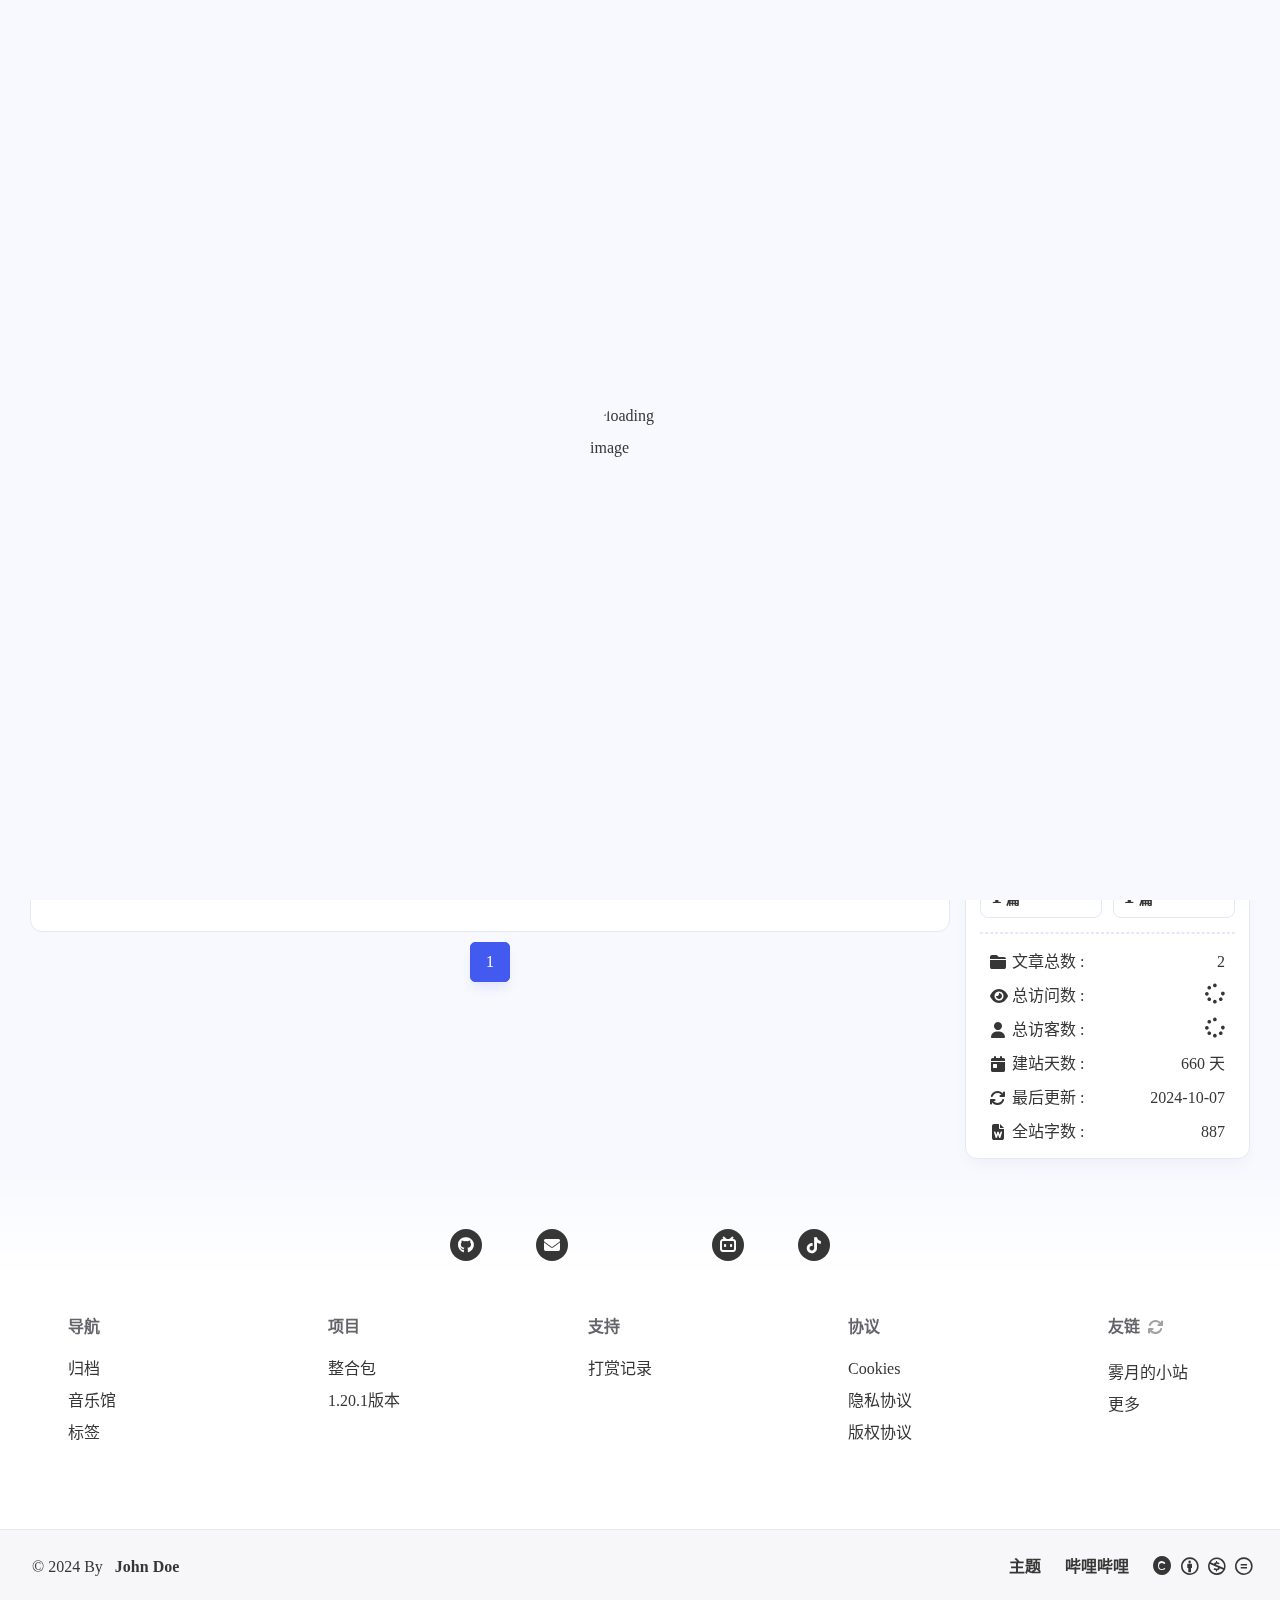
==== index.html @ 42fb1748 "Site updated: 2024-10-07 13:05:50" ====
<!DOCTYPE html><html lang="zh-CN" data-theme="light"><head><meta charset="utf-8"><meta http-equiv="X-UA-Compatible" content="IE=edge"><meta name="viewport" content="width=device-width, initial-scale=1"><title>Hexo</title><noscript>开启JavaScript才能访问本站哦~</noscript><link rel="icon" href="https://pic.imgdb.cn/item/66f78e9df21886ccc00c9d5b.png"><!-- index.css--><link rel="stylesheet" href="/css/index.css?v=2.1.3"><!-- inject head--><link rel="canonical" href="http://example.com/"><link rel="stylesheet" href="//open.lightxi.com/cdnjs/ajax/libs/font-awesome/6.6.0/css/all.min.css"><!-- aplayer--><link rel="stylesheet" href="//open.lightxi.com/cdnjs/ajax/libs/aplayer/1.10.1/APlayer.min.css"><!-- swiper--><!-- fancybox ui--><!-- katex--><!-- Open Graph--><meta name="description"><!-- pwa--><meta name="apple-mobile-web-app-capable" content="Hexo"><meta name="theme-color" content="var(--efu-main)"><meta name="apple-mobile-web-app-status-bar-style" content="var(--efu-main)"><link rel="bookmark" href="https://pic.imgdb.cn/item/66f78e9df21886ccc00c9d5b.png"><link rel="apple-touch-icon" href="https://pic.imgdb.cn/item/66f78e9df21886ccc00c9d5b.png" sizes="180x180"><script>console.log(' %c Solitude %c ' + '2.1.3' + ' %c https://github.com/everfu/hexo-theme-solitude',
    'background:#35495e ; padding: 1px; border-radius: 3px 0 0 3px;  color: #fff',
    'background:#ff9a9a ; padding: 1px; border-radius: 0 3px 3px 0;  color: #fff',
    'background:unset ; padding: 1px; border-radius: 0 3px 3px 0;  color: #fff')
</script><script>let mdate = "7-7,9-18,12-13";
mdate = (mdate.split(","));
let ndate = new Date();
for (let i of mdate) {
    if (i === (ndate.getMonth()+1) + "-" + (ndate.getDate())) {
        document.documentElement.classList.add('memorial');
    }
}
</script><script>(()=>{
        const saveToLocal = {
            set: function setWithExpiry(key, value, ttl) {
                if (ttl === 0)
                    return
                const now = new Date()
                const expiryDay = ttl * 86400000
                const item = {
                    value: value,
                    expiry: now.getTime() + expiryDay
                }
                localStorage.setItem(key, JSON.stringify(item))
            },
            get: function getWithExpiry(key) {
                const itemStr = localStorage.getItem(key)

                if (!itemStr) {
                    return undefined
                }
                const item = JSON.parse(itemStr)
                const now = new Date()

                if (now.getTime() > item.expiry) {
                    localStorage.removeItem(key)
                    return undefined
                }
                return item.value
            }
        };
        window.utils = {
            saveToLocal: saveToLocal,
            getCSS: (url, id = false) => new Promise((resolve, reject) => {
              const link = document.createElement('link')
              link.rel = 'stylesheet'
              link.href = url
              if (id) link.id = id
              link.onerror = reject
              link.onload = link.onreadystatechange = function() {
                const loadState = this.readyState
                if (loadState && loadState !== 'loaded' && loadState !== 'complete') return
                link.onload = link.onreadystatechange = null
                resolve()
              }
              document.head.appendChild(link)
            }),
            getScript: (url, attr = {}) => new Promise((resolve, reject) => {
              const script = document.createElement('script')
              script.src = url
              script.async = true
              script.onerror = reject
              script.onload = script.onreadystatechange = function() {
                const loadState = this.readyState
                if (loadState && loadState !== 'loaded' && loadState !== 'complete') return
                script.onload = script.onreadystatechange = null
                resolve()
              }

              Object.keys(attr).forEach(key => {
                script.setAttribute(key, attr[key])
              })

              document.head.appendChild(script)
            }),
            addGlobalFn: (key, fn, name = false, parent = window) => {
                const globalFn = parent.globalFn || {}
                const keyObj = globalFn[key] || {}

                if (name && keyObj[name]) return

                name = name || Object.keys(keyObj).length
                keyObj[name] = fn
                globalFn[key] = keyObj
                parent.globalFn = globalFn
            },
            addEventListenerPjax: (ele, event, fn, option = false) => {
              ele.addEventListener(event, fn, option)
              utils.addGlobalFn('pjax', () => {
                  ele.removeEventListener(event, fn, option)
              })
          },
        }
    })()</script><!-- theme--><script>initTheme = () => {
    let isDarkMode = window.matchMedia('(prefers-color-scheme: dark)').matches
    const cachedMode = utils.saveToLocal.get('theme');
    if (cachedMode === undefined) {
        const nowMode =
            isDarkMode ? 'dark' : 'light'
        document.documentElement.setAttribute('data-theme', nowMode);
    } else {
        document.documentElement.setAttribute('data-theme', cachedMode);
    }
    typeof rm === 'object' && rm.mode(cachedMode === 'dark' && isDarkMode)
}
initTheme()</script><!-- global head--><script>const GLOBAL_CONFIG = {
    root: '/',
    algolia: undefined,
    localsearch: {"preload":false,"path":"https://cn.bing.com/search?pglt=171&q="},
    runtime: '2024-10-01 00:00:00',
    lazyload: {
        enable: false,
        error: '/img/error_load.avif'
    },
    copyright: {"limit":50,"author":"作者: John Doe","link":"链接: ","source":"来源: Hexo","info":"著作权归作者所有。 商业转载请联系作者获得授权，非商业转载请注明出处。"},
    highlight: {"limit":200,"expand":true,"copy":true,"syntax":"highlight.js"},
    randomlink: true,
    lang: {"theme":{"dark":"已切换至深色模式","light":"已切换至浅色模式"},"copy":{"success":"复制成功","error":"复制失败"},"backtop":"返回顶部","time":{"day":"天前","hour":"小时前","just":"刚刚","min":"分钟前","month":"个月前"},"day":" 天","f12":"开发者模式已打开，请遵循GPL协议。","totalk":"无需删除空行，直接输入评论即可","search":{"empty":"找不到你查询的内容：${query}","hit":"找到 ${hits} 条结果，用时 ${time} 毫秒","placeholder":"输入关键词快速查找","count":"共 <b>${count}</b> 条结果。"},"barrage":{"title":"热评"}},
    aside: {
        sayhello: {
            morning: "✨ 早上好啊",
            noon: "一天过了一半",
            afternoon: "下午茶时间 🍵",
            night: "时间不早了",
            goodnight: "明天见 😴",
        },
        sayhello2: ["你可以的","相信你可以的","幸运儿"],
        sayhello3: {
            prefix: '好久不见，',
            back: '欢迎再次回来，',
        },
    },
    covercolor: {
        enable: true
    },
    comment: {"avatar":"https://gravatar.com/avatar","commentBarrage":true},
    lightbox: 'null',
    post_ai: false,
    right_menu: {"mode":{"dark":"深色模式","light":"浅色模式"},"img_error":"此图片无法复制与下载","music":{"start":"播放音乐","stop":"暂停音乐"},"barrage":{"open":"显示热评","close":"关闭热评"}},
    translate: false,
    lure: false,
    expire: {"time":365,"position":"top","text_prev":"文章过期了 ","text_next":" 请联系站长启用文章"},
};</script><!-- page-config head--><script id="config-diff">var PAGE_CONFIG = {
    is_post: false,
    is_page: false,
    is_home: true,
    page: 'solitude',
    toc: false,
    comment: false,
    ai_text: false,
    color: false,
}</script><meta name="generator" content="Hexo 7.3.0"></head><body id="body" data-type="solitude"><!-- universe--><canvas id="universe"></canvas><!-- background img--><!-- loading--><div id="loading-box" onclick="preloader.endLoading();" style="zoom:1"><div class="loading-bg"><img class="loading-img nolazyload" src="https://pic.imgdb.cn/item/66f78e9df21886ccc00c9d5b.png" alt="loading image"></div></div><script>const preloader = {
    isLoaded: false,
    endLoading: () => {
        if (!preloader.isLoaded) {
            document.getElementById('loading-box').classList.add('loaded');
            preloader.isLoaded = true;
            preloader.togglePaceDone();
        }
    },
    initLoading: () => {
        document.getElementById('loading-box').classList.remove('loaded');
        preloader.isLoaded = false;
        preloader.togglePaceDone();
    },
    togglePaceDone: () => {
        document.getElementById('body').className = preloader.isLoaded ? 'pace-done' : '';
    }
}

window.addEventListener('load', () => {
    preloader.endLoading();
});

window.addEventListener('pjax:send', () => {
    preloader.initLoading();
});

document.addEventListener('pjax:complete', () => {
    preloader.endLoading();
});

setTimeout(() => {
    preloader.endLoading();
}, 5000);</script><!-- console--><div id="console"><div class="close-btn" onclick="sco.hideConsole()"><i class="solitude fa-solid fa-xmark"></i></div><div class="console-card-group"><div class="console-card-group-right"><div class="console-card tags" onclick="sco.hideConsole()"><div class="card-content"><div class="author-content-item-tips">标签</div><div class="author-content-item-title">寻找感兴趣的领域</div></div><div class="card-tag-cloud"><a href="/tags/Minecraft/">Minecraft<sup>1</sup></a></div></div><div class="console-card history" onclick="sco.hideConsole()"><ul class="card-archive-list"><li class="card-archive-list-item"><a class="card-archive-list-link" href="/archives/2024/10/"><span class="card-archive-list-date">2024/10</span><div class="card-archive-list-count-group"><span class="card-archive-list-count">1</span><span class="card-archive-list-count-unit">篇</span></div></a></li><li class="card-archive-list-item"><a class="card-archive-list-link" href="/archives/2024/09/"><span class="card-archive-list-date">2024/09</span><div class="card-archive-list-count-group"><span class="card-archive-list-count">1</span><span class="card-archive-list-count-unit">篇</span></div></a></li></ul></div></div></div><div class="button-group"><div class="console-btn-item"><span class="darkmode_switchbutton" onclick="sco.switchDarkMode()" title="昼夜切换"><i class="solitude fa-solid fa-circle-half-stroke"></i></span></div><div class="console-btn-item" id="consoleHideAside"><span class="asideSwitch" onclick="sco.switchHideAside()" title="边栏显示控制"><i class="solitude fas fa-arrows-left-right-to-line"></i></span></div><div class="console-btn-item" id="consoleKeyboard" onclick="sco.switchKeyboard()"><span class="keyboardSwitch" title="键盘快捷键"><i class="solitude fa-solid fa-keyboard"></i></span></div><div class="console-btn-item" id="consoleMusic" onclick="sco.musicToggle()"><span class="music-switch" title="音乐开关"><i class="solitude fa-solid fa-compact-disc"></i></span></div><div class="console-btn-item on" id="consoleCommentBarrage" onclick="sco.switchCommentBarrage()"><span class="commentBarrage"><i class="solitude fa-solid fa-comment"></i></span></div></div><div class="console-mask" onclick="sco.hideConsole()"></div></div><!-- sidebar--><div id="sidebar" style="zoom: 1;"><div id="menu-mask" style="display: none;"></div><div id="sidebar-menus"><div class="site-data"><div class="data-item is-center"><div class="data-item-link"><a href="/archives/"><div class="headline">文章</div><div class="length-num">2</div></a></div></div><div class="data-item is-center"><div class="data-item-link"><a href="/categories/"><div class="headline">分类</div><div class="length-num">0</div></a></div></div><div class="data-item is-center"><div class="data-item-link"><a href="/tags/"><div class="headline">标签</div><div class="length-num">1</div></a></div></div></div><span class="sidebar-menu-item-title">功能</span><div class="sidebar-menu-item"><span class="darkmode_switchbutton menu-child" onclick="sco.switchDarkMode()"><i class="solitude fa-solid fa-circle-half-stroke"></i><span>显示模式</span></span></div><div class="menus_items"><div class="menus_item"><a class="site-page" href="javascript:void(0);"><span>文库</span></a><ul class="menus_item_child"><li><a class="site-page child" href="/archives/"><i class="solitude  fas fa-folder-closed"></i><span>文章列表</span></a></li><li><a class="site-page child" href="/categories/"><i class="solitude  fas fa-clone"></i><span>全部分类</span></a></li><li><a class="site-page child" href="/tags/"><i class="solitude  fas fa-tags"></i><span>全部标签</span></a></li></ul></div><div class="menus_item"><a class="site-page" href="javascript:void(0);"><span>友链</span></a><ul class="menus_item_child"><li><a class="site-page child" href="/links/"><i class="solitude  fas fa-user-group"></i><span>友情链接</span></a></li><li><a class="site-page child" href="javascript:travelling()"><i class="solitude  fas fa-gift"></i><span>宝藏博主</span></a></li></ul></div><div class="menus_item"><a class="site-page" href="javascript:void(0);"><span>分享</span></a><ul class="menus_item_child"><li><a class="site-page child" href="/music/"><i class="solitude  fas fa-music"></i><span>音乐</span></a></li></ul></div><div class="menus_item"><a class="site-page" href="javascript:void(0);"><span>关于</span></a><ul class="menus_item_child"><li><a class="site-page child" href="/about/"><i class="solitude  fas fa-address-card"></i><span>本站</span></a></li><li><a class="site-page child" href="/wuyue.yucan.icu"><i class="solitude  fas fa-address-card"></i><span>成员站点</span></a></li></ul></div></div><span class="sidebar-menu-item-title">标签</span><div class="card-widget card-tags card-archives card-webinfo card-allinfo"><div class="card-tag-cloud"><a href="/tags/Minecraft/">Minecraft<sup>1</sup></a></div></div><span class="sidebar-menu-item-title">网站信息</span><div class="webinfo"><div class="webinfo-item"><div class="webinfo-item-title"><i class="item-icon solitude fa-solid fa-file-word"></i><div class="item-name">全站字数 :</div></div><div class="item-count">887</div></div></div></div></div><!-- keyboard--><div id="keyboard-tips"><div class="keyboardTitle">博客快捷键</div><div class="keyboardList"><div class="keyboardItem"><div class="keyGroup"><div class="key">Shift</div><div class="key">K</div></div><div class="keyContent"><div class="content">Close Keyboard</div></div></div><div class="keyboardItem"><div class="keyGroup"><div class="key">Shift</div><div class="key">A</div></div><div class="keyContent"><div class="content">Open Console</div></div></div><div class="keyboardItem"><div class="keyGroup"><div class="key">Shift</div><div class="key">M</div></div><div class="keyContent"><div class="content">Play/Pause Music</div></div></div><div class="keyboardItem"><div class="keyGroup"><div class="key">Shift</div><div class="key">L</div></div><div class="keyContent"><div class="content">Open Links</div></div></div></div></div><script>const keyboard_addKeyup = (e) => {
    if (e.key === 'Shift') {
        document.getElementById('keyboard-tips').classList.remove('show');
    }
}

const keyboard_addKeydown = (e) => {
    const keyboards = [{"name":"Close Keyboard","key":"K","func":"keyboard"},{"name":"Open Console","key":"A","sco":"showConsole"},{"name":"Play/Pause Music","key":"M","sco":"musicToggle"},{"name":"Open Links","key":"L","url":"/links/"}];
    if (e.keyCode === 16) {
        document.getElementById('keyboard-tips').classList.add('show');
    }

    for (let i = 0; i < keyboards.length; i++) {
        if (keyboards[i].url) {
            if (keyboards[i].url.startsWith('http')) {
                if (e.key === keyboards[i].key) {
                    window.open(keyboards[i].url);
                }
            } else {
                if (e.key === keyboards[i].key) {
                    pjax.loadUrl(keyboards[i].url);
                }
            }
        } else if (keyboards[i].sco) {
            if (e.key === keyboards[i].key) {
                sco[keyboards[i].sco]();
            }
        } else if (keyboards[i].func) {
            if (e.key === keyboards[i].key) {
                window[keyboards[i].func]();
            }
        }
    }
}

function openKeyboard() {

    window.addEventListener('keyup', keyboard_addKeyup);

    window.addEventListener('keydown', keyboard_addKeydown);
}
function closeKeyboard() {

    window.removeEventListener('keyup', keyboard_addKeyup);

    window.removeEventListener('keydown', keyboard_addKeydown);
}

var sco_keyboards = localStorage.getItem('keyboard') === 'true'
if (sco_keyboards) {
    openKeyboard();
    document.getElementById('consoleKeyboard').classList.add('on');
}</script><!-- righhtside--><div class="page" id="body-wrap"><header class="not-top-img" id="page-header"><nav class="show" id="nav"><div id="nav-group"><div id="blog_name"><a id="site-name" href="/" title="返回博客主页"><span class="title">小钻风</span><i class="solitude fa-solid fa-home"></i></a></div><div id="page-name-mask"><div id="page-name"><a id="page-name-text" onclick="sco.toTop()">Hexo</a></div></div><div id="menus"><div class="menus_items"><div class="menus_item"><a class="site-page" href="javascript:void(0);"><span>文库</span></a><ul class="menus_item_child"><li><a class="site-page child" href="/archives/"><i class="solitude  fas fa-folder-closed"></i><span>文章列表</span></a></li><li><a class="site-page child" href="/categories/"><i class="solitude  fas fa-clone"></i><span>全部分类</span></a></li><li><a class="site-page child" href="/tags/"><i class="solitude  fas fa-tags"></i><span>全部标签</span></a></li></ul></div><div class="menus_item"><a class="site-page" href="javascript:void(0);"><span>友链</span></a><ul class="menus_item_child"><li><a class="site-page child" href="/links/"><i class="solitude  fas fa-user-group"></i><span>友情链接</span></a></li><li><a class="site-page child" href="javascript:travelling()"><i class="solitude  fas fa-gift"></i><span>宝藏博主</span></a></li></ul></div><div class="menus_item"><a class="site-page" href="javascript:void(0);"><span>分享</span></a><ul class="menus_item_child"><li><a class="site-page child" href="/music/"><i class="solitude  fas fa-music"></i><span>音乐</span></a></li></ul></div><div class="menus_item"><a class="site-page" href="javascript:void(0);"><span>关于</span></a><ul class="menus_item_child"><li><a class="site-page child" href="/about/"><i class="solitude  fas fa-address-card"></i><span>本站</span></a></li><li><a class="site-page child" href="/wuyue.yucan.icu"><i class="solitude  fas fa-address-card"></i><span>成员站点</span></a></li></ul></div></div></div><div id="nav-left"></div><div id="nav-right"><div class="nav-button" id="randomPost_button"><a class="site-page" onclick="toRandomPost()" title="随机一篇文章" href="javascript:void(0);"><i class="solitude fa-solid fa-dice-d6"></i></a></div><div class="nav-button" id="search-button"><a class="site-page social-icon search" href="javascript:void(0);" title="搜索"><i class="solitude fa-solid fa-magnifying-glass"></i></a></div><div class="nav-button" id="nav-console"><a class="console_switchbutton" onclick="sco.showConsole()" title="中控台" href="javascript:void(0);"><label><i class="left"></i><i class="center"></i><i class="right"></i></label></a></div><div class="nav-button" id="nav-totop" onclick="sco.toTop()"><a class="totopbtn"><i class="solitude fa-solid fa-arrow-up"></i><span id="percent">0</span></a></div><div id="toggle-menu"><a class="site-page"><i class="solitude fa-solid fa-bars"></i></a></div></div></div></nav></header><div id="home_top"><div class="recent-top-post-group" id="recent-top-post-group"><div class="recent-post-top" id="recent-post-top"><div id="bannerGroup"><div id="banners"><div class="banners-title"><div class="banners-title-big">方块之上 <br> 创造无限</div><div class="banners-title-small">Hexo Theme Solitude</div></div><div class="banners-links"><a class="banners-link-btn" target="_blank" rel="noopener" href="https://www.travellings.cn/go.html" style="background-image:  linear-gradient(to right,#f65,#ffbf37) "><i class="solitude  fas fa-fire "></i><div class="banners-link-title">开往</div></a></div><div class="tags-group-all"><div class="tags-group-wrapper"><div class="tags-group-icon-pair"><div class="tags-group-icon" style="background: #e9572b"><img class="nolazyload" src="https://i.postimg.cc/vBWVnY8q/html.png" title="HTML"></div><div class="tags-group-icon" style="background: #f7cb4f"><img class="nolazyload" src="https://i.postimg.cc/3N10Ltv2/js.png" title="JS"></div></div><div class="tags-group-icon-pair"><div class="tags-group-icon" style="background: #57b6e6"><img class="nolazyload" src="https://i.postimg.cc/8Pk6Fg24/docker.png" title="Docker"></div><div class="tags-group-icon" style="background: #ffffff"><img class="nolazyload" src="https://i.postimg.cc/hPC7T3gB/flutter.png" title="Flutter"></div></div><div class="tags-group-icon-pair"><div class="tags-group-icon" style="background: #2e3a41"><img class="nolazyload" src="https://i.postimg.cc/dVLZBmtT/webpack.png" title="WebPack"></div><div class="tags-group-icon" style="background: #df5b40"><img class="nolazyload" src="https://i.postimg.cc/nhgjwjCS/git.png" title="Git"></div></div><div class="tags-group-icon-pair"><div class="tags-group-icon" style="background: #e9572b"><img class="nolazyload" src="https://i.postimg.cc/vBWVnY8q/html.png" title="HTML"></div><div class="tags-group-icon" style="background: #f7cb4f"><img class="nolazyload" src="https://i.postimg.cc/3N10Ltv2/js.png" title="JS"></div></div><div class="tags-group-icon-pair"><div class="tags-group-icon" style="background: #57b6e6"><img class="nolazyload" src="https://i.postimg.cc/8Pk6Fg24/docker.png" title="Docker"></div><div class="tags-group-icon" style="background: #ffffff"><img class="nolazyload" src="https://i.postimg.cc/hPC7T3gB/flutter.png" title="Flutter"></div></div><div class="tags-group-icon-pair"><div class="tags-group-icon" style="background: #2e3a41"><img class="nolazyload" src="https://i.postimg.cc/dVLZBmtT/webpack.png" title="WebPack"></div><div class="tags-group-icon" style="background: #df5b40"><img class="nolazyload" src="https://i.postimg.cc/nhgjwjCS/git.png" title="Git"></div></div></div></div></div></div><div class="topGroup"><div class="top-post-group"></div><div class="todayCard" id="todayCard" onclick="pjax.loadUrl('/music/')"><div class="todayCard-info"><div class="todayCard-tips">置顶</div><div class="todayCard-title">音乐馆，分享音乐</div></div><div class="todayCard-cover nolazyload" style="background: url('https://pic.imgdb.cn/item/670236a4d29ded1a8cfbd761.png') no-repeat center /cover"></div><div class="banner-button-group"><a class="banner-button" onclick="window.event.cancelBubble=true;sco.hideTodayCard();"><i class="solitude fa-solid fa-circle-plus"></i><span class="banner-button-text">更多推荐</span></a></div></div></div></div></div></div><main class="layout" id="content-inner"><div id="home"><div id="category-bar"><div class="category-bar-items home" id="category-bar-items"><div class="category-bar-item select" id="category-bar-home"><a href="/">推荐</a></div><div class="category-bar-item"><a href="/archives/">全部文章</a></div></div><div class="category-bar-right"><a class="category-bar-more" href="/categories/">更多</a></div></div><div class="recent-posts" id="recent-posts"><script>function updatePostsBasedOnComments() {
    const location = window.location
    const posts = Array.from(document.querySelectorAll('.recent-post-item[onclick] .post_cover a')).map(item => item.href.replace(location, '/'))

    function get() {
        twikoo.getCommentsCount({
            envId: "https://chenjianan-twikoo2.hf.space/",
            urls: posts,
            includeReply: true
        }).then(function (response) {
            response.forEach(function (comment) {
                if (comment.count > 3) {
                    const postElement = document.querySelector(`.recent-post-item[onclick*="${comment.url}"]`);
                    if (postElement) {
                        const infoTopTips = postElement.querySelector(".recent-post-info-top-tips"),
                            originalSpan = infoTopTips ? infoTopTips.querySelector(".original") : null;
                        if (originalSpan) {
                            const hotTip = createHotTipElement();
                            infoTopTips.insertBefore(hotTip, originalSpan);
                        }
                    }
                }
            });
        }).catch(function (error) {
            console.error("Error fetching comments:", error);
        });
    }

    function createHotTipElement() {
        const hotTip = document.createElement("span");
        hotTip.classList.add("hot-tip");

        const icon = document.createElement("i");
        icon.classList.add("solitude", "fas", "fa-fire-flame-curved");
        hotTip.appendChild(icon);

        const commentCount = document.createTextNode("多人互动");
        hotTip.appendChild(commentCount);

        return hotTip;
    }

    if (typeof twikoo === 'object') get()
    else utils.getScript('//open.lightxi.com/cdnjs/ajax/libs/twikoo/1.6.39/twikoo.all.min.js').then(get)
}</script><div class="recent-post-item" onclick="pjax.loadUrl('/posts/3eeb.html')"><div class="post_cover"><a href="/posts/3eeb.html" title="Hello World"><img class="post_bg" src="/img/default.avif" alt="Hello World"></a></div><div class="recent-post-info"><div class="recent-post-info-top"><div class="recent-post-info-top-tips"><span class="original">最新</span><a class="unvisited-post" href="/posts/3eeb.html">未读</a></div><a class="article-title" href="/posts/3eeb.html" title="Hello World">Hello World</a></div><div class="article-meta-wrap"><span class="article-meta tags"></span><span class="post-meta-date"><time datetime="2024-10-06T14:37:33.091Z"></time></span></div></div></div><div class="recent-post-item" onclick="pjax.loadUrl('/posts/83c1.html')"><div class="post_cover"><a href="/posts/83c1.html" title="Railway Network下载"><img class="post_bg" src="https://pic.imgdb.cn/item/66f78e9df21886ccc00c9d5b.png" alt="Railway Network下载"></a></div><div class="recent-post-info"><div class="recent-post-info-top"><div class="recent-post-info-top-tips"><a class="unvisited-post" href="/posts/83c1.html">未读</a></div><a class="article-title" href="/posts/83c1.html" title="Railway Network下载">Railway Network下载</a></div><div class="article-meta-wrap"><span class="article-meta tags"><a class="article-meta__tags" href="/tags/Minecraft/" onclick="event.stopPropagation();"><span class="tags-punctuation"><i class="solitude fa-solid fa-hashtag"></i>Minecraft</span></a></span><span class="post-meta-date"><time datetime="2024-09-28T10:00:00.000Z"></time></span></div></div></div><!-- pagination--><nav id="pagination"><div class="pagination"><span class="page-number current">1</span><div class="toPageGroup"><input id="toPageText" oninput="value=value.replace(/[^0-9]/g,'')" maxlength="3" title="跳转到指定页面" onkeyup="if (this.value === '0') this.value = ''"><a id="toPageButton" onclick="sco.toPage()"><i class="solitude fa-solid fa-angles-right"></i></a></div></div></nav></div></div><!-- aside--><div class="aside-content" id="aside-content"><div class="card-widget card-info"><div class="card-content"><div class="card-info-bg-top"><div class="is-center"><div class="author-info__top-group"><div class="author-info__sayhi" id="author-info__sayhi" onclick="sco.changeSayHelloText()">sayhello.morning</div></div></div></div><a class="card-info-avatar" href="/about/" title="头像"><div class="avatar-img"><img src="https://pic.imgdb.cn/item/6702b32fd29ded1a8c737dec.jpg" alt="头像"></div></a><div class="card-info__desc_group"><div class="author-info__name">John Doe</div><div class="author-info__desc"></div><div class="card-info__data is-center"><a href="/archives/" title="累计文章数:2"><div class="length-num">2</div><div class="headline">文章</div></a><a href="/tags/" title="标签总数:1"><div class="length-num">1</div><div class="headline">标签</div></a></div><div class="card-info-social-icons is-center"><a class="social-icon" target="_blank" rel="noopener" href="https://github.com" title="Github"><i class="solitude  fab fa-github"></i></a><a class="social-icon" target="_blank" rel="noopener" href="https://space.bilibili.com/3546391748021088" title="Bilibili"><i class="solitude  fab fa-bilibili"></i></a></div></div></div></div><div class="sticky_layout"><div class="card-widget card-tags card-archives card-webinfo card-allinfo"><div class="card-tag-cloud"><a href="/tags/Minecraft/">Minecraft<sup>1</sup></a></div><style>.card-tag-cloud::after {
    display: none !important;
}</style><hr><ul class="card-archive-list"><li class="card-archive-list-item"><a class="card-archive-list-link" href="/archives/2024/10/"><span class="card-archive-list-date">2024/10</span><div class="card-archive-list-count-group"><span class="card-archive-list-count">1</span><span class="card-archive-list-count-unit">篇</span></div></a></li><li class="card-archive-list-item"><a class="card-archive-list-link" href="/archives/2024/09/"><span class="card-archive-list-date">2024/09</span><div class="card-archive-list-count-group"><span class="card-archive-list-count">1</span><span class="card-archive-list-count-unit">篇</span></div></a></li></ul><hr><div class="webinfo"><div class="webinfo-item"><div class="webinfo-item-title"><i class="item-icon fa-solid fa-folder-closed"></i><div class="item-name">文章总数 :</div></div><div class="item-count">2</div></div><div class="webinfo-item"><div class="webinfo-item-title"><i class="item-icon solitude fa-solid fa-eye"></i><div class="item-name">总访问数 :</div></div><span id="busuanzi_value_site_pv"><i class="solitude fa-solid fa-spinner fa-spin"></i></span></div><div class="webinfo-item"><div class="webinfo-item-title"><i class="item-icon solitude fa-solid fa-user"></i><div class="item-name">总访客数 :</div></div><span id="busuanzi_value_site_uv"><i class="solitude fa-solid fa-spinner fa-spin"></i></span></div><div class="webinfo-item"><div class="webinfo-item-title"><i class="item-icon solitude fa-solid fa-calendar-day"></i><div class="item-name">建站天数 :</div></div><div class="item-count" id="runtimeshow"></div></div><div class="webinfo-item"><div class="webinfo-item-title"><i class="item-icon solitude fa-solid fa-arrows-rotate"></i><div class="item-name">最后更新 :</div></div><time class="item-count" datetime="2024-10-07T05:05:44.887Z"></time></div><div class="webinfo-item"><div class="webinfo-item-title"><i class="item-icon solitude fa-solid fa-file-word"></i><div class="item-name">全站字数 :</div></div><div class="item-count">887</div></div></div></div></div></div></main><footer id="footer"><div id="footer_deal"><a class="deal_link" target="_blank" rel="noopener" href="https://github.com/" title="Github"><i class="solitude  fab fa-github"></i></a><a class="deal_link" href="mailto:1299168661@qq.com" title="Mail"><i class="solitude  fas fa-envelope"></i></a><div class="nolazyload footer_mini_logo" id="footer_mini_logo" title="返回顶部" onclick="sco.toTop()"><img src alt="返回顶部"></div><a class="deal_link" target="_blank" rel="noopener" href="https://space.bilibili.com/3546391748021088" title="Bilibili"><i class="solitude  fab fa-bilibili"></i></a><a class="deal_link" target="_blank" rel="noopener" href="https://v.douyin.com/iJsLc8jt/" title="Douyin"><i class="solitude  fab fa-tiktok"></i></a></div><div id="st-footer"><div class="footer-group"><h3 class="footer-title">导航</h3><div class="footer-links"><a class="footer-item" href="/archives/" title="归档">归档</a><a class="footer-item" href="/music/" title="音乐馆">音乐馆</a><a class="footer-item" href="/tags/" title="标签">标签</a></div></div><div class="footer-group"><h3 class="footer-title">项目</h3><div class="footer-links"><a class="footer-item" target="_blank" rel="noopener" href="https://www.mcmod.cn/modpack/885.html" title="整合包">整合包</a><a class="footer-item" target="_blank" rel="noopener" href="https://modrinth.com/modpack/better-mtr" title="1.20.1版本">1.20.1版本</a></div></div><div class="footer-group"><h3 class="footer-title">支持</h3><div class="footer-links"><a class="footer-item" href="/about/" title="打赏记录">打赏记录</a></div></div><div class="footer-group"><h3 class="footer-title">协议</h3><div class="footer-links"><a class="footer-item" href="/cookies/" title="Cookies">Cookies</a><a class="footer-item" href="/privacy/" title="隐私协议">隐私协议</a><a class="footer-item" href="/copyright/" title="版权协议">版权协议</a></div></div><div class="footer-group"><div class="footer-title-group"><h3 class="footer-title">友链</h3><button class="random-friends-btn" onclick="randomLinksList()" title="友链"><i class="solitude fa-solid fa-arrows-rotate"></i></button></div><div class="footer-links" id="friend-links-in-footer"></div></div></div><div id="footer-bar"><div class="footer-bar-links"><div class="footer-bar-left"><div class="copyright">© 2024 By&nbsp;<a class="footer-bar-link" href="/">John Doe</a></div></div><div class="footer-bar-right"><a class="footer-bar-link" target="_blank" rel="noopener" href="https://github.com/everfu/hexo-theme-solitude" alt="主题">主题</a><a class="footer-bar-link" target="_blank" rel="noopener" href="https://space.bilibili.com" alt="哔哩哔哩">哔哩哔哩</a><a class="footer-bar-link cc" target="_blank" rel="noopener" href="https://creativecommons.org/licenses/by-nc-sa/4.0/deed.zh"><i class="solitude fa-solid fa-copyright"></i><i class="solitude fa-brands fa-creative-commons-by"></i><i class="solitude fa-brands fa-creative-commons-nc"></i><i class="solitude fa-brands fa-creative-commons-nd"></i></a></div></div></div><div class="comment-barrage needEndHide"></div></footer></div><!-- right_menu--><div id="rightMenu"><div class="rightMenu-group rightMenu-small"><div class="rightMenu-item" id="menu-backward"><i class="solitude fa-solid fa-arrow-left"></i></div><div class="rightMenu-item" id="menu-forward"><i class="solitude fa-solid fa-arrow-right"></i></div><div class="rightMenu-item" id="menu-refresh"><i class="solitude fa-solid fa-arrows-rotate"></i></div><div class="rightMenu-item" id="menu-top"><i class="solitude fa-solid fa-arrow-up"></i></div></div><div class="rightMenu-group rightMenu-line rightMenuPlugin"><div class="rightMenu-item" id="menu-copytext"><i class="solitude fa-solid fa-clone"></i><span>复制选中文本</span></div><div class="rightMenu-item" id="menu-pastetext"><i class="solitude fa-solid fa-clipboard"></i><span>粘贴文本</span></div><div class="rightMenu-item" id="menu-commenttext"><i class="solitude fa-solid fa-comment-medical"></i><span>引用到评论</span></div><div class="rightMenu-item" id="menu-newwindow"><i class="solitude fa-regular fa-window-maximize"></i><span>新窗口打开</span></div><div class="rightMenu-item" id="menu-copylink"><i class="solitude fa-solid fa-link"></i><span>复制链接地址</span></div><div class="rightMenu-item" id="menu-copyimg"><i class="solitude fa-solid fa-clone"></i><span>复制此图片</span></div><div class="rightMenu-item" id="menu-downloadimg"><i class="solitude fa-solid fa-cloud-arrow-down"></i><span>下载此图片</span></div><div class="rightMenu-item" id="menu-search"><i class="solitude fa-solid fa-magnifying-glass"></i><span>站内搜索</span></div><div class="rightMenu-item" id="menu-music-toggle"><i class="solitude fa-solid fa-play"></i><span>播放音乐</span></div><div class="rightMenu-item" id="menu-music-back"><i class="solitude fa-solid fa-backward"></i><span>切换到上一首</span></div><div class="rightMenu-item" id="menu-music-forward"><i class="solitude fa-solid fa-forward"></i><span>切换到下一首</span></div><div class="rightMenu-item" id="menu-music-copyMusicName"><i class="solitude fa-solid fa-clone"></i><span>复制歌名</span></div></div><div class="rightMenu-group rightMenu-line rightMenuOther"><div class="rightMenu-item" id="menu-randomPost" onclick="toRandomPost()||rm.hideRightMenu()"><i class="solitude fas fa-tower-broadcast"></i><span>随机短文</span></div><div class="rightMenu-item" onclick="pjax.loadUrl('/categories/')||rm.hideRightMenu()"><i class="solitude fas fa-clone"></i><span>全部分类</span></div><div class="rightMenu-item" onclick="pjax.loadUrl('/tags/')||rm.hideRightMenu()"><i class="solitude fas fa-tags"></i><span>全部标签</span></div></div><div class="rightMenu-group rightMenu-line rightMenuOther"><div class="rightMenu-item" id="menu-commentBarrage" onclick="sco.switchCommentBarrage()"><i class="solitude fa-solid fa-comment"></i><span class="menu-commentBarrage-text">关闭热评</span></div><div class="rightMenu-item" id="menu-darkmode" onclick="sco.switchDarkMode()"><i class="solitude fa-solid fa-circle-half-stroke"></i><span class="menu-darkmode-text">深色模式</span></div><div class="rightMenu-item" id="menu-translate"><i class="solitude fa-solid fa-language"></i><span>轉為繁體</span></div></div></div><div id="rightmenu-mask"></div><!-- inject body--><div><script src="/js/utils.js?v=2.1.3"></script><script src="/js/main.js?v=2.1.3"></script><script src="/js/third_party/waterfall.min.js?v=2.1.3"></script><script src="//open.lightxi.com/cdnjs/ajax/libs/pjax/0.2.8/pjax.min.js"></script><script src="/js/third_party/universe.min.js?v=2.1.3"></script><script>dark()
</script><script src="//open.lightxi.com/cdnjs/ajax/libs/node-snackbar/0.1.16/snackbar.min.js"></script><script>var meting_api = 'https://meting.qjqq.cn/?server=:server&type=:type&id=:id&auth=:auth&r=:r';</script><script src="//open.lightxi.com/cdnjs/ajax/libs/aplayer/1.10.1/APlayer.min.js"></script><script src="//open.lightxi.com/cdnjs/ajax/libs/meting/2.0.1/Meting.min.js"></script><script src="//open.lightxi.com/cdnjs/ajax/libs/color-thief/2.4.0/color-thief.min.js"></script><script src="/js/covercolor/local.js?v=2.1.3"></script><script src="//open.lightxi.com/cdnjs/ajax/libs/pace/1.2.4/pace.min.js"></script><script src="/js/right_menu.js?v=2.1.3"></script><div class="js-pjax"><script defer pjax src="//open.lightxi.com/cdnjs/ajax/libs/busuanzi/2.3.0/bsz.pure.mini.min.js"></script></div></div><script>const links = [{"name":"雾月的小站","link":"https://wuyue.yucan.icu/"}]
const randomText = '点击前往按钮进入随机一个友链，不保证跳转网站的安全性和可用性。本次随机到的是本站友链：⌈ ${name} ⌋'
function travelling() {
    const link = links[utils.randomNum(links.length)];
    Snackbar.show({
        text: randomText.replace(/\$\{name}/,link.name),
        duration: 8000,
        pos: 'top-center',
        actionText: '前往',
        onActionClick: function(element) {
            element.style.opacity = 0;
            window.open(link.link, '_blank');
        }
    });
}
</script><script>function randomLinksList() {
    const linkcard = document.getElementById('friend-links-in-footer');
    if (linkcard == null) return;

    let data = '';
    let linksCopy = [...links];
    let count = Math.min(3, linksCopy.length);

    for (let i = 0; i < count; i++) {
        let index = utils.randomNum(linksCopy.length);
        const {link, name} = linksCopy[index];
        data += `<a class="footer-item" href="${link}" target="_blank" rel="noopener noreferrer nofollow">${name}</a>`;
        linksCopy.splice(index, 1);
    }

    linkcard.innerHTML = data + '<a class="footer-item" href="/links/">更多</a>';
}</script><!-- pjax--><script>const pjax = new Pjax({
    elements: 'a:not([target="_blank"])',
    selectors: ['title','#body-wrap','#site-config','meta[name="description"]','.js-pjax','meta[property^="og:"]','#config-diff', '.rs_show', '.rs_hide'],
    cacheBust: false,
    analytics: false,
    scrollRestoration: false
})

document.querySelectorAll('script[data-pjax]').forEach(item => {
    const newScript = document.createElement('script')
    const content = item.text || item.textContent || item.innerHTML || ""
    Array.from(item.attributes).forEach(attr => newScript.setAttribute(attr.name, attr.value))
    newScript.appendChild(document.createTextNode(content))
    item.parentNode.replaceChild(newScript, item)
})

document.addEventListener('pjax:complete', () => {
    window.refreshFn()

    document.querySelectorAll('script[data-pjax]').forEach(item => {
        const newScript = document.createElement('script')
        const content = item.text || item.textContent || item.innerHTML || ""
        Array.from(item.attributes).forEach(attr => newScript.setAttribute(attr.name, attr.value))
        newScript.appendChild(document.createTextNode(content))
        item.parentNode.replaceChild(newScript, item)
    })

    GLOBAL_CONFIG.islazyload && window.lazyLoadInstance.update()

})

document.addEventListener('pjax:error', (e) => {
    if (e.request.status === 404) {
        pjax.loadUrl('/404.html')
    }
})</script><!-- google adsense--><!-- search--><div id="local-search"><div class="search-dialog"><nav class="search-nav"><span class="search-dialog-title">搜索</span><button class="search-close-button"><i class="solitude fa-solid fa-xmark"></i></button></nav><div class="search-wrap"><div class="search-box"><input class="search-box-input" id="search-input" type="text" autocomplete="off" spellcheck="false" autocorrect="off" autocapitalize="off" placeholder="输入关键词快速查找"></div><div id="search-results"><div id="search-hits"><a class="tag-list" href="javascript:void(0);" onclick="pjax.loadUrl('/tags/Solitude/')">Solitude</a><a class="tag-list" href="javascript:void(0);" onclick="pjax.loadUrl('/tags/Hexo/')">Hexo</a></div></div><div id="search-pagination"></div><div id="search-tips"></div></div></div><div id="search-mask"></div></div><script src="/js/search/local.js?v=2.1.3"></script><!-- Tianli-Talk--><!-- music--><div class="needEndHide" id="nav-music" onclick="sco.musicToggle()"><div id="nav-music-hoverTips">音乐已暂停</div><meting-js id="12552027388" server="netease" type="playlist" mutex="true" preload="none" data-lrctype="0" order="random" theme="var(--efu-main)"></meting-js></div></body></html><script>const posts=["posts/3eeb.html","posts/83c1.html"];function toRandomPost(){ pjax.loadUrl(GLOBAL_CONFIG.root+posts[Math.floor(Math.random()*posts.length)]); }</script>
---- css/index.css ----
.red {
  color: var(--efu-red);
}
.green {
  color: var(--efu-green);
}
.blue {
  color: var(--efu-blue);
}
.yellow {
  color: var(--efu-yellow);
}
.pink {
  color: var(--efu-pink);
}
.purple {
  color: var(--efu-purple);
}
.orange {
  color: var(--efu-orange);
}
.bg-red {
  background-color: var(--efu-red);
  color: var(--efu-white);
}
.bg-green {
  background-color: var(--efu-green);
  color: var(--efu-white);
}
.bg-blue {
  background-color: var(--efu-blue);
  color: var(--efu-white);
}
.bg-yellow {
  background-color: var(--efu-yellow);
}
.bg-pink {
  background-color: var(--efu-pink);
  color: var(--efu-white);
}
.bg-purple {
  background-color: var(--efu-purple);
  color: var(--efu-white);
}
.bg-orange {
  background-color: var(--efu-orange);
  color: var(--efu-white);
}
.block {
  display: block;
}
.center {
  margin: 0 auto;
}
.right {
  margin-left: auto;
}
.larger {
  font-size: 1.5rem;
  margin: 5px;
}
.larger i {
  transform: scale(1.5);
}
.video-container {
  display: flex;
  justify-content: center;
}
.video-container iframe {
  width: 80%;
  height: 400px;
}
@media screen and (max-width: 768px) {
  .video-container iframe {
    width: 100%;
    height: 200px;
  }
}
@charset "UTF-8";
@keyframes snackbar-progress{0%{width:0}to{width:100%}}.snackbar-container{transition:.5s;font-size:14px;position:fixed;align-items:center;line-height:22px;padding:18px 24px;bottom:-100px;top:-100px;opacity:0;z-index:9999;background:var(--efu-lighttext)!important;color:var(--efu-card-bg);border-radius:0;display:flex;justify-content:center;max-width:none;min-width:100%;margin:0;left:0;height:60px;transform:none}.snackbar-container p{color:var(--efu-card-bg)!important;font-weight:700!important;text-align:center;font-size:.8rem!important;display:flex;justify-content:center}.snackbar-container .action{display:inline-block;font-size:inherit;margin:0 0 0 24px;min-width:min-content;cursor:pointer;color:var(--efu-card-bg)!important;background:var(--efu-lighttext)!important;padding:4px 6px;font-weight:700;border-radius:8px;transition:.3s;border:var(--style-border)}.snackbar-container .action:hover{background:var(--efu-card-bg)!important;color:var(--efu-lighttext)!important}.snackbar-container:after{position:absolute;width:0;height:100%;left:0;top:0;background:var(--efu-white);opacity:.1;content:"";animation:snackbar-progress var(--efu-snackbar-time) linear forwards;pointer-events:none}.snackbar-pos.top-center,.snackbar-pos.top-left{bottom:auto;top:0;left:0}.snackbar-pos.top-right{bottom:auto;top:0;right:0}
@media screen and (min-width: 768px) {
@-moz-keyframes showCover {
    from {
      opacity: 0;
      transform: rotate(10deg) translateY(-8%) scale(1.8);
    }
    to {
      opacity: 0.5;
      transform: rotate(10deg) translateY(-10%) scale(2);
    }
}
@-webkit-keyframes showCover {
    from {
      opacity: 0;
      transform: rotate(10deg) translateY(-8%) scale(1.8);
    }
    to {
      opacity: 0.5;
      transform: rotate(10deg) translateY(-10%) scale(2);
    }
}
@-o-keyframes showCover {
    from {
      opacity: 0;
      transform: rotate(10deg) translateY(-8%) scale(1.8);
    }
    to {
      opacity: 0.5;
      transform: rotate(10deg) translateY(-10%) scale(2);
    }
}
@keyframes showCover {
    from {
      opacity: 0;
      transform: rotate(10deg) translateY(-8%) scale(1.8);
    }
    to {
      opacity: 0.5;
      transform: rotate(10deg) translateY(-10%) scale(2);
    }
}
}
@-moz-keyframes barrageIn {
  0% {
    transform: translateY(20px);
    opacity: 0;
  }
  100% {
    transform: translateY(0);
    opacity: 1;
  }
}
@-webkit-keyframes barrageIn {
  0% {
    transform: translateY(20px);
    opacity: 0;
  }
  100% {
    transform: translateY(0);
    opacity: 1;
  }
}
@-o-keyframes barrageIn {
  0% {
    transform: translateY(20px);
    opacity: 0;
  }
  100% {
    transform: translateY(0);
    opacity: 1;
  }
}
@keyframes barrageIn {
  0% {
    transform: translateY(20px);
    opacity: 0;
  }
  100% {
    transform: translateY(0);
    opacity: 1;
  }
}
@-moz-keyframes barrageOut {
  0% {
    transform: translateY(0);
    opacity: 1;
  }
  100% {
    transform: translateY(20px);
    opacity: 0;
  }
}
@-webkit-keyframes barrageOut {
  0% {
    transform: translateY(0);
    opacity: 1;
  }
  100% {
    transform: translateY(20px);
    opacity: 0;
  }
}
@-o-keyframes barrageOut {
  0% {
    transform: translateY(0);
    opacity: 1;
  }
  100% {
    transform: translateY(20px);
    opacity: 0;
  }
}
@keyframes barrageOut {
  0% {
    transform: translateY(0);
    opacity: 1;
  }
  100% {
    transform: translateY(20px);
    opacity: 0;
  }
}
@-moz-keyframes scroll-down-effect {
  0% {
    top: 0;
    opacity: 0.4;
  }
  50% {
    top: -16px;
    opacity: 1;
    filter: none;
  }
  100% {
    top: 0;
    opacity: 0.4;
  }
}
@-webkit-keyframes scroll-down-effect {
  0% {
    top: 0;
    opacity: 0.4;
  }
  50% {
    top: -16px;
    opacity: 1;
    filter: none;
  }
  100% {
    top: 0;
    opacity: 0.4;
  }
}
@-o-keyframes scroll-down-effect {
  0% {
    top: 0;
    opacity: 0.4;
  }
  50% {
    top: -16px;
    opacity: 1;
    filter: none;
  }
  100% {
    top: 0;
    opacity: 0.4;
  }
}
@keyframes scroll-down-effect {
  0% {
    top: 0;
    opacity: 0.4;
  }
  50% {
    top: -16px;
    opacity: 1;
    filter: none;
  }
  100% {
    top: 0;
    opacity: 0.4;
  }
}
@-moz-keyframes header-effect {
  0% {
    opacity: 0;
    transform: translateY(-50px);
  }
  100% {
    opacity: 1;
    filter: none;
    transform: translateY(0);
  }
}
@-webkit-keyframes header-effect {
  0% {
    opacity: 0;
    transform: translateY(-50px);
  }
  100% {
    opacity: 1;
    filter: none;
    transform: translateY(0);
  }
}
@-o-keyframes header-effect {
  0% {
    opacity: 0;
    transform: translateY(-50px);
  }
  100% {
    opacity: 1;
    filter: none;
    transform: translateY(0);
  }
}
@keyframes header-effect {
  0% {
    opacity: 0;
    transform: translateY(-50px);
  }
  100% {
    opacity: 1;
    filter: none;
    transform: translateY(0);
  }
}
@-moz-keyframes headerNoOpacity {
  0% {
    transform: translateY(-50px);
  }
  100% {
    transform: translateY(0);
  }
}
@-webkit-keyframes headerNoOpacity {
  0% {
    transform: translateY(-50px);
  }
  100% {
    transform: translateY(0);
  }
}
@-o-keyframes headerNoOpacity {
  0% {
    transform: translateY(-50px);
  }
  100% {
    transform: translateY(0);
  }
}
@keyframes headerNoOpacity {
  0% {
    transform: translateY(-50px);
  }
  100% {
    transform: translateY(0);
  }
}
@-moz-keyframes bottom-top {
  0% {
    opacity: 0;
    margin-top: 50px;
  }
  100% {
    opacity: 1;
    filter: none;
    margin-top: 0;
  }
}
@-webkit-keyframes bottom-top {
  0% {
    opacity: 0;
    margin-top: 50px;
  }
  100% {
    opacity: 1;
    filter: none;
    margin-top: 0;
  }
}
@-o-keyframes bottom-top {
  0% {
    opacity: 0;
    margin-top: 50px;
  }
  100% {
    opacity: 1;
    filter: none;
    margin-top: 0;
  }
}
@keyframes bottom-top {
  0% {
    opacity: 0;
    margin-top: 50px;
  }
  100% {
    opacity: 1;
    filter: none;
    margin-top: 0;
  }
}
@-moz-keyframes titlescale {
  0% {
    opacity: 0;
    transform: scale(0.7);
  }
  100% {
    opacity: 1;
    filter: none;
    transform: scale(1);
  }
}
@-webkit-keyframes titlescale {
  0% {
    opacity: 0;
    transform: scale(0.7);
  }
  100% {
    opacity: 1;
    filter: none;
    transform: scale(1);
  }
}
@-o-keyframes titlescale {
  0% {
    opacity: 0;
    transform: scale(0.7);
  }
  100% {
    opacity: 1;
    filter: none;
    transform: scale(1);
  }
}
@keyframes titlescale {
  0% {
    opacity: 0;
    transform: scale(0.7);
  }
  100% {
    opacity: 1;
    filter: none;
    transform: scale(1);
  }
}
@-moz-keyframes search_close {
  0% {
    transform: translateY(0);
    opacity: 1;
  }
  100% {
    transform: translateY(20px);
    opacity: 0;
  }
}
@-webkit-keyframes search_close {
  0% {
    transform: translateY(0);
    opacity: 1;
  }
  100% {
    transform: translateY(20px);
    opacity: 0;
  }
}
@-o-keyframes search_close {
  0% {
    transform: translateY(0);
    opacity: 1;
  }
  100% {
    transform: translateY(20px);
    opacity: 0;
  }
}
@keyframes search_close {
  0% {
    transform: translateY(0);
    opacity: 1;
  }
  100% {
    transform: translateY(20px);
    opacity: 0;
  }
}
@-moz-keyframes to_show {
  0% {
    opacity: 0;
  }
  100% {
    opacity: 1;
    filter: none;
  }
}
@-webkit-keyframes to_show {
  0% {
    opacity: 0;
  }
  100% {
    opacity: 1;
    filter: none;
  }
}
@-o-keyframes to_show {
  0% {
    opacity: 0;
  }
  100% {
    opacity: 1;
    filter: none;
  }
}
@keyframes to_show {
  0% {
    opacity: 0;
  }
  100% {
    opacity: 1;
    filter: none;
  }
}
@-moz-keyframes to_hide {
  0% {
    opacity: 1;
    filter: none;
  }
  100% {
    opacity: 0;
  }
}
@-webkit-keyframes to_hide {
  0% {
    opacity: 1;
    filter: none;
  }
  100% {
    opacity: 0;
  }
}
@-o-keyframes to_hide {
  0% {
    opacity: 1;
    filter: none;
  }
  100% {
    opacity: 0;
  }
}
@keyframes to_hide {
  0% {
    opacity: 1;
    filter: none;
  }
  100% {
    opacity: 0;
  }
}
@-moz-keyframes ribbon_to_show {
  0% {
    opacity: 0;
  }
  100% {
    opacity: 0.6;
  }
}
@-webkit-keyframes ribbon_to_show {
  0% {
    opacity: 0;
  }
  100% {
    opacity: 0.6;
  }
}
@-o-keyframes ribbon_to_show {
  0% {
    opacity: 0;
  }
  100% {
    opacity: 0.6;
  }
}
@keyframes ribbon_to_show {
  0% {
    opacity: 0;
  }
  100% {
    opacity: 0.6;
  }
}
@-moz-keyframes avatar_turn_around {
  0% {
    transform: rotate(0);
  }
  100% {
    transform: rotate(360deg);
  }
}
@-webkit-keyframes avatar_turn_around {
  0% {
    transform: rotate(0);
  }
  100% {
    transform: rotate(360deg);
  }
}
@-o-keyframes avatar_turn_around {
  0% {
    transform: rotate(0);
  }
  100% {
    transform: rotate(360deg);
  }
}
@keyframes avatar_turn_around {
  0% {
    transform: rotate(0);
  }
  100% {
    transform: rotate(360deg);
  }
}
@-moz-keyframes sub_menus {
  0% {
    opacity: 0;
    transform: translateY(10px);
  }
  100% {
    opacity: 1;
    filter: none;
    transform: translateY(0);
  }
}
@-webkit-keyframes sub_menus {
  0% {
    opacity: 0;
    transform: translateY(10px);
  }
  100% {
    opacity: 1;
    filter: none;
    transform: translateY(0);
  }
}
@-o-keyframes sub_menus {
  0% {
    opacity: 0;
    transform: translateY(10px);
  }
  100% {
    opacity: 1;
    filter: none;
    transform: translateY(0);
  }
}
@keyframes sub_menus {
  0% {
    opacity: 0;
    transform: translateY(10px);
  }
  100% {
    opacity: 1;
    filter: none;
    transform: translateY(0);
  }
}
@-moz-keyframes donate_effcet {
  0% {
    opacity: 0;
    transform: translateY(-20px);
  }
  100% {
    opacity: 1;
    filter: none;
    transform: translateY(0);
  }
}
@-webkit-keyframes donate_effcet {
  0% {
    opacity: 0;
    transform: translateY(-20px);
  }
  100% {
    opacity: 1;
    filter: none;
    transform: translateY(0);
  }
}
@-o-keyframes donate_effcet {
  0% {
    opacity: 0;
    transform: translateY(-20px);
  }
  100% {
    opacity: 1;
    filter: none;
    transform: translateY(0);
  }
}
@keyframes donate_effcet {
  0% {
    opacity: 0;
    transform: translateY(-20px);
  }
  100% {
    opacity: 1;
    filter: none;
    transform: translateY(0);
  }
}
@-moz-keyframes announ_animation {
  0%, 100% {
    transform: scale(1);
    filter: blur(0);
  }
  50% {
    transform: scale(1.2);
    filter: blur(20px);
  }
}
@-webkit-keyframes announ_animation {
  0%, 100% {
    transform: scale(1);
    filter: blur(0);
  }
  50% {
    transform: scale(1.2);
    filter: blur(20px);
  }
}
@-o-keyframes announ_animation {
  0%, 100% {
    transform: scale(1);
    filter: blur(0);
  }
  50% {
    transform: scale(1.2);
    filter: blur(20px);
  }
}
@keyframes announ_animation {
  0%, 100% {
    transform: scale(1);
    filter: blur(0);
  }
  50% {
    transform: scale(1.2);
    filter: blur(20px);
  }
}
@-moz-keyframes sidebarItem {
  0% {
    transform: translateX(200px);
  }
  100% {
    transform: translateX(0);
  }
}
@-webkit-keyframes sidebarItem {
  0% {
    transform: translateX(200px);
  }
  100% {
    transform: translateX(0);
  }
}
@-o-keyframes sidebarItem {
  0% {
    transform: translateX(200px);
  }
  100% {
    transform: translateX(0);
  }
}
@keyframes sidebarItem {
  0% {
    transform: translateX(200px);
  }
  100% {
    transform: translateX(0);
  }
}
@-moz-keyframes st-spin {
  0% {
    transform: rotate(0);
  }
  100% {
    transform: rotate(360deg);
  }
}
@-webkit-keyframes st-spin {
  0% {
    transform: rotate(0);
  }
  100% {
    transform: rotate(360deg);
  }
}
@-o-keyframes st-spin {
  0% {
    transform: rotate(0);
  }
  100% {
    transform: rotate(360deg);
  }
}
@keyframes st-spin {
  0% {
    transform: rotate(0);
  }
  100% {
    transform: rotate(360deg);
  }
}
@-moz-keyframes code-expand-key {
  0% {
    opacity: 0.6;
  }
  50% {
    opacity: 0.1;
  }
  100% {
    opacity: 0.6;
  }
}
@-webkit-keyframes code-expand-key {
  0% {
    opacity: 0.6;
  }
  50% {
    opacity: 0.1;
  }
  100% {
    opacity: 0.6;
  }
}
@-o-keyframes code-expand-key {
  0% {
    opacity: 0.6;
  }
  50% {
    opacity: 0.1;
  }
  100% {
    opacity: 0.6;
  }
}
@keyframes code-expand-key {
  0% {
    opacity: 0.6;
  }
  50% {
    opacity: 0.1;
  }
  100% {
    opacity: 0.6;
  }
}
@-moz-keyframes slide-in {
  from {
    transform: translateY(20px);
    opacity: 0;
  }
  to {
    transform: translateY(0);
    opacity: 1;
  }
}
@-webkit-keyframes slide-in {
  from {
    transform: translateY(20px);
    opacity: 0;
  }
  to {
    transform: translateY(0);
    opacity: 1;
  }
}
@-o-keyframes slide-in {
  from {
    transform: translateY(20px);
    opacity: 0;
  }
  to {
    transform: translateY(0);
    opacity: 1;
  }
}
@keyframes slide-in {
  from {
    transform: translateY(20px);
    opacity: 0;
  }
  to {
    transform: translateY(0);
    opacity: 1;
  }
}
@-moz-keyframes slide-in-op {
  from {
    opacity: 0;
  }
  to {
    opacity: 1;
  }
}
@-webkit-keyframes slide-in-op {
  from {
    opacity: 0;
  }
  to {
    opacity: 1;
  }
}
@-o-keyframes slide-in-op {
  from {
    opacity: 0;
  }
  to {
    opacity: 1;
  }
}
@keyframes slide-in-op {
  from {
    opacity: 0;
  }
  to {
    opacity: 1;
  }
}
@-moz-keyframes more-btn-move {
  0%, 100% {
    transform: translateX(0);
  }
  50% {
    transform: translateX(3px);
  }
}
@-webkit-keyframes more-btn-move {
  0%, 100% {
    transform: translateX(0);
  }
  50% {
    transform: translateX(3px);
  }
}
@-o-keyframes more-btn-move {
  0%, 100% {
    transform: translateX(0);
  }
  50% {
    transform: translateX(3px);
  }
}
@keyframes more-btn-move {
  0%, 100% {
    transform: translateX(0);
  }
  50% {
    transform: translateX(3px);
  }
}
@-moz-keyframes toc-open {
  0% {
    transform: scale(0.7);
  }
  100% {
    transform: scale(1);
  }
}
@-webkit-keyframes toc-open {
  0% {
    transform: scale(0.7);
  }
  100% {
    transform: scale(1);
  }
}
@-o-keyframes toc-open {
  0% {
    transform: scale(0.7);
  }
  100% {
    transform: scale(1);
  }
}
@keyframes toc-open {
  0% {
    transform: scale(0.7);
  }
  100% {
    transform: scale(1);
  }
}
@-moz-keyframes toc-close {
  0% {
    transform: scale(1);
  }
  100% {
    transform: scale(0.7);
  }
}
@-webkit-keyframes toc-close {
  0% {
    transform: scale(1);
  }
  100% {
    transform: scale(0.7);
  }
}
@-o-keyframes toc-close {
  0% {
    transform: scale(1);
  }
  100% {
    transform: scale(0.7);
  }
}
@keyframes toc-close {
  0% {
    transform: scale(1);
  }
  100% {
    transform: scale(0.7);
  }
}
@-moz-keyframes configure-clockwise {
  0% {
    transform: rotate(0);
  }
  25% {
    transform: rotate(90deg);
  }
  50% {
    transform: rotate(180deg);
  }
  75% {
    transform: rotate(270deg);
  }
  100% {
    transform: rotate(360deg);
  }
}
@-webkit-keyframes configure-clockwise {
  0% {
    transform: rotate(0);
  }
  25% {
    transform: rotate(90deg);
  }
  50% {
    transform: rotate(180deg);
  }
  75% {
    transform: rotate(270deg);
  }
  100% {
    transform: rotate(360deg);
  }
}
@-o-keyframes configure-clockwise {
  0% {
    transform: rotate(0);
  }
  25% {
    transform: rotate(90deg);
  }
  50% {
    transform: rotate(180deg);
  }
  75% {
    transform: rotate(270deg);
  }
  100% {
    transform: rotate(360deg);
  }
}
@keyframes configure-clockwise {
  0% {
    transform: rotate(0);
  }
  25% {
    transform: rotate(90deg);
  }
  50% {
    transform: rotate(180deg);
  }
  75% {
    transform: rotate(270deg);
  }
  100% {
    transform: rotate(360deg);
  }
}
@-moz-keyframes configure-xclockwise {
  0% {
    transform: rotate(45deg);
  }
  25% {
    transform: rotate(-45deg);
  }
  50% {
    transform: rotate(-135deg);
  }
  75% {
    transform: rotate(-225deg);
  }
  100% {
    transform: rotate(-315deg);
  }
}
@-webkit-keyframes configure-xclockwise {
  0% {
    transform: rotate(45deg);
  }
  25% {
    transform: rotate(-45deg);
  }
  50% {
    transform: rotate(-135deg);
  }
  75% {
    transform: rotate(-225deg);
  }
  100% {
    transform: rotate(-315deg);
  }
}
@-o-keyframes configure-xclockwise {
  0% {
    transform: rotate(45deg);
  }
  25% {
    transform: rotate(-45deg);
  }
  50% {
    transform: rotate(-135deg);
  }
  75% {
    transform: rotate(-225deg);
  }
  100% {
    transform: rotate(-315deg);
  }
}
@keyframes configure-xclockwise {
  0% {
    transform: rotate(45deg);
  }
  25% {
    transform: rotate(-45deg);
  }
  50% {
    transform: rotate(-135deg);
  }
  75% {
    transform: rotate(-225deg);
  }
  100% {
    transform: rotate(-315deg);
  }
}
@-moz-keyframes tabshow {
  0% {
    transform: translateY(15px);
  }
  100% {
    transform: translateY(0);
  }
}
@-webkit-keyframes tabshow {
  0% {
    transform: translateY(15px);
  }
  100% {
    transform: translateY(0);
  }
}
@-o-keyframes tabshow {
  0% {
    transform: translateY(15px);
  }
  100% {
    transform: translateY(0);
  }
}
@keyframes tabshow {
  0% {
    transform: translateY(15px);
  }
  100% {
    transform: translateY(0);
  }
}
@-moz-keyframes snackbar-progress {
  from {
    width: 0;
  }
  to {
    width: 100%;
  }
}
@-webkit-keyframes snackbar-progress {
  from {
    width: 0;
  }
  to {
    width: 100%;
  }
}
@-o-keyframes snackbar-progress {
  from {
    width: 0;
  }
  to {
    width: 100%;
  }
}
@keyframes snackbar-progress {
  from {
    width: 0;
  }
  to {
    width: 100%;
  }
}
@-moz-keyframes move-forever {
  0% {
    transform: translate3d(-90px, 0, 0);
  }
  100% {
    transform: translate3d(85px, 0, 0);
  }
}
@-webkit-keyframes move-forever {
  0% {
    transform: translate3d(-90px, 0, 0);
  }
  100% {
    transform: translate3d(85px, 0, 0);
  }
}
@-o-keyframes move-forever {
  0% {
    transform: translate3d(-90px, 0, 0);
  }
  100% {
    transform: translate3d(85px, 0, 0);
  }
}
@keyframes move-forever {
  0% {
    transform: translate3d(-90px, 0, 0);
  }
  100% {
    transform: translate3d(85px, 0, 0);
  }
}
@-moz-keyframes rowup {
  from {
    transform: translateY(0);
  }
  to {
    transform: translateY(-50%);
  }
}
@-webkit-keyframes rowup {
  from {
    transform: translateY(0);
  }
  to {
    transform: translateY(-50%);
  }
}
@-o-keyframes rowup {
  from {
    transform: translateY(0);
  }
  to {
    transform: translateY(-50%);
  }
}
@keyframes rowup {
  from {
    transform: translateY(0);
  }
  to {
    transform: translateY(-50%);
  }
}
@-moz-keyframes rowleft {
  from {
    transform: translateX(0);
  }
  to {
    transform: translateX(-50%);
  }
}
@-webkit-keyframes rowleft {
  from {
    transform: translateX(0);
  }
  to {
    transform: translateX(-50%);
  }
}
@-o-keyframes rowleft {
  from {
    transform: translateX(0);
  }
  to {
    transform: translateX(-50%);
  }
}
@keyframes rowleft {
  from {
    transform: translateX(0);
  }
  to {
    transform: translateX(-50%);
  }
}
@-moz-keyframes gradient {
  0% {
    background-position: 0 50%;
  }
  50% {
    background-position: 100% 50%;
  }
  100% {
    background-position: 0 50%;
  }
}
@-webkit-keyframes gradient {
  0% {
    background-position: 0 50%;
  }
  50% {
    background-position: 100% 50%;
  }
  100% {
    background-position: 0 50%;
  }
}
@-o-keyframes gradient {
  0% {
    background-position: 0 50%;
  }
  50% {
    background-position: 100% 50%;
  }
  100% {
    background-position: 0 50%;
  }
}
@keyframes gradient {
  0% {
    background-position: 0 50%;
  }
  50% {
    background-position: 100% 50%;
  }
  100% {
    background-position: 0 50%;
  }
}
@-moz-keyframes commonTipsIn {
  0% {
    top: -50px;
    opacity: 0;
  }
  100% {
    top: -60px;
    opacity: 1;
  }
}
@-webkit-keyframes commonTipsIn {
  0% {
    top: -50px;
    opacity: 0;
  }
  100% {
    top: -60px;
    opacity: 1;
  }
}
@-o-keyframes commonTipsIn {
  0% {
    top: -50px;
    opacity: 0;
  }
  100% {
    top: -60px;
    opacity: 1;
  }
}
@keyframes commonTipsIn {
  0% {
    top: -50px;
    opacity: 0;
  }
  100% {
    top: -60px;
    opacity: 1;
  }
}
@-moz-keyframes commonTriangleIn {
  0% {
    transform: translate(-50%, -36px);
    opacity: 0;
  }
  100% {
    transform: translate(-50%, -46px);
    opacity: 1;
  }
}
@-webkit-keyframes commonTriangleIn {
  0% {
    transform: translate(-50%, -36px);
    opacity: 0;
  }
  100% {
    transform: translate(-50%, -46px);
    opacity: 1;
  }
}
@-o-keyframes commonTriangleIn {
  0% {
    transform: translate(-50%, -36px);
    opacity: 0;
  }
  100% {
    transform: translate(-50%, -46px);
    opacity: 1;
  }
}
@keyframes commonTriangleIn {
  0% {
    transform: translate(-50%, -36px);
    opacity: 0;
  }
  100% {
    transform: translate(-50%, -46px);
    opacity: 1;
  }
}
@-moz-keyframes owoIn {
  0% {
    transform: translate(0, -95%);
    opacity: 0;
  }
  100% {
    transform: translate(0, -105%);
    opacity: 1;
  }
}
@-webkit-keyframes owoIn {
  0% {
    transform: translate(0, -95%);
    opacity: 0;
  }
  100% {
    transform: translate(0, -105%);
    opacity: 1;
  }
}
@-o-keyframes owoIn {
  0% {
    transform: translate(0, -95%);
    opacity: 0;
  }
  100% {
    transform: translate(0, -105%);
    opacity: 1;
  }
}
@keyframes owoIn {
  0% {
    transform: translate(0, -95%);
    opacity: 0;
  }
  100% {
    transform: translate(0, -105%);
    opacity: 1;
  }
}
@-moz-keyframes light_tag {
  0% {
    transform: skewx(0);
    -o-transform: skewx(0);
    -moz-transform: skewx(0);
    -webkit-transform: skewx(0);
    left: -150px;
  }
  99% {
    transform: skewx(-25deg);
    -o-transform: skewx(-25deg);
    -moz-transform: skewx(-25deg);
    -webkit-transform: skewx(-25deg);
    left: 50px;
  }
}
@-webkit-keyframes light_tag {
  0% {
    transform: skewx(0);
    -o-transform: skewx(0);
    -moz-transform: skewx(0);
    -webkit-transform: skewx(0);
    left: -150px;
  }
  99% {
    transform: skewx(-25deg);
    -o-transform: skewx(-25deg);
    -moz-transform: skewx(-25deg);
    -webkit-transform: skewx(-25deg);
    left: 50px;
  }
}
@-o-keyframes light_tag {
  0% {
    transform: skewx(0);
    -o-transform: skewx(0);
    -moz-transform: skewx(0);
    -webkit-transform: skewx(0);
    left: -150px;
  }
  99% {
    transform: skewx(-25deg);
    -o-transform: skewx(-25deg);
    -moz-transform: skewx(-25deg);
    -webkit-transform: skewx(-25deg);
    left: 50px;
  }
}
@keyframes light_tag {
  0% {
    transform: skewx(0);
    -o-transform: skewx(0);
    -moz-transform: skewx(0);
    -webkit-transform: skewx(0);
    left: -150px;
  }
  99% {
    transform: skewx(-25deg);
    -o-transform: skewx(-25deg);
    -moz-transform: skewx(-25deg);
    -webkit-transform: skewx(-25deg);
    left: 50px;
  }
}
@-moz-keyframes floating {
  0% {
    transform: translate(0, -4px);
  }
  50% {
    transform: translate(0, 4px);
  }
  100% {
    transform: translate(0, -4px);
  }
}
@-webkit-keyframes floating {
  0% {
    transform: translate(0, -4px);
  }
  50% {
    transform: translate(0, 4px);
  }
  100% {
    transform: translate(0, -4px);
  }
}
@-o-keyframes floating {
  0% {
    transform: translate(0, -4px);
  }
  50% {
    transform: translate(0, 4px);
  }
  100% {
    transform: translate(0, -4px);
  }
}
@keyframes floating {
  0% {
    transform: translate(0, -4px);
  }
  50% {
    transform: translate(0, 4px);
  }
  100% {
    transform: translate(0, -4px);
  }
}
@-moz-keyframes blinking-cursor {
  0% {
    transform: scale(0.6);
  }
  25% {
    transform: scale(1);
  }
  50% {
    transform: scale(0.6);
  }
  75% {
    transform: scale(1);
  }
  100% {
    transform: scale(0.6);
  }
}
@-webkit-keyframes blinking-cursor {
  0% {
    transform: scale(0.6);
  }
  25% {
    transform: scale(1);
  }
  50% {
    transform: scale(0.6);
  }
  75% {
    transform: scale(1);
  }
  100% {
    transform: scale(0.6);
  }
}
@-o-keyframes blinking-cursor {
  0% {
    transform: scale(0.6);
  }
  25% {
    transform: scale(1);
  }
  50% {
    transform: scale(0.6);
  }
  75% {
    transform: scale(1);
  }
  100% {
    transform: scale(0.6);
  }
}
@keyframes blinking-cursor {
  0% {
    transform: scale(0.6);
  }
  25% {
    transform: scale(1);
  }
  50% {
    transform: scale(0.6);
  }
  75% {
    transform: scale(1);
  }
  100% {
    transform: scale(0.6);
  }
}
@-moz-keyframes AILoading {
  0% {
    opacity: 1;
  }
  25% {
    opacity: 0.3;
  }
  50% {
    opacity: 1;
  }
  75% {
    opacity: 0.3;
  }
  100% {
    opacity: 1;
  }
}
@-webkit-keyframes AILoading {
  0% {
    opacity: 1;
  }
  25% {
    opacity: 0.3;
  }
  50% {
    opacity: 1;
  }
  75% {
    opacity: 0.3;
  }
  100% {
    opacity: 1;
  }
}
@-o-keyframes AILoading {
  0% {
    opacity: 1;
  }
  25% {
    opacity: 0.3;
  }
  50% {
    opacity: 1;
  }
  75% {
    opacity: 0.3;
  }
  100% {
    opacity: 1;
  }
}
@keyframes AILoading {
  0% {
    opacity: 1;
  }
  25% {
    opacity: 0.3;
  }
  50% {
    opacity: 1;
  }
  75% {
    opacity: 0.3;
  }
  100% {
    opacity: 1;
  }
}
.limit-more-line,
#article-container figure.gallery-group p,
#article-container figure.gallery-group .gallery-group-name {
  display: -webkit-box;
  overflow: hidden;
  -webkit-box-orient: vertical;
}
:root {
  --efu-white: #fff;
  --efu-white-op: rgba(255,255,255,0.2);
  --efu-black: #000;
  --efu-black-op: rgba(0,0,0,0.2);
  --efu-none: rgba(0,0,0,0);
  --efu-gray: #999;
  --efu-gray-op: rgba(153,153,153,0.169);
  --efu-cyan: #00bcd4;
  --efu-cyan-op: rgba(0,188,212,0.169);
  --efu-vip: #e5a80d;
  --efu-speed: #57bd6a;
  --efu-main: var(--efu-theme);
  --efu-main-op: var(--efu-theme-op);
  --efu-main-op-deep: var(--efu-theme-op-deep);
  --efu-main-op-light: var(--efu-theme-op-light);
  --efu-main-none: var(--efu-theme-none);
  --efu-shadow-theme: 0 8px 12px -3px var(--efu-theme-op);
  --efu-shadow-blackdeep: 0 2px 16px -3px rgba(0,0,0,0.15);
  --efu-shadow-main: 0 8px 12px -3px var(--efu-main-op);
  --efu-shadow-blue: 0 8px 12px -3px rgba(40,109,234,0.2);
  --efu-shadow-white: 0 8px 12px -3px rgba(255,255,255,0.2);
  --efu-shadow-black: 0 0 12px 4px rgba(0,0,0,0.05);
  --efu-shadow-yellow: 0px 38px 77px -26px rgba(255,201,62,0.12);
  --efu-shadow-red: 0 8px 12px -3px rgba(238,125,121,0.212);
  --efu-shadow-green: 0 8px 12px -3px rgba(135,238,121,0.212);
  --efu-logo-color: linear-gradient(215deg, #4584ff 0%, #cf0db9 100%);
  --efu-snackbar-time: 5s;
  --global-font-size: 14px;
  --global-bg: #fff;
  --hr-border: #97bcfb;
  --hr-before-color: #6ea2f9;
  --search-bg: #f6f8fa;
  --search-input-color: #4c4948;
  --search-result-title: #4c4948;
  --preloader-bg: #37474f;
  --preloader-color: #fff;
  --tab-border-color: #f0f0f0;
  --tab-botton-bg: #f0f0f0;
  --tab-botton-color: #1f2d3d;
  --tab-button-hover-bg: #dcdcdc;
  --tab-button-active-bg: #fff;
  --sidebar-bg: #f6f8fa;
  --btn-hover-color: #ff7242;
  --btn-color: #fff;
  --btn-bg: var(--efu-main);
  --text-bg-hover: #f6f8fa;
  --light-grey: #eee;
  --text-highlight-color: #1f2d3d;
  --blockquote-color: #6a737d;
  --blockquote-bg: rgba(73,177,245,0.1);
  --reward-pop: #f5f5f5;
  --toc-link-color: #666261;
  --card-box-shadow: 0 3px 8px 6px rgba(7,17,27,0.06);
  --card-hover-box-shadow: 0 3px 8px 6px rgba(7,17,27,0.15);
  --offset: 0px;
  --hlscrollbar-bg: #121212;
}
body {
  position: relative;
  min-height: 100%;
  background: var(--efu-background);
  color: var(--efu-fontcolor);
  font-size: 16px;
  font-family: PingFang SC, Hiragino Sans GB, Microsoft YaHei;
  line-height: 2;
  -webkit-tap-highlight-color: transparent;
  margin: 0;
}
* {
  box-sizing: border-box;
}
html {
  line-height: 1.15;
  -webkit-text-size-adjust: 100%;
  text-size-adjust: 100%;
  height: 100%;
  font-size: 20px;
  overflow-y: overlay;
}
main {
  display: block;
}
*::-webkit-scrollbar {
  width: 12px;
  height: 6px;
}
*::-webkit-scrollbar-thumb {
  background: var(--scrollbar-color);
  opacity: 0.5;
  border-radius: 8px;
  cursor: pointer;
  border: 2px solid var(--efu-background);
}
*::-webkit-scrollbar-thumb:hover {
  background: var(--efu-lighttext);
  display: block;
}
*::-webkit-scrollbar-track {
  background-color: transparent;
}
::-webkit-scrollbar-thumb {
  background: var(--efu-card-border);
  opacity: 0.5;
  border-radius: 8px;
  cursor: pointer;
  border: 2px solid var(--efu-background);
}
::-webkit-scrollbar-thumb:hover {
  background: var(--efu-main);
  opacity: 1;
  display: block !important;
}
::-webkit-scrollbar-track {
  background-color: var(--efu-none);
}
::selection {
  background: var(--efu-main);
  color: var(--efu-white);
}
h1 {
  font-size: 2em;
  margin: 0.67em 0;
}
h1,
h2,
h3,
h4,
h5,
h6 {
  padding-top: 0;
  padding-left: 0;
  font-weight: 700;
  position: relative;
  margin: 0.5rem 0;
  color: var(--efu-fontcolor);
}
hr {
  box-sizing: content-box;
  height: 0;
  overflow: visible;
  display: none;
}
a {
  color: var(--efu-fontcolor);
  text-decoration: none;
  transition: all 0.3s ease 0s;
  overflow-wrap: break-word;
  -webkit-user-drag: none;
}
abbr[title] {
  border-bottom: none;
  text-decoration: underline dotted;
}
b,
strong {
  font-weight: bolder;
}
code,
kbd,
samp,
pre {
  font-family: "monospace", monospace;
  font-size: 16px;
}
small {
  font-size: 80%;
}
sub,
sup {
  font-size: 75%;
  line-height: 0;
  position: relative;
  vertical-align: baseline;
}
sub {
  bottom: -0.25em;
}
sup {
  top: -0.5em;
}
button,
input,
optgroup,
select,
textarea {
  font-family: inherit;
  font-size: 100%;
  line-height: 1.15;
  margin: 0;
}
button,
input {
  overflow: visible;
}
input::placeholder {
  color: var(--efu-gray);
}
button,
select {
  text-transform: none;
}
[type=button],
[type=reset],
[type=submit],
button {
  appearance: button;
}
fieldset {
  padding: 0.35em 0.75em 0.625em;
}
legend {
  box-sizing: border-box;
  color: inherit;
  display: table;
  max-width: 100%;
  padding: 0;
  white-space: normal;
}
progress {
  vertical-align: baseline;
}
textarea {
  overflow: auto;
}
[type=checkbox],
[type=radio] {
  box-sizing: border-box;
  padding: 0;
}
[type=number]::-webkit-inner-spin-button,
[type=number]::-webkit-outer-spin-button {
  height: auto;
}
[type=search] {
  appearance: textfield;
  outline-offset: -2px;
}
[type=search]::-webkit-search-decoration {
  appearance: none;
}
input[type=checkbox] + label::before,
input[type=radio] + label::before {
  content: '';
  display: inline-block;
  width: 16px;
  height: 16px;
  border: 1px solid #999;
  background-color: #fff;
  margin-right: 5px;
  vertical-align: middle;
}
::-webkit-file-upload-button {
  appearance: button;
  font: inherit;
}
summary {
  display: list-item;
}
template {
  display: none;
}
[hidden] {
  display: none;
}
input::placeholder {
  color: var(--efu-fontcolor);
}
.table-wrap {
  overflow-x: scroll;
  margin: 0 0 1rem;
}
table {
  width: 100%;
  border-spacing: 0;
  border-collapse: collapse;
  empty-cells: show;
}
@media screen and (max-width: 768px) {
  table {
    display: block;
    overflow-x: auto;
  }
  table::-webkit-scrollbar {
    display: none;
  }
}
table thead {
  background: var(--efu-secondbg);
}
table td,
table th {
  padding: 0.3rem 0.6rem;
  border: var(--style-border-always);
  vertical-align: middle;
  min-width: 100px;
}
button {
  padding: 0;
  outline: 0;
  border: none;
  color: var(--efu-fontcolor);
  background: 0 0;
  cursor: pointer;
}
img {
  border-style: none;
  max-width: 100%;
  transition: all 0.2s ease 0s;
  -webkit-user-drag: none;
}
img:not([src]),
img[src=""] {
  opacity: 0;
}
.img-alt {
  font-size: 12px;
  margin: 0;
  margin-top: 8px;
  color: var(--efu-secondtext);
}
.is-center {
  text-align: center;
  display: flex;
  flex-wrap: wrap;
  justify-content: center;
  flex-direction: row;
  align-items: center;
}
iframe {
  border-radius: 12px;
}
.copy-true {
  user-select: all;
}
.pull-left {
  float: left;
}
.pull-right {
  float: right;
}
blockquote {
  border: var(--style-border-always);
  background-color: var(--efu-secondbg);
  color: var(--efu-secondtext);
  border-radius: 8px;
  margin: 1rem 0;
  padding: 0.5rem 0.8rem;
}
li,
ul {
  list-style: none;
  display: block;
  margin: 0;
  padding: 0;
}
[data-theme=dark] img {
  filter: brightness(1);
}
a.extend .next {
  right: 0;
}
a.extend .prev {
  left: 0;
}
b,
strong {
  color: var(--efu-lighttext);
}
.button--animated {
  border-radius: 8px;
  transition: 0.3s;
  position: relative;
}
i.solitude {
  font-size: 20px;
  line-height: 1;
  font-synthesis: style;
}
.layout {
  display: flex;
  margin: 0 auto;
  padding: 0 1.5rem;
  max-width: 1200px;
}
@media screen and (max-width: 768px) {
  .layout {
    padding: 0;
  }
}
.layout#content-inner {
  max-width: 1400px;
}
.hide-aside.layout {
  max-width: 1400px;
}
.hide-aside.layout > div {
  width: 100% !important;
}
.layout > div:first-child {
  width: calc(100% - 300px);
}
@media screen and (max-width: 1200px) {
  .layout > div:first-child {
    width: 100%;
  }
}
.layout > #post,
.layout #category,
.layout #tag,
.layout #archive {
  box-shadow: var(--efu-shadow-border);
  padding: 1rem 2rem;
  border-radius: 12px;
  background: var(--efu-card-bg);
  border: var(--style-border);
  align-self: flex-start;
  animation: slide-in 0.6s 0.1s backwards;
  position: relative;
}
@media screen and (max-width: 768px) {
  .layout > #post,
  .layout #category,
  .layout #tag,
  .layout #archive {
    box-shadow: none;
    border: none;
    padding: 0 1rem;
  }
}
.layout > #post {
  padding: 0;
}
.show {
  opacity: 1 !important;
  pointer-events: all !important;
}
span.tags-punctuation i {
  font-weight: bold;
  font-size: 12px;
  transition: none;
  margin-right: 2px;
  opacity: 0.4;
}
.hide-aside #page span.tags-punctuation i {
  font-size: 16px;
}
#post-info span.tags-punctuation i {
  font-size: 14px;
  line-height: 32px;
}
.memorial {
  -webkit-filter: grayscale(100%);
  -moz-filter: grayscale(100%);
  -ms-filter: grayscale(100%);
  -o-filter: grayscale(100%);
  filter: grayscale(100%);
}
#article-container {
  overflow-wrap: break-word;
}
@media screen and (max-width: 768px) {
  #article-container {
    overflow: hidden;
    padding: 0.5rem;
  }
}
.post #article-container {
  padding: 1rem 2rem;
}
@media screen and (max-width: 768px) {
  .post #article-container {
    padding: 0.5rem;
  }
}
#article-container iframe {
  border-radius: 12px;
  margin: 0 0 1rem;
}
#article-container a {
  color: var(--efu-fontcolor);
  border-radius: 4px 4px 0 0;
  border-bottom: 2px dotted var(--efu-lighttext);
  font-weight: 700;
}
#article-container a.fancybox {
  border-bottom: none;
}
#article-container a:not(.fancybox) {
  padding: 0 4px;
}
#article-container a:not(.fancybox):hover {
  border: 0;
  text-decoration: none;
  color: var(--efu-white);
  border-radius: 4px;
  background: var(--efu-main);
}
#article-container .table-wrap {
  margin: 1rem 0;
  border-radius: 8px;
  overflow-x: scroll;
}
#article-container a.headerlink {
  opacity: 0.08;
  position: absolute;
  right: 0;
  padding: 0;
  border: none;
  border-radius: 8px;
  line-height: 1;
  font-size: 0.8rem;
}
#page #article-container a.headerlink {
  display: none;
}
#article-container a.headerlink::before {
  content: "\f0c1";
  font-family: 'FontAwesome';
  cursor: pointer;
}
#article-container a.headerlink:hover {
  border-bottom: none;
  box-shadow: none;
  background: var(--efu-none);
  color: var(--efu-lighttext);
  opacity: 1;
}
#article-container p {
  font-size: 0.9rem;
  line-height: 1.7;
  font-weight: 400;
  margin: 1rem 0;
  text-align: left;
  letter-spacing: 0.6px;
}
#article-container p a:not(.fancybox) {
  text-decoration: none;
  border-bottom: 2px dotted var(--efu-lighttext);
  color: var(--efu-fontcolor);
  font-weight: 700;
  padding: 0 4px;
  border-radius: 4px 4px 0 0;
}
#article-container p a:not(.fancybox):hover {
  color: var(--efu-white);
  border-radius: 4px;
  background: var(--efu-main);
}
#article-container blockquote p {
  padding: 0;
  margin: 0;
  font-size: 15px;
}
#article-container code:not([class*='language-']) {
  color: var(--efu-white);
  padding: 0.2rem 0.4rem;
  border-radius: 4px;
  margin: 0 4px;
  background: var(--efu-pink);
  line-height: 2;
  box-shadow: var(--efu-shadow-border);
}
#article-container img:not(.post_bg) {
  border-radius: 12px;
  object-fit: cover;
  display: block;
  margin: 0.8rem auto;
  max-width: 90%;
  max-height: 450px;
}
#article-container ul,
#article-container ol {
  padding: 0;
  margin-top: 0.4rem;
  list-style: none;
  counter-reset: li 0;
}
#article-container ul li:before,
#article-container ol li:before {
  position: absolute;
  top: 0;
  left: 0;
  color: var(--efu-fontcolor);
  transition: all 0.3s ease-out 0s;
  background: var(--efu-lighttext);
}
#article-container ul li:not(.tab),
#article-container ol li:not(.tab) {
  position: relative;
  margin: 0.2rem 0;
}
#article-container ul li:not(.tab) p,
#article-container ol li:not(.tab) p {
  margin: 0;
}
#article-container ul > li:not(.tab) {
  padding: 0.2em 0.2em 0.2em 1.4em;
}
#article-container ul > li:not(.tab):before {
  margin: 0;
  top: 0.9em;
  width: 0.2em;
  height: 0.2em;
  border-radius: 50%;
  background: 0 0;
  content: "";
  line-height: 0.2em;
  border: 0.21em solid var(--efu-lighttext);
  background: var(--efu-lighttext);
}
#article-container ol > li:before {
  margin-top: 0.65em;
  width: 1.45em;
  height: 1.45em;
  border-radius: 0.725em;
  text-align: center;
  font-size: 0.85em;
  color: var(--efu-white);
  line-height: 1.45em;
}
#article-container ol ul li {
  line-height: 1.7;
}
#article-container ol > li:not(.tab) {
  padding: 0.2em 0.2em 0.2em 1.8em;
}
#article-container ol > li:before {
  content: counter(li);
  counter-increment: li 1;
}
#article-container ol > li > ol > li:before {
  content: counter(li, lower-alpha);
  counter-increment: li;
}
#article-container ol > li > ol > li > ol > li:before {
  content: counter(li, lower-roman);
  counter-increment: li;
}
#article-container.post-content h1,
#article-container.post-content h2,
#article-container.post-content h3,
#article-container.post-content h4 {
  padding-right: 1rem;
  position: relative;
  display: flex;
  flex-wrap: wrap;
  align-items: center;
  transition: all 0.2s ease-out 0s;
}
#article-container.post-content h1 {
  font-size: 1.5rem;
  line-height: 1.3;
}
#article-container.post-content h2 {
  font-size: 1.3rem;
  line-height: 1.3;
  border-top: 1px dashed var(--efu-theme-op);
  padding-top: 1rem;
}
#article-container.post-content h3,
#article-container.post-content h4 {
  font-size: 1.1rem;
  line-height: 1.3;
}
#article-container hr {
  display: flex;
  position: relative;
  margin: 0.5rem 0;
  border-width: 0;
  border-top: 1px dashed var(--efu-theme-op);
}
.article-sort-title {
  font-weight: 700;
  font-size: 2em;
}
.article-sort-title sup {
  margin-left: 4px;
  font-size: 16px;
  font-weight: 700;
  opacity: 0.4;
  top: -1em;
}
.article-sort .article-sort-item {
  position: relative;
  display: flex;
  -webkit-box-align: center;
  align-items: center;
  margin: 0 0 1rem 0;
  transition: all 0.2s ease-in-out 0s;
  overflow: hidden;
}
.article-sort .article-sort-item.year {
  font-size: 0.8rem;
  color: var(--efu-secondtext);
  margin: 0 0 0.2rem 0;
}
.article-sort .article-sort-item .article-sort-item-img {
  border-radius: 12px;
  min-width: 151px;
  min-height: 80px;
  background: var(--efu-secondbg);
  overflow: hidden;
  width: 80px;
  height: 80px;
}
@media screen and (max-width: 768px) {
  .article-sort .article-sort-item .article-sort-item-img {
    min-width: 80px;
  }
}
.article-sort .article-sort-item .article-sort-item-img img {
  width: 100%;
  height: 100%;
  transition: all 0.6s ease 0s;
  object-fit: cover;
}
.article-sort .article-sort-item .article-sort-item-info {
  padding: 0 0.8rem;
  display: flex;
  flex-direction: column;
  -webkit-box-flex: 1;
  flex: 1 1 0;
}
.article-sort .article-sort-item .article-sort-item-info a {
  overflow: hidden;
  text-overflow: ellipsis;
}
.article-sort .article-sort-item .article-sort-item-info a:hover {
  color: var(--efu-theme);
}
.article-sort .article-sort-item .article-sort-item-info .article-sort-item-title {
  color: var(--efu-fontcolor);
  font-size: 1.1em;
  transition: all 0.3s ease 0s;
  line-height: 1.3;
  -webkit-line-clamp: 1;
  order: 0;
  font-weight: 700;
}
@media screen and (max-width: 768px) {
  .article-sort .article-sort-item .article-sort-item-info .article-sort-item-title {
    -webkit-line-clamp: 2;
  }
}
.article-sort .article-sort-item .article-sort-item-info .article-sort-item-tags {
  margin-top: 8px;
  white-space: nowrap;
  overflow: hidden;
  text-overflow: ellipsis;
  width: 100%;
  font-size: 0.7rem;
  display: flex;
}
.article-sort .article-sort-item .article-sort-item-info .article-sort-item-tags a {
  color: var(--efu-fontcolor);
}
.article-sort .article-sort-item .article-sort-item-info .article-sort-item-tags a:hover {
  color: var(--efu-theme);
}
.article-sort .article-sort-item .article-sort-item-info .article-sort-item-tags a .tags-punctuation {
  font-size: 12px;
  margin-right: 1px;
}
.article-sort .article-sort-item .article-sort-item-info .article-sort-item-tags .article-meta__tags {
  margin-right: 8px;
  padding: 0 0.2rem 0 0;
  color: var(--efu-fontcolor);
}
#aside-content {
  order: 2;
}
@media screen and (min-width: 1200px) {
  #aside-content {
    width: 300px;
  }
}
@media screen and (min-width: 900px) {
  #aside-content {
    padding-left: 15px;
  }
}
@media screen and (max-width: 1200px) {
  #aside-content .card-widget:not(#card-toc) {
    display: none;
  }
}
@media screen and (min-width: 1300px) {
  #aside-content {
    animation: slide-in 0.6s 0.3s backwards;
    padding-left: 0.5rem;
  }
}
#aside-content .item-headline {
  padding-bottom: 0;
  margin-left: 8px;
  font-size: 1em;
  font-weight: 700;
  display: flex;
  align-items: center;
}
#aside-content .item-headline i {
  font-size: 16px;
  max-width: 20px;
}
#aside-content .item-headline span {
  margin-left: 4px;
}
#aside-content .item-headline + div,
#aside-content .item-headline + ul {
  padding: 0;
  user-select: none;
}
#aside-content .card-widget {
  box-shadow: var(--efu-shadow-border);
  background: var(--efu-card-bg);
  border: var(--style-border);
  transition: 0.3s;
  border-radius: 12px;
  position: relative;
  overflow: hidden;
  margin-top: 0.5rem;
  padding: 0.5rem 0.7rem;
}
#aside-content .card-widget:hover {
  box-shadow: var(--efu-shadow-border);
}
#aside-content > .card-widget:first-child {
  transition: 0.3s;
  margin-top: 0;
}
#aside-content .sticky_layout {
  top: calc(60px + 0.5rem);
  position: sticky;
  z-index: 10;
  transition: top 0.3s ease 0s;
}
#aside-content #author-info__sayhi {
  text-align: center;
  width: fit-content;
  color: var(--efu-white);
  background: var(--efu-white-op);
  backdrop-filter: blur(10px);
  font-size: 12px;
  padding: 2px 8px;
  border-radius: 12px;
  cursor: pointer;
  user-select: none;
  transition: 0.3s;
  margin: auto;
  min-width: 100px;
}
[data-theme=dark] #aside-content #author-info__sayhi {
  background: rgba(0,0,0,0.082);
  color: var(--efu-white);
}
[data-theme=dark] #aside-content #author-info__sayhi:hover {
  color: var(--efu-white);
}
#aside-content #author-info__sayhi:hover {
  background: var(--efu-card-bg);
  color: var(--efu-main);
  transform: scale(1.1);
}
#aside-content #author-info__sayhi:hover:active {
  transform: scale(0.97);
  opacity: 0.8;
}
#aside-content .card-info-social-icons {
  margin: 0;
  display: flex;
  justify-content: flex-start;
  flex-direction: row;
  flex-wrap: nowrap;
  cursor: pointer;
}
#aside-content .card-info-social-icons .social-icon {
  margin: 0;
  margin-left: 8px;
  color: var(--efu-fontcolor);
  font-size: 1.4em;
  cursor: pointer;
  display: flex;
}
#aside-content .card-info-social-icons i {
  transition: all 0.3s ease 0s;
  padding: 8px;
  border-radius: 32px;
  cursor: pointer;
  background: var(--efu-white-op);
  color: var(--efu-card-bg);
  width: 40px;
  height: 40px;
  display: flex;
  align-items: center;
  justify-content: center;
}
#aside-content .card-info-social-icons i:hover {
  background: var(--efu-white);
  transform: scale(1.1);
  color: var(--efu-main);
  box-shadow: none;
}
[data-theme=dark] #aside-content .card-info-social-icons i {
  background: var(--efu-black-op);
}
[data-theme=dark] #aside-content .card-info-social-icons i:hover {
  background-color: var(--efu-black);
  color: var(--efu-white);
}
@media screen and (min-width: 900px) {
  html.hide-aside .layout {
    -webkit-box-pack: center;
    justify-content: center;
  }
  html.hide-aside .layout > div:first-child {
    width: 100%;
  }
  html.hide-aside .layout > .aside-content {
    display: none;
  }
}
#aside-content .card-toc {
  padding: 0.5rem 0.5rem;
}
#aside-content .card-toc:hover {
  box-shadow: var(--efu-shadow-border);
}
@media screen and (min-width: 900px) {
  #aside-content .card-toc {
    right: 0 !important;
  }
}
#aside-content .card-toc .toc-content {
  overflow-y: auto;
  max-height: calc(100vh - 300px);
}
#aside-content .card-toc .toc-content::before {
  position: absolute;
  top: 0.6rem;
  right: 1.2rem;
  color: #a9a9a9;
  content: attr(progress-percentage);
  font-style: italic;
  font-size: 1.2rem;
}
#aside-content .card-toc .toc-content .toc-link.active {
  border-left-color: #0061cc;
  background: #0079ff;
  color: #fff;
}
#aside-content #card-toc:hover .toc-content .toc-link:not(.active) span {
  filter: blur(0);
  opacity: 1;
}
@media screen and (min-width: 901px) {
  #aside-content #card-toc {
    right: 0;
    padding: 0.5rem;
  }
}
@media screen and (max-width: 1200px) {
  #aside-content #card-toc {
    position: fixed;
    right: 3rem;
    bottom: 10px;
    z-index: 100;
    max-width: 380px;
    max-height: calc(100% - 60px);
    width: calc(100% - 80px);
    transition: transform 0.3s;
    transform: scale(0);
    transform-origin: right bottom;
  }
  #aside-content #card-toc.open {
    transform: scale(1);
  }
}
#aside-content #card-toc .toc-content {
  overflow-y: auto;
  max-height: calc(100vh - 300px);
}
#aside-content #card-toc .toc-content * > .toc-item > .toc-child {
  margin-left: 10px;
  transition: display 0.3s ease-in-out 0s;
  padding-left: 10px;
}
#aside-content #card-toc .toc-content ol {
  margin: 0;
  padding-left: 0.4rem;
}
#aside-content #card-toc .toc-content olul {
  list-style: none;
}
#aside-content #card-toc .toc-content > ol {
  padding-left: 0;
}
#aside-content #card-toc .toc-content .toc-child {
  display: none;
}
#aside-content #card-toc .toc-content .toc-child .toc-child {
  display: none;
}
#aside-content #card-toc .toc-content .toc-child .toc-child.active {
  display: block;
}
#aside-content #card-toc .toc-content .toc-item.active > .toc-child {
  display: block;
}
#aside-content #card-toc .toc-content .toc-item.active .toc-link {
  opacity: 1;
  border-radius: 8px;
}
#aside-content #card-toc .toc-content .toc-link {
  transition: all 0.2s ease-in-out 0s;
  line-height: 24px;
  padding: 8px;
  border-radius: 12px;
  color: var(--efu-secondtext);
  min-height: 40px;
  display: flex;
  align-items: center;
  cursor: pointer;
}
#aside-content #card-toc .toc-content .toc-link.active {
  border-radius: 12px;
  border-left-color: var(--efu-hovertext);
  background-color: var(--efu-card-bg);
  color: var(--efu-lighttext);
  font-weight: 700;
  font-size: 20px;
}
#aside-content #card-toc .toc-content .toc-link:hover {
  background-color: var(--efu-main-op-light);
}
#aside-content #card-toc .toc-content .toc-link:not(.active) span {
  opacity: 0.6;
  cursor: pointer;
  filter: blur(1px);
  transition: 0.3s;
}
[data-theme=dark] .toc .toc-item.active .toc-link .toc-text {
  color: var(--efu-white);
}
#aside-content .card-widget.card-info {
  min-height: 340px;
  padding: 0;
  margin-top: 0;
}
#aside-content .card-widget.card-info .author-info__top-group {
  margin-top: 20px;
  display: flex;
  height: 28px;
  width: 100%;
}
#aside-content .card-widget.card-info .card-info-bg-top {
  min-height: 140px;
  background: linear-gradient(-25deg, var(--efu-main), var(--efu-main-op-deep), var(--efu-main), var(--efu-main-op-deep));
  background-size: 400%;
  background-image: url("https://pic.imgdb.cn/item/670237ecd29ded1a8cfd1d2f.jpg");
  background-size: cover;
  background-position: center;
  background-repeat: no-repeat;
}
#aside-content .card-widget.card-info .card-info-avatar {
  width: 114px;
  height: 114px;
  right: calc(50% - 57px);
  top: 75px;
  border-radius: 500px;
  position: absolute;
  transition: cubic-bezier(0.69, 0.39, 0, 1.21) 0.3s;
  transform-origin: bottom;
  z-index: 1;
  border: 7px solid var(--efu-card-bg);
}
#aside-content .card-widget.card-info .card-info-avatar .avatar-img {
  overflow: hidden;
  border-radius: 500px;
  width: 100px;
  cursor: pointer;
  height: 100px;
}
#aside-content .card-widget.card-info .card-info-avatar .avatar-img img {
  object-fit: cover;
  width: 100%;
  height: 100%;
  transition: 0.3s;
}
#aside-content .card-widget.card-info .card-info-avatar .avatar-img img:hover {
  transform: scale(1.3);
}
#aside-content .card-widget.card-info .card-info-social-icons {
  width: 100%;
  justify-content: center;
  padding: 10px 20px;
}
#aside-content .card-widget.card-info .card-info-social-icons i {
  background: 0 0;
  color: var(--efu-fontcolor);
}
#aside-content .card-widget.card-info .card-info-social-icons i:hover {
  transform: rotate(360deg);
  color: var(--efu-theme);
}
#aside-content .card-widget.card-info .card-info__desc_group {
  display: flex;
  align-items: center;
  flex-direction: column;
}
#aside-content .card-widget.card-info .card-info__desc_group .author-info__name {
  margin-top: 60px;
  text-align: center;
  font-weight: 700;
  color: var(--efu-fontcolor);
  font-size: 20px;
  line-height: 1;
  margin-bottom: 5px;
}
#aside-content .card-widget.card-info .card-info__desc_group .author-info__desc {
  font-size: 14px;
  color: var(--efu-font-color);
  line-height: 2;
}
#aside-content .card-widget.card-info .card-info__desc_group .card-info__data {
  display: table;
  width: 100%;
  table-layout: fixed;
  margin: 12px 0 4px;
  padding: 0 20px;
}
#aside-content .card-widget.card-info .card-info__desc_group .card-info__data a {
  position: relative;
  display: table-cell;
}
#aside-content .card-widget.card-info .card-info__desc_group .card-info__data a:hover {
  transition: all 0.3s;
  color: var(--efu-theme);
}
#aside-content .card-widget.card-info .card-info__desc_group .card-info__data a:hover div {
  transition: all 0.3s;
  color: var(--efu-theme);
}
#aside-content .card-widget.card-info .card-info__desc_group .card-info__data a:not(:last-child):after {
  opacity: 0.3;
  position: absolute;
  top: 6px;
  right: 0;
  content: "";
  width: 1px;
  height: 40px;
  background: var(--efu-fontcolor);
}
#aside-content .card-widget.card-info .card-info__desc_group .card-info__data a .length-num {
  margin-top: -0.32em;
  color: var(--efu-fontcolor);
  font-size: 1.4em;
  line-height: 1.5;
}
#aside-content .card-widget.card-info .card-info__desc_group .card-info__data a .headline {
  color: var(--efu-font-color);
  font-size: 1em;
  line-height: 1.5;
}
[data-theme=dark] #aside-content > .card-widget.card-info {
  border: var(--style-border-always);
}
#aside-content .card-allinfo hr {
  display: flex;
  position: relative;
  margin: 0.5rem 0;
  border: 1px dashed var(--efu-theme-op);
}
#aside-content .card-allinfo .item-headline {
  display: none;
}
#aside-content .card-allinfo .card-tag-cloud {
  max-height: 500px;
  overflow: hidden;
  position: relative;
}
#aside-content .card-allinfo .card-tag-cloud.all-tags {
  max-height: none;
}
#aside-content .card-allinfo .card-tag-cloud.all-tags:after {
  display: none;
}
#aside-content .card-allinfo .card-tag-cloud:after {
  content: "";
  position: absolute;
  bottom: 0;
  left: 0;
  right: 0;
  height: 150px;
  background-image: linear-gradient(to top, var(--efu-card-bg), transparent);
  pointer-events: none;
}
#aside-content .card-allinfo .card-tag-cloud a {
  display: inline-block;
  padding: 0 0.3rem;
  font-size: 0.8rem;
  border-radius: 8px;
}
#aside-content .card-allinfo .card-tag-cloud a sup {
  opacity: 0.6;
  margin-left: 2px;
}
#aside-content .card-allinfo .card-tag-cloud a:hover {
  background: var(--efu-theme);
  color: var(--efu-white) !important;
  box-shadow: var(--efu-shadow-theme);
  cursor: pointer;
  border-radius: 5px;
}
#aside-content .card-allinfo .card-tag-cloud a.tags-cloud-more {
  width: 100%;
  text-align: center;
  border-radius: 8px !important;
  border: var(--style-border);
  margin-top: 8px;
  font-size: 16px !important;
}
#aside-content .card-allinfo span#more-tags-btn {
  transition: 0.3s;
  width: 100%;
  text-align: center;
  background: var(--efu-secondbg);
  color: var(--efu-fontcolor);
  border-radius: 8px;
  display: flex;
  justify-content: center;
  font-size: 14px;
  padding: 4px 0;
  border: var(--style-border-always);
  box-shadow: var(--heo-shadow-border);
  cursor: pointer;
}
#aside-content .card-allinfo span#more-tags-btn:hover {
  background: var(--efu-main);
}
#aside-content .card-archives ul.card-archive-list {
  margin: 0;
  padding: 0;
  list-style: none;
  display: flex;
  flex-direction: row;
  justify-content: space-between;
  flex-wrap: wrap;
}
#aside-content .card-archives ul.card-archive-list > .card-archive-list-item {
  width: 100%;
  flex: 0 0 48%;
}
#aside-content .card-archives ul.card-archive-list > .card-archive-list-item a {
  display: inline-block;
  padding: 0.15rem 0.5rem;
  width: 100%;
  color: var(--efu-fontcolor);
  transition: all 0.4s ease 0s;
  border-radius: 8px;
  margin: 4px 0;
  flex-direction: column;
  align-content: space-between;
  border: var(--style-border);
}
#aside-content .card-archives ul.card-archive-list > .card-archive-list-item a:hover {
  background-color: var(--efu-theme);
  color: var(--efu-card-bg);
  border-radius: 5px;
  box-shadow: var(--efu-shadow-theme);
  padding: 0.15rem 0.5rem;
  border: var(--style-border-hover);
  cursor: pointer;
}
#aside-content .card-archives ul.card-archive-list > .card-archive-list-item a span {
  display: inline-block;
  vertical-align: bottom;
}
#aside-content .card-archives ul.card-archive-list > .card-archive-list-item a span:last-child {
  text-align: right;
  margin-left: 4px;
}
#aside-content .card-archives ul.card-archive-list > .card-archive-list-item a .card-archive-list-count-group {
  display: flex;
  flex-direction: row;
}
#aside-content .card-archives ul.card-archive-list > .card-archive-list-item a .card-archive-list-count-group span.card-archive-list-count {
  ext-align: left;
  font-size: 1.1rem;
  line-height: 0.9;
  font-weight: bold;
}
#aside-content .card-archives ul.card-archive-list > .card-archive-list-item a .card-archive-list-count-group .card-archive-list-count-unit {
  width: auto;
  text-align: left;
  font-size: 14px;
  font-weight: 700;
}
#aside-content .card-archives ul.card-archive-list > .card-archive-list-item a .card-archive-list-date {
  font-size: 14px;
  opacity: 0.6;
}
#aside-content .card-tag-cloud a.highlight {
  color: var(--efu-lighttext);
  font-weight: 500;
}
#aside-content .card-recent-post .aside-list .aside-list-item {
  padding: 2px 6px 8px 6px;
  border-radius: 12px;
  transition: 0.3s;
  margin: 4px 0;
  cursor: pointer;
  display: flex;
  align-items: flex-start;
}
#aside-content .card-recent-post .aside-list .aside-list-item:hover {
  background: var(--efu-main);
  color: var(--efu-white);
  transition: 0.3s;
  box-shadow: var(--efu-shadow-main);
}
#aside-content .card-recent-post .aside-list .aside-list-item:hover .content a {
  color: var(--efu-white);
}
#aside-content .card-recent-post .aside-list .aside-list-item .thumbnail {
  -webkit-mask-image: -webkit-radial-gradient(center, #fff, #000);
  border-radius: 8px;
  border: var(--style-border);
  display: flex;
  align-items: center;
  overflow: hidden;
  width: 2.1em;
  height: 2.1em;
  margin-top: 4px;
}
#aside-content .card-recent-post .aside-list .aside-list-item .thumbnail img {
  width: 140%;
  height: 140%;
  transition: all 0.6s ease 0s;
  object-fit: cover;
}
#aside-content .card-recent-post .aside-list .aside-list-item .content {
  -webkit-box-flex: 1;
  flex: 1 1 0;
  padding-left: 10px;
  word-break: break-all;
  display: flex;
  flex-direction: column;
}
#aside-content .card-recent-post .aside-list .aside-list-item .content .title {
  display: -webkit-box;
  -webkit-box-orient: vertical;
  font-weight: 700;
  margin: 4px 0;
  font-size: 95%;
  line-height: 1.3;
  -webkit-line-clamp: 2;
  overflow: hidden;
  text-overflow: ellipsis;
}
#aside-content .card-recent-post .aside-list .aside-list-item .content .article-recent_post_categories {
  font-size: 12px;
  font-weight: 700;
  opacity: 0.6;
  line-height: 1;
}
#aside-content .card-widget.card-platform {
  background: var(--efu-blue);
  display: flex;
  justify-content: center;
  align-content: center;
  padding: 0;
  cursor: pointer;
  border: none;
  height: 110px;
  border: var(--style-border);
  transition: 0.6s;
}
#aside-content .card-widget.card-platform:before {
  position: absolute;
  width: 100%;
  height: 100%;
  left: 0;
  top: 0;
  background: url("") center center no-repeat;
  content: '';
  background-size: cover;
  transition: 0.2s cubic-bezier(0.45, 0.04, 0.43, 1.21);
}
#aside-content .card-widget.card-platform:hover:before {
  top: 100%;
  opacity: 0;
  transition: 0.3s ease-out;
}
#aside-content .card-widget.card-platform:hover #flip-content {
  transform: rotateY(180deg);
}
#aside-content .card-widget.card-platform #flip-wrapper {
  perspective: 1000;
  position: relative;
  width: 235px;
  height: 110px;
  z-index: 1;
}
#aside-content .card-widget.card-platform #flip-wrapper #flip-content {
  width: 100%;
  height: 100%;
  transform-style: preserve-3d;
  transition: cubic-bezier(0, 0, 0, 1.29) 0.3s;
}
#aside-content .card-widget.card-platform #flip-wrapper #flip-content .face {
  position: absolute;
  width: 100%;
  height: 100%;
  -webkit-backface-visibility: hidden;
  backface-visibility: hidden;
  background: url("") center center no-repeat;
  background-size: 100%;
}
#aside-content .card-widget.card-platform #flip-wrapper #flip-content .face.back {
  display: block;
  -webkit-transform: rotateY(180deg);
  transform: rotateY(180deg);
  box-sizing: border-box;
  background: url("") center center no-repeat;
  background-size: 100%;
}
#aside-content .card-widget.card-adsense {
  padding: 0;
}
.webinfo-item {
  display: flex;
  justify-content: space-between;
  white-space: nowrap;
  -webkit-box-align: center;
  align-items: center;
  padding: 0.1rem 0.5rem 0;
}
.webinfo-item div:first-child {
  -webkit-box-flex: 1;
  flex: 1 1 0;
  padding-right: 1rem;
}
.webinfo .webinfo-item-title {
  display: flex;
}
.webinfo .webinfo-item-title i {
  line-height: 2;
  margin-right: 6px;
  width: 16px;
  text-align: center;
  font-size: 16px;
}
#nav-music {
  display: flex;
  align-items: center;
  z-index: 11;
  position: fixed;
  bottom: 20px;
  left: 20px;
  cursor: pointer;
  transition: 0.3s;
  transform-origin: left bottom;
  box-shadow: var(--efu-shadow-border);
  border-radius: 40px;
  overflow: hidden;
  user-select: none;
}
@media screen and (max-width: 798px) {
  #nav-music {
    display: none !important;
  }
}
#nav-music span {
  user-select: none;
}
#nav-music div {
  user-select: none;
}
#nav-music.playing {
  box-shadow: 0 0 12px -3px var(--efu-none);
  -webkit-animation: playingShadow 5s linear infinite;
}
#nav-music.playing .aplayer {
  background: var(--efu-main-op-deep);
  border: var(--style-border-hover);
  backdrop-filter: saturate(180%) blur(20px);
  -webkit-backdrop-filter: blur(20px);
  transform: translateZ(0);
}
#nav-music.playing .aplayer.aplayer-withlrc .aplayer-pic {
  box-shadow: 0 0 14px rgba(255,255,255,0.651);
  -webkit-transform: rotate(0) scale(1.1);
  border-color: var(--efu-white);
  animation-play-state: running;
}
#nav-music.playing .aplayer.aplayer-withlrc .aplayer-info {
  color: var(--efu-white);
}
#nav-music.playing .aplayer.aplayer-withlrc .aplayer-lrc {
  width: 200px;
  margin-bottom: 0;
  opacity: 1;
}
#nav-music.playing .aplayer .aplayer-info .aplayer-controller .aplayer-bar-wrap .aplayer-bar {
  opacity: 1;
}
#nav-music.playing .aplayer .aplayer-info .aplayer-controller .aplayer-bar-wrap .aplayer-bar .aplayer-played {
  animation-play-state: running;
  height: 100%;
  opacity: 0.1;
  background-color: var(--efu-white) !important;
  animation: lightBar 5s ease infinite;
  animation-play-state: paused;
}
#nav-music.playing #nav-music-hoverTips {
  opacity: 0;
}
#nav-music .aplayer {
  background: var(--efu-card-bg);
  border-radius: 60px;
  height: 41px;
  display: flex;
  margin: 0;
  pointer-events: none;
  transition: 0.3s;
  border: var(--style-border);
  box-shadow: none;
}
#nav-music .aplayer.aplayer-withlrc .aplayer-pic {
  height: 25px;
  width: 25px;
  border-radius: 40px;
  z-index: 1;
  transition: 0.3s;
  -webkit-transform: rotate(0) scale(1);
  border: var(--style-border-always);
  -webkit-animation: changeright 24s linear infinite;
  animation-play-state: paused;
}
#nav-music .aplayer.aplayer-withlrc .aplayer-info {
  height: 100%;
  color: var(--efu-fontcolor);
  margin-left: 8px;
  padding: 0;
  display: flex;
  align-items: center;
}
#nav-music .aplayer.aplayer-withlrc .aplayer-lrc {
  width: 0;
  opacity: 0;
  transition: 0.3s;
  margin-left: 8px;
  margin-top: -2px;
}
#nav-music .aplayer .aplayer-notice {
  display: none;
}
#nav-music .aplayer .aplayer-miniswitcher {
  display: none;
}
#nav-music .aplayer .aplayer-body {
  position: relative;
  display: flex;
  align-items: center;
  padding: 0 12px 0 8px;
}
#nav-music .aplayer .aplayer-pic .aplayer-play {
  opacity: 0;
}
#nav-music .aplayer .aplayer-pic div {
  display: none;
}
#nav-music .aplayer .aplayer-info .aplayer-music {
  margin: 0;
  display: flex;
  align-items: center;
  padding: 0;
  z-index: 1;
}
#nav-music .aplayer .aplayer-info .aplayer-music .aplayer-author {
  display: none;
}
#nav-music .aplayer .aplayer-info .aplayer-music .aplayer-title {
  cursor: pointer;
  line-height: 1;
  display: inline-block;
  white-space: nowrap;
  max-width: 120px;
  overflow: hidden;
  text-overflow: ellipsis;
  transition: 0.3s;
}
#nav-music .aplayer .aplayer-info .aplayer-controller {
  position: absolute;
  width: 100%;
  height: 100%;
  top: 0;
  left: 0;
}
#nav-music .aplayer .aplayer-info .aplayer-controller .aplayer-time {
  display: none;
}
#nav-music .aplayer .aplayer-info .aplayer-controller .aplayer-bar-wrap {
  margin: 0;
  padding: 0;
}
#nav-music .aplayer .aplayer-info .aplayer-controller .aplayer-bar-wrap .aplayer-bar {
  height: 100%;
  background: 0 0;
  opacity: 0;
}
#nav-music .aplayer .aplayer-info .aplayer-controller .aplayer-bar-wrap .aplayer-bar .aplayer-loaded {
  display: none;
}
#nav-music .aplayer .aplayer-info .aplayer-controller .aplayer-bar-wrap .aplayer-bar .aplayer-played {
  height: 100%;
  opacity: 0.1;
  background-color: var(--efu-white) !important;
  -webkit-animation: lightBar 5s ease infinite;
  animation-play-state: paused;
}
#nav-music .aplayer.aplayer-withlist .aplayer-info {
  border: none;
}
#nav-music .aplayer .aplayer-lrc p {
  color: rgba(255,255,255,0.702);
  filter: blur(1px);
}
#nav-music .aplayer .aplayer-lrc p.aplayer-lrc-current {
  color: var(--efu-white);
  border: none;
  filter: blur(0);
}
#nav-music #nav-music-hoverTips {
  color: var(--efu-white);
  background: var(--efu-main);
  width: 100%;
  height: 100%;
  position: absolute;
  top: 0;
  left: 0;
  align-items: center;
  justify-content: center;
  display: flex;
  border-radius: 40px;
  opacity: 0;
  font-size: 12px;
  z-index: 2;
  pointer-events: none;
  transition: 0.3s;
}
#nav-music:hover:not(.playing) #nav-music-hoverTips {
  opacity: 1;
}
#nav-music .aplayer-list {
  display: none;
}
#nav-music .aplayer .aplayer-lrc:after,
#nav-music .aplayer .aplayer-lrc:before {
  display: none;
}
#console {
  display: flex;
  position: fixed;
  width: 100vw;
  height: 100vh;
  top: 0;
  left: 0;
  z-index: 9999;
  justify-content: center;
  opacity: 0;
  transition: 0.3s ease-out;
  flex-direction: column;
  align-items: center;
  pointer-events: none;
  user-select: none;
}
#console.show .close-btn i {
  transform: rotate(0);
}
#console .console-card-group {
  display: flex;
  justify-content: center;
  align-items: center;
  margin: 0 30px;
  transform: translateY(20px);
  transition: 0.3s;
  max-width: 1400px;
  min-width: 1000px;
}
@media screen and (max-width: 1300px) {
  #console .console-card-group {
    justify-content: center;
  }
}
@media screen and (max-width: 768px) {
  #console .console-card-group {
    display: none;
  }
}
@media screen and (max-height: 800px) {
  #console .console-card-group {
    display: none;
  }
}
#console.show .console-card-group {
  transform: translateY(0);
  opacity: 1;
  transition-delay: 0.1s;
  max-height: 80%;
}
#console .console-card-group-left {
  margin-right: 0.5rem;
  width: 40%;
  height: 100%;
}
@media screen and (max-width: 1300px) {
  #console .console-card-group-left {
    display: none;
  }
}
#console .console-card-group-right {
  display: flex;
  flex-direction: column;
  justify-content: center;
  height: 100%;
  width: 60%;
  overflow: hidden;
}
@media screen and (max-width: 1300px) {
  #console .console-card-group-right {
    display: none;
  }
}
#console .console-card {
  background: var(--efu-maskbg);
  border-radius: 12px;
  overflow: hidden;
  border: var(--style-border);
  box-shadow: var(--efu-shadow-border);
  padding: 40px;
  gap: 24px;
  display: flex;
  flex-direction: column;
}
#console .console-card.tags {
  height: calc(100% - 172px);
}
#console .console-mask {
  background: var(--efu-maskbgdeep);
  backdrop-filter: saturate(180%) blur(20px);
  -webkit-backdrop-filter: blur(20px);
  width: 100vw;
  height: 100vh;
  top: 0;
  left: 0;
  position: absolute;
  z-index: -1;
  -webkit-backface-visibility: hidden;
  -webkit-transform-style: preserve-3d;
  transform: translateZ(0);
}
#console.show .console-mask {
  backdrop-filter: saturate(180%) blur(20px);
  -webkit-backdrop-filter: blur(20px);
  transform: translateZ(0);
  animation: 0.6s ease 0s 1 normal none running to_show;
}
#console .author-content-item-tips {
  opacity: 0.8;
  font-size: 0.6rem;
  margin-bottom: 0.5rem;
}
#console .author-content-item-title {
  font-size: 36px;
  font-weight: 700;
  line-height: 1;
  display: flex;
  align-items: center;
}
#console .aside-list {
  display: flex;
  flex-wrap: wrap;
  flex-direction: row;
  justify-content: space-between;
  margin-top: 1.5rem;
}
#console .button-group {
  display: flex;
  margin: 1rem auto 0 auto;
  justify-content: center;
  width: fit-content;
}
#console .button-group .console-btn-item {
  width: 60px;
  height: 60px;
  transition: 0.3s;
  cursor: pointer;
}
[data-theme="dark"] #console .button-group .console-btn-item span.darkmode_switchbutton {
  background: var(--efu-orange);
  color: var(--efu-white);
}
#console .button-group {
  gap: 0.5rem;
}
#console .button-group .console-btn-item:hover span {
  background: var(--efu-main);
}
#console .button-group .console-btn-item span {
  width: 100%;
  height: 100%;
  background: var(--efu-card-bg);
  border: var(--style-border);
  border-radius: 60px;
  display: flex;
  align-items: center;
  justify-content: center;
  color: var(--efu-fontcolor);
  transition: all 0.3s;
}
#console .button-group .console-btn-item span i {
  font-size: 1rem;
}
#console .button-group .console-btn-item.on span {
  background: var(--efu-orange);
  color: var(--efu-white);
  transition: 0.3s;
}
#console .button-group .console-btn-item:not(.on) span:hover {
  background: var(--efu-main);
}
#console .button-group .console-btn-item:hover span {
  color: var(--efu-white);
}
#console .console-card.tags .card-tag-cloud {
  display: flex;
  gap: 0.5rem;
  flex-wrap: wrap;
  verflow-y: scroll;
}
#console .console-card.tags .card-tag-cloud a {
  color: var(--efu-fontcolor);
  padding: 2px 8px;
  border-radius: 8px;
  background: var(--efu-card-bg);
  border: var(--style-border);
  font-size: 14px;
  font-weight: 700;
}
#console .console-card.tags .card-tag-cloud a:hover {
  background: var(--efu-main);
  color: var(--efu-white);
}
#console .console-card.tags .card-tag-cloud a sup {
  opacity: 0.6;
}
#console .close-btn {
  width: 100%;
  height: 60px;
  position: fixed;
  right: someValue;
  top: 0;
  font-size: 35px;
  color: var(--efu-fontcolor);
  cursor: pointer;
  transition: 0.3s;
  display: flex;
  align-items: center;
  justify-content: center;
  max-width: 1400px;
}
#console .close-btn i {
  font-size: 24px;
  margin-right: 1.5rem;
  padding: 6px 8px;
  margin-left: auto;
  line-height: 1;
  transform: rotate(-30deg);
  transition: 0.6s;
}
#console .close-btn i:hover {
  color: var(--efu-hovertext);
  background: var(--efu-main-op);
  border-radius: 32px;
}
#console .console-card.history {
  margin-top: 8px;
  padding: 0;
  background: 0 0;
  box-shadow: none;
  border: none;
  overflow: hidden;
  border-radius: 0;
}
#console .console-card.history .item-headline {
  display: none;
}
#console .console-card.history .card-archive-list {
  display: flex;
  flex-direction: row;
  flex-wrap: wrap;
  height: 164px;
  gap: 0.5rem;
}
#console .console-card.history .card-archive-list li.card-archive-list-item {
  flex: 0 1 24.101%;
}
#console .console-card.history .card-archive-list .card-archive-list-link {
  border-radius: 8px;
  display: flex;
  flex-direction: column;
  align-content: space-between;
  border: var(--style-border);
  transition: all 0.3s ease 0s;
  background: var(--efu-maskbgdeep);
  padding: 9.5px 16px;
}
#console .console-card.history .card-archive-list .card-archive-list-link:hover {
  background: var(--efu-main);
  color: var(--efu-white);
  cursor: pointer;
}
#console .console-card.history .card-archive-list .card-archive-list-link .card-archive-list-date {
  font-size: 14px;
  opacity: 0.6;
}
#console .console-card.history .card-archive-list .card-archive-list-link .card-archive-list-count-group {
  display: flex;
  flex-direction: row;
}
#console .console-card.history .card-archive-list .card-archive-list-link .card-archive-list-count-group .card-archive-list-count {
  width: auto;
  text-align: left;
  font-size: 1.1rem;
  line-height: 0.9;
  margin-right: 2px;
  font-weight: 700;
}
#console .console-card.history .card-archive-list .card-archive-list-link .card-archive-list-count-group .card-archive-list-count-unit {
  width: auto;
  text-align: left;
  font-size: 14px;
  font-weight: 700;
}
#console #card-newest-comments {
  height: 100%;
}
@media screen and (max-width: 1300px) {
  #console #consoleMusic {
    display: none;
  }
}
@media screen and (max-height: 800px) {
  #console #consoleMusic {
    display: none;
  }
}
@media screen and (max-width: 1300px) {
  #console #consoleCommentBarrage {
    display: none;
  }
}
@media screen and (max-height: 800px) {
  #console #consoleCommentBarrage {
    display: none;
  }
}
@media screen and (max-width: 768px) {
  #console #consoleHideAside {
    display: none;
  }
}
.expire {
  display: flex;
  align-items: center;
  border-radius: 8px;
  background-color: rgba(255,0,0,0.5);
  border-left: 5px solid var(--efu-red);
  padding: 10px 16px;
  color: var(--efu-white);
}
.expire i.solitude {
  color: var(--efu-white);
  margin-right: 8px;
}
#footer {
  position: relative;
  background: linear-gradient(180deg, var(--efu-card-bg-none) 0, var(--efu-card-bg) 25%);
  display: flex;
  flex-direction: column;
  margin-top: 0.5rem;
}
@media screen and (max-width: 768px) {
  #footer {
    margin-top: 0;
  }
}
#footer:before {
  position: absolute;
  width: 100%;
  height: 100%;
  content: '';
  z-index: -1;
}
#footer div#st-footer-bar {
  display: flex;
  flex-direction: column;
  align-items: center;
  margin-top: 16px;
}
#footer div#st-footer-bar a.footer-bar-link {
  padding: 4px 16px;
  background: var(--efu-secondbg);
  border-radius: 20px;
  margin-top: 8px;
  font-size: 14px;
  cursor: pointer;
  border: var(--style-border-always);
}
#footer div#st-footer-bar a.footer-bar-link:hover {
  background: var(--efu-main);
  color: var(--efu-white);
  transform: scale(1.1);
  border-color: var(--efu-main);
}
#footer div#st-footer-bar .footer-logo {
  font-size: 24px;
}
#footer div#st-footer-bar .footer-bar-description {
  color: var(--efu-secondtext);
  font-weight: 700;
  padding: 0 0.5rem;
  text-align: center;
}
#footer #footer_deal {
  justify-content: center;
  display: flex;
  padding-top: 2rem;
  align-items: center;
}
@media screen and (max-width: 768px) {
  #footer #footer_deal {
    flex-wrap: wrap;
    flex-direction: row;
  }
}
#footer #footer_deal i {
  font-size: 0.8rem;
  line-height: 0.9rem;
  height: 0.9rem;
}
#footer #footer_deal .deal_link {
  display: flex;
  margin: 1rem 27px;
  color: var(--efu-card-bg);
  border-radius: 3rem;
  width: 32px;
  height: 32px;
  background: var(--efu-fontcolor);
  justify-content: center;
  align-items: center;
  transition: 0.3s;
}
#footer #footer_deal .deal_link:hover {
  color: var(--efu-white);
  background: var(--efu-main);
  transform: scale(1.1);
}
#footer #footer_deal .footer_mini_logo {
  width: 50px;
  height: 50px;
  margin: 0 1rem;
  cursor: pointer;
  transition: cubic-bezier(0, 0, 0, 1.29) 0.5s;
  user-select: none;
  border-radius: 50px;
  overflow: hidden;
}
@media screen and (max-width: 768px) {
  #footer #footer_deal .footer_mini_logo {
    display: none;
  }
}
#footer #footer_deal .footer_mini_logo:hover {
  transform: scale(1.2);
}
#footer #st-footer {
  display: flex;
  flex-direction: row;
  width: 100%;
  max-width: 1200px;
  justify-content: space-between;
  flex-wrap: wrap;
  margin: 1rem auto 3rem;
  padding: 0 1rem;
}
#footer #st-footer .footer-links {
  display: flex;
  flex-direction: column;
}
#footer #st-footer .footer-item {
  font-size: 0.8rem;
  line-height: 0.8rem;
  color: var(--efu-fontcolor);
  margin-right: auto;
  overflow: hidden;
  white-space: nowrap;
  text-overflow: ellipsis;
  max-width: 120px;
  cursor: pointer;
  padding: 8px;
  border-radius: 12px;
}
#footer #st-footer .footer-item:hover {
  color: var(--efu-theme);
  background: var(--efu-main-op-light);
}
[data-theme=dark] #footer #st-footer .footer-item:hover {
  background: var(--efu-theme-op);
}
#footer #st-footer .footer-group {
  min-width: 120px;
}
#footer #st-footer .footer-title-group {
  display: flex;
  align-items: center;
  margin: 0.5rem 0 0.7rem 8px;
}
#footer #st-footer .footer-title-group a {
  margin-left: 8px;
}
#footer #st-footer .footer-title-group a:hover i {
  color: var(--efu-main);
  opacity: 1;
}
#footer #st-footer .footer-title-group i {
  line-height: 1;
  color: var(--efu-secondtext);
  transition: 0.3s;
  font-size: 16px;
  opacity: 0.6;
}
#footer #st-footer .footer-title-group .footer-title {
  margin: 0;
}
#footer #st-footer .footer-title {
  color: var(--efu-secondtext);
  font-size: 0.8rem;
  margin-left: 8px;
}
#footer #st-footer .random-friends-btn {
  display: flex;
  margin-left: 8px;
}
#footer-bar {
  padding: 1rem;
  color: var(--efu-fontcolor);
  margin-top: 1rem;
  background: var(--efu-secondbg);
  display: flex;
  overflow: hidden;
  z-index: 1;
  transition: 0.3s;
  border-top: var(--style-border-always);
}
#footer-bar .footer-bar-links {
  display: flex;
  justify-content: space-between;
  max-width: 1400px;
  width: 100%;
  margin: 0 auto;
  flex-wrap: wrap;
  align-items: center;
  line-height: 1;
}
#footer-bar .footer-bar-left {
  display: flex;
  flex-wrap: wrap;
  min-height: 32px;
  align-items: center;
}
#footer-bar .footer-bar-left .copyright {
  display: flex;
  flex-direction: row;
  align-items: center;
  padding: 0 8px;
  margin: 0 4px;
}
#footer-bar .footer-bar-left .copyright .footer-bar-link {
  margin: 0;
}
#footer-bar .footer-bar-link {
  margin: 0 4px;
  color: var(--efu-fontcolor);
  font-size: 0.8rem;
  padding: 8px;
  border-radius: 12px;
  font-weight: 700;
  white-space: nowrap;
}
#footer-bar .footer-bar-link.cc {
  margin-right: 0;
}
#footer-bar .footer-bar-link.cc i {
  font-size: 18px;
}
#footer-bar .footer-bar-link.cc i:not(:last-child) {
  margin-right: 0.5rem;
}
#footer-bar .footer-bar-link:hover {
  color: var(--efu-theme);
  background: var(--efu-main-op);
}
#footer-bar .footer-bar-right {
  display: flex;
  flex-direction: row;
  flex-wrap: wrap;
  align-items: center;
}
#footer-bar > div > div.footer-bar-left > span {
  margin-right: 1rem;
}
#loading-box {
  user-select: none;
}
#loading-box .loading-bg {
  display: flex;
  width: 100%;
  height: 100%;
  position: fixed;
  background: var(--efu-background);
  z-index: 1999;
  opacity: 1;
  transition: 0.2s;
  pointer-events: all;
  animation: showLoading 0.3s 0s backwards;
}
#loading-box.loaded .loading-bg {
  pointer-events: none;
  transition: 0.2s;
  animation: hideLoading 0.3s 0s forwards;
}
#loading-box .loading-img {
  width: 100px;
  height: 100px;
  margin: auto;
  animation-duration: 0.2s;
  animation-name: loadingAction;
  border-radius: 50px;
  animation-iteration-count: infinite;
  animation-direction: alternate;
}
@-moz-keyframes loadingAction {
  from {
    opacity: 1;
  }
  to {
    opacity: 0.6;
  }
}
@-webkit-keyframes loadingAction {
  from {
    opacity: 1;
  }
  to {
    opacity: 0.6;
  }
}
@-o-keyframes loadingAction {
  from {
    opacity: 1;
  }
  to {
    opacity: 0.6;
  }
}
@keyframes loadingAction {
  from {
    opacity: 1;
  }
  to {
    opacity: 0.6;
  }
}
@-moz-keyframes hideLoading {
  from {
    opacity: 1;
  }
  to {
    opacity: 0;
  }
}
@-webkit-keyframes hideLoading {
  from {
    opacity: 1;
  }
  to {
    opacity: 0;
  }
}
@-o-keyframes hideLoading {
  from {
    opacity: 1;
  }
  to {
    opacity: 0;
  }
}
@keyframes hideLoading {
  from {
    opacity: 1;
  }
  to {
    opacity: 0;
  }
}
@-moz-keyframes showLoading {
  from {
    opacity: 0;
  }
  to {
    opacity: 1;
  }
}
@-webkit-keyframes showLoading {
  from {
    opacity: 0;
  }
  to {
    opacity: 1;
  }
}
@-o-keyframes showLoading {
  from {
    opacity: 0;
  }
  to {
    opacity: 1;
  }
}
@keyframes showLoading {
  from {
    opacity: 0;
  }
  to {
    opacity: 1;
  }
}
#page-header {
  position: relative;
  width: 100%;
  transition: all 0.5s ease 0s;
  display: flex;
  justify-content: center;
}
#page-header.not-top-img {
  height: 60px;
  background: 0 center;
}
#page-header.not-top-img #nav {
  transition: 0.3s;
  background: var(--efu-card-bg);
}
#page-header.not-top-img #nav a {
  color: var(--efu-fontcolor);
}
#page-header.not-top-img #nav a:hover {
  color: var(--efu-card-bg);
}
#page-header:not(.nav-fixed) #nav {
  background: var(--efu-none);
  transition: 0.3s;
}
@media screen and (max-width: 768px) {
  #page-header:not(.nav-fixed) #nav {
    transition: 0s;
  }
}
.post #page-header:not(.nav-fixed) #nav #nav-right .nav-button .console_switchbutton label i {
  background: var(--efu-white);
}
#page-header #site-title {
  margin: 0;
  color: var(--efu-white);
  font-size: 1.85em;
}
@media screen and (min-width: 768px) {
  #page-header #site-title {
    font-size: 2.85em;
  }
}
#page-header #site-subtitle {
  color: var(--light-grey);
  font-size: 1.15em;
}
@media screen and (min-width: 768px) {
  #page-header #site-subtitle {
    font-size: 1.72em;
  }
}
#page-header #site_social_icons {
  display: none;
  margin: 0 auto;
  width: 15rem;
  text-align: center;
}
@media screen and (max-width: 768px) {
  #page-header #site_social_icons {
    display: block;
  }
}
#page-header #site_social_icons .social-icon {
  margin: 0 0.5rem;
  color: var(--light-grey);
  font-size: 1.43em;
  cursor: pointer;
}
#page-header #scroll-down {
  position: absolute;
  bottom: 0;
  width: 100%;
  cursor: pointer;
  display: none;
}
#page-header #scroll-down .scroll-down-effects {
  animation: 1.5s ease 0s infinite normal none running scroll-down-effect;
  position: relative;
  width: 100%;
  color: var(--light-grey);
  font-size: 30px;
}
#page-header.not-home-page {
  height: 20rem;
}
@media screen and (max-width: 768px) {
  #page-header.not-home-page {
    height: 14rem;
  }
}
#page-header #page-site-info {
  position: absolute;
  top: 10rem;
  padding: 0 0.5rem;
  width: 100%;
}
@media screen and (max-width: 768px) {
  #page-header #page-site-info {
    top: 7rem;
  }
}
#page-header #nav {
  z-index: 100;
  box-shadow: none;
  transition: 0.3s;
  display: flex;
  justify-content: center;
  user-select: none;
}
@media screen and (max-width: 768px) {
  #page-header #nav {
    transition: 0s;
  }
}
@media screen and (max-width: 1400px) {
  #page-header #nav {
    padding: 0;
  }
}
#page-header #nav a:hover span.solitude {
  opacity: 0;
}
@media screen and (max-width: 768px) {
  #page-header #nav a:hover span.solitude {
    opacity: 1;
  }
}
#page-header #nav #nav-group {
  max-width: 1400px;
  width: 100%;
  display: flex;
  position: relative;
  padding: 0 1.5rem;
  align-items: center;
}
@media screen and (max-width: 768px) {
  #page-header #nav #nav-group {
    width: 100%;
    display: flex;
    position: relative;
    padding: 0 12px;
  }
}
#page-header #nav #nav-right {
  position: absolute;
  right: 0;
  z-index: 102;
  display: flex;
  flex-direction: row;
  height: 100%;
  align-items: center;
  margin-right: 1.5rem;
  overflow: hidden;
}
@media screen and (max-width: 768px) {
  #page-header #nav #nav-right {
    margin-right: 12px;
  }
}
#page-header #nav #nav-right div {
  padding: 0;
  margin-left: 0.5rem;
}
#page-header #nav #nav-right .nav-button {
  margin-left: 0.5rem;
  cursor: pointer;
}
#page-header #nav #nav-right .nav-button a {
  height: 35px;
  width: 35px;
  display: flex;
  align-items: center;
  justify-content: center;
  border-radius: 40px;
}
#page-header #nav #nav-right .nav-button a i {
  font-size: 20px;
}
#page-header #nav #nav-right .nav-button a.totopbtn {
  width: 25px;
  height: 25px;
  border-radius: 40px;
  background: var(--efu-fontcolor);
  color: var(--efu-card-bg);
  position: absolute;
  top: 5px;
  right: 5px;
  transition: 0.3s;
}
#page-header #nav #nav-right .nav-button a.console_switchbutton {
  padding: 10px 7.5px;
}
#page-header #nav #nav-right .nav-button a.console_switchbutton:hover label i {
  background: var(--efu-card-bg);
}
#page-header #nav #nav-right .nav-button a.console_switchbutton:hover label .left {
  width: 0.5rem;
  height: 0.3rem;
}
#page-header #nav #nav-right .nav-button a.console_switchbutton:hover label .center {
  width: 0.5rem;
  height: 0.3rem;
}
#page-header #nav #nav-right .nav-button a.console_switchbutton:hover label .right {
  width: 0.3rem;
  height: 100%;
}
#page-header #nav #nav-right .nav-button a.console_switchbutton label {
  display: flex;
  position: relative;
  width: 100%;
  height: 100%;
  cursor: pointer;
}
#page-header #nav #nav-right .nav-button a.console_switchbutton label i {
  transition: all 0.3s;
  position: absolute;
  border-radius: 12px;
  background: var(--efu-fontcolor);
}
#page-header #nav #nav-right .nav-button a.console_switchbutton label i.left {
  top: 0;
  width: 100%;
  height: 0.3rem;
}
#page-header #nav #nav-right .nav-button a.console_switchbutton label i.center {
  bottom: 0;
  width: 0.3rem;
  height: 0.3rem;
}
#page-header #nav #nav-right .nav-button a.console_switchbutton label i.right {
  right: 0;
  bottom: 0;
  width: 0.5rem;
  height: 0.3rem;
}
#page-header #nav #nav-right .nav-button.long a.totopbtn {
  width: 70px;
}
#page-header #nav #nav-right .nav-button:hover a.totopbtn {
  background: var(--efu-lighttext);
}
#page-header #nav #nav-right .nav-button:not(.long):hover a.totopbtn {
  width: 35px;
  height: 35px;
  top: 0;
  right: 0;
}
#page-header.nav-fixed #nav {
  position: fixed;
  top: 0;
  transition: 0.3s;
  box-shadow: none;
  background: var(--efu-card-bg);
  outline: 1px solid var(--efu-card-border);
}
@media screen and (min-width: 900px) {
  #page-header.nav-fixed #nav #menus {
    z-index: 100;
  }
}
#page-header.nav-fixed #nav #menus > div.menus_items {
  transition: 0.3s;
  height: 40px;
  margin: auto 0;
}
#page-header.nav-fixed #nav #menus[style*="padding-right: 300px;"] .menus_items {
  transform: translateX(-150px);
}
@media screen and (min-width: 900px) {
  #page-header.nav-fixed #nav #page-name {
    z-index: 101;
    transition: 0.3s;
    top: 10px;
  }
}
@media screen and (min-width: 900px) {
  #page-header.nav-fixed #nav #page-name-text {
    display: inline;
    opacity: 1;
    transition: 0.3s;
    line-height: 1;
  }
}
@media screen and (min-width: 900px) {
  #page-header.nav-fixed #nav #page-name-text:hover:after {
    opacity: 1;
    line-height: 36px;
  }
}
@media screen and (min-width: 900px) {
  #page-header.nav-fixed #nav div.menus_items {
    transition: 0.15s;
    position: relative;
    top: -60px;
  }
}
@media screen and (min-width: 900px) {
  #page-header.nav-fixed.nav-visible #nav #page-name {
    z-index: 100;
    top: 60px;
    transition: 0.3s;
  }
}
@media screen and (min-width: 900px) {
  #page-header.nav-fixed.nav-visible #nav #page-name-text {
    display: inline;
    transition: 0.15s;
  }
}
@media screen and (min-width: 900px) {
  #page-header.nav-fixed.nav-visible #nav div.menus_items {
    opacity: 1;
    transition: 0.15s;
    position: relative;
    top: 0;
  }
}
@media screen and (min-width: 900px) {
  #page-header.nav-fixed.nav-visible #nav #menus {
    z-index: 101;
  }
}
@media screen and (max-width: 768px) {
  #page-header.nav-fixed #travellings_button {
    opacity: 0;
  }
}
#page-header.no-top-img {
  margin-bottom: 0;
}
#page-header:not(.nav-fixed) #percent {
  transition: 0.3s;
}
#page-header:not(.nav-fixed) #nav-right #nav-totop {
  width: 0;
  transform: scale(0);
  margin-left: 0;
  overflow: hidden;
  transition: 0.3s;
}
#page-header #scroll-down .scroll-down-effects,
#page-header #site-subtitle,
#page-header #site-title {
  text-align: center;
  line-height: 1.5;
}
#page-header.nav-fixed > #nav,
#page-header.not-top-img > #nav {
  box-shadow: none;
}
#nav {
  padding: 0;
  position: absolute;
  top: 0;
  z-index: 10;
  display: flex;
  flex-wrap: wrap;
  -webkit-box-align: center;
  align-items: center;
  width: 100%;
  height: 60px;
  font-size: 1.3em;
  opacity: 0;
  transition: all 0.5s ease 0s;
  outline: 1px solid var(--efu-none);
  justify-content: space-between;
}
@media screen and (max-width: 768px) {
  #nav {
    padding: 0;
  }
}
#nav.show {
  top: 0;
  transition: 0.2s;
  position: fixed;
  opacity: 1;
  filter: none;
}
#nav #toggle-menu {
  display: none;
  padding: 0.1rem 0 0 0.3rem;
  vertical-align: top;
}
@media screen and (max-width: 768px) {
  #nav #toggle-menu {
    display: inline-block;
  }
}
#nav #toggle-menu:hover {
  color: var(--efu-white);
}
#nav #site-name {
  padding: 0;
  transition: 0.3s;
  display: flex;
  height: 35px;
  min-width: 50px;
  justify-content: center;
  align-items: center;
  border-radius: 40px;
  cursor: pointer;
}
@media (hover: hover) {
  #nav #site-name:hover i,
  #nav #site-name:hover span,
  #nav #site-name:hover img {
    color: var(--efu-card-bg);
    transition: 0.3s;
  }
}
@media screen and (min-width: 900px) {
  #nav #site-name:hover i,
  #nav #site-name:hover span,
  #nav #site-name:hover img {
    opacity: 0;
  }
}
@media screen and (min-width: 900px) {
  #nav #site-name:hover i.fa-solid.fa-home {
    opacity: 1;
  }
}
#nav #site-name i.fa-solid.fa-home {
  opacity: 0;
  position: absolute;
  display: flex;
  z-index: 1;
  align-items: center;
  justify-content: center;
  font-size: 22px;
  line-height: 1;
  color: var(--efu-card-bg);
}
#nav #site-name span.title {
  letter-spacing: normal;
  font-size: 1rem;
  font-weight: 700;
  padding: 0 5px;
  line-height: 2rem;
}
@media screen and (max-width: 768px) {
  #nav #site-name span.title {
    padding-left: 8px;
  }
}
#nav #blog_name {
  flex-wrap: nowrap;
  height: 60px;
  display: flex;
  align-items: center;
  z-index: 102;
  transition: 0.3s;
}
#nav a {
  transition: 0.3s;
  color: var(--efu-white);
  padding: 0.3rem 0.4rem 0;
  border-radius: 8px;
}
#nav a:hover {
  background: var(--efu-white-op);
  transition: 0.3s;
  color: var(--efu-white);
}
@media screen and (max-width: 768px) {
  #nav a:hover {
    background: var(--efu-none);
    box-shadow: none;
    transition: 0.3s;
    color: var(--efu-fontcolor);
  }
}
#nav #menus {
  display: flex;
  justify-content: center;
  width: 100%;
  position: absolute;
  height: 60px;
  left: 0;
  margin: 0;
  transform: translateZ(0);
}
@media screen and (max-width: 768px) {
  #nav #menus {
    display: none;
  }
}
#nav .menus_items {
  position: relative;
  width: fit-content;
  text-align: center;
  left: 0;
  right: 0;
  top: 0;
  display: flex;
  flex-direction: row;
  justify-content: center;
}
#nav .menus_items .menus_item {
  padding: 0 0.4rem;
  display: flex;
  flex-direction: column;
  align-items: center;
  margin: auto;
  position: relative;
}
#nav .menus_items .menus_item .menus_item_child {
  padding: 6px 4px 8px 4px;
  border-radius: 100px;
  background-color: var(--efu-maskbgdeep);
  box-shadow: var(--efu-shadow-black);
  border: var(--style-border);
  transition: 0.3s;
  backdrop-filter: blur(20px);
  top: 35px;
  position: absolute;
  margin-top: 8px;
  white-space: nowrap;
  opacity: 0;
  pointer-events: none;
  transform: translateY(-10px) scale(0.8);
}
#nav .menus_items .menus_item .menus_item_child li {
  display: inline-flex;
  list-style: none;
  border-radius: 5px;
  margin: 0 4px;
}
#page-header #nav .menus_items .menus_item .menus_item_child li a {
  letter-spacing: 0;
  display: flex;
  align-items: center;
  border-radius: 100px;
  padding: 0.3rem 0.8rem;
  width: 100%;
  color: var(--efu-fontcolor);
}
#page-header #nav .menus_items .menus_item .menus_item_child li a:hover {
  background: var(--efu-lighttext);
  color: var(--efu-card-bg);
  box-shadow: var(--efu-shadow-main);
  margin: 0 auto;
  transform: scale(1);
  padding: 0.3rem 1rem;
}
#page-header #nav .menus_items .menus_item .menus_item_child li a i:not(.fa-brands) {
  font-size: 16px;
  margin-right: 8px;
  line-height: 1;
}
#nav .menus_items .menus_item .menus_item_child::before {
  position: absolute;
  top: -8px;
  left: 0;
  width: 100%;
  height: 20px;
  content: "";
}
#nav .menus_items .menus_item .menus_item_child:before {
  top: -10px;
}
#nav .menus_items .menus_item:hover .menus_item_child {
  display: block;
  border: var(--style-border-hover);
  box-shadow: var(--efu-shadow-main);
  opacity: 1;
  pointer-events: all;
  transform: translateY(0) scale(1);
}
#nav .menus_items .menus_item:hover i.expand {
  transform: rotate(180deg);
}
#nav .menus_items .menus_item i.expand {
  padding: 4px;
  transition: transform 0.3s ease 0s;
}
#nav #search-button {
  display: inline;
  padding: 0 0.4rem;
}
#nav .site-page {
  position: relative;
  padding-bottom: 0.3rem;
  font-size: 0.78em;
  cursor: pointer;
}
@media screen and (min-width: 900px) {
  #nav #page-name-text {
    display: inline;
    font-weight: 700;
    padding: 4px 8px;
    opacity: 0;
    transition: 0.1s;
    text-overflow: ellipsis;
    overflow: hidden;
    white-space: nowrap;
    position: relative;
    text-align: center;
    cursor: pointer;
    top: 0;
    font-size: 0.9rem;
    animation-timing-function: ease-in;
    -webkit-animation-timing-function: ease-in;
  }
}
@media screen and (min-width: 900px) {
  #nav #page-name-text:hover {
    color: var(--efu-lighttext) !important;
    background: var(--efu-none);
    box-shadow: none;
  }
}
@media screen and (max-width: 899px) {
  #nav #page-name-mask {
    display: none !important;
  }
}
#site-logo {
  width: 121px;
}
#nav-totop {
  position: relative;
  width: 35px;
  height: 35px;
  display: flex;
  border-radius: 40px;
  transition: all 0.3s ease-in-out;
  align-items: center;
}
#nav-totop.long {
  width: 80px;
}
#nav-totop .totopbtn {
  padding-top: 0;
}
#nav-totop .totopbtn i {
  position: absolute;
  display: flex;
  font-size: 22px;
  opacity: 0;
  line-height: 1;
}
#nav-totop:hover .totopbtn i {
  opacity: 1;
  color: var(--efu-card-bg);
  transition: 0.3s;
}
#nav-totop:hover #percent {
  opacity: 0;
  font-weight: 700;
}
#nav-totop #percent {
  font-size: 12px;
  border-radius: 35px;
  display: flex;
  justify-content: center;
  align-items: center;
  transition: 0.3s;
  white-space: nowrap;
}
.nav-fixed #nav-totop #percent,
.page #nav-totop #percent {
  font-size: 12px;
  border-radius: 35px;
  display: flex;
  justify-content: center;
  align-items: center;
  transition: 0.3s;
  white-space: nowrap;
}
.nav-fixed #nav a {
  color: var(--efu-fontcolor);
  transition: 0.3s;
}
.nav-fixed #nav a:hover {
  background: var(--efu-lighttext);
  color: var(--efu-card-bg);
  transition: 0.3s;
}
@media screen and (min-width: 900px) {
  .nav-fixed #nav #site-name:hover {
    background: var(--efu-lighttext);
  }
}
.nav-fixed #nav .menus_item:hover >,
.nav-fixed #nav .menus_item:hover a.site-page {
  background-color: var(--efu-lighttext);
}
@media screen and (min-width: 768px) {
  .nav-fixed #nav .menus_item:hover >,
  .nav-fixed #nav .menus_item:hover a.site-page {
    background-color: var(--efu-main);
  }
}
@media screen and (min-width: 900px) {
  .post #nav #site-name:hover {
    align-items: center;
  }
}
.post #nav #site-name i.fa-solid.fa-home {
  color: var(--efu-white);
}
.post .nav-fixed #nav #site-name i.fa-solid.fa-home {
  color: var(--efu-card-bg);
}
@media screen and (min-width: 900px) {
  .post .not-top-img #nav a:hover {
    background: var(--efu-lighttext);
  }
}
.back-menu-list {
  display: flex;
  flex-direction: row;
  flex-wrap: wrap;
  width: 340px;
  justify-content: space-between;
}
.back-menu-list::before {
  position: absolute;
  top: -15px;
  left: 0;
  width: 100%;
  height: 20px;
  content: '';
}
.back-menu-item {
  display: flex;
  align-items: center;
  margin: 4px 8px;
  padding: 4px 8px;
}
#nav .back-menu-item {
  padding: 4px 8px;
}
#nav .back-menu-item:hover {
  background: var(--efu-lighttext);
}
.back-menu-item:hover {
  background: var(--efu-lighttext);
}
.back-menu-item:hover .back-menu-item-text {
  color: var(--efu-card-bg);
}
.back-menu-item .back-menu-item-icon {
  width: 24px;
  height: 24px;
  border-radius: 8px;
  background: var(--efu-none);
}
.back-menu-item .back-menu-item-text {
  font-size: 16px;
  transition: 0.3s;
  margin-left: 0.5rem;
  color: var(--efu-fontcolor);
}
@media screen and (max-width: 768px) {
  .back-menu-item .back-menu-item-text {
    font-size: 14px;
  }
}
.page #nav a:hover {
  color: var(--efu-card-bg);
  background: var(--efu-main);
  transition: 0.3s;
  box-shadow: var(--efu-shadow-main);
}
.page #nav #site-name:hover i {
  color: var(--efu-card-bg);
}
@media screen and (min-width: 768px) {
  .page .menus_item:hover > a.site-page {
    color: var(--efu-card-bg) !important;
    background: var(--efu-main);
    box-shadow: var(--efu-shadow-main);
  }
}
.error #nav a:hover {
  background: var(--efu-main);
}
@media screen and (max-width: 768px) {
  .error #nav #site-name i {
    color: var(--efu-fontcolor);
  }
}
#weblogo {
  align-self: center;
}
#menus > div.menus_items > div > a {
  letter-spacing: 0.3rem;
  padding-left: 0.7rem;
  font-weight: 700;
  padding-top: 0;
  padding-bottom: 0;
  height: 35px;
  line-height: 35px;
  border-radius: 40px;
}
#travellings_button {
  display: inline;
  padding: 0 0.4rem;
  transition: 0.3s;
}
@media screen and (max-width: 1200px) {
  #travellings_button {
    display: none;
  }
}
@media screen and (min-width: 900px) {
  #page-name {
    align-items: center;
    display: flex;
    border-radius: 12px;
    height: 40px;
    position: absolute;
    top: 62px;
    left: 0;
    right: 0;
    margin: auto;
    justify-content: center;
    animation-timing-function: ease-out;
    -webkit-animation-timing-function: ease-out;
  }
}
@media screen and (min-width: 900px) {
  #page-name-mask {
    width: 100%;
    height: 100%;
    position: absolute;
    overflow: hidden;
    left: 0;
  }
}
@media screen and (max-width: 768px) {
  #nav-console {
    display: none;
  }
}
#keyboard-tips {
  position: fixed;
  top: 80px;
  left: 20px;
  z-index: 999;
  background: var(--efu-maskbgdeep);
  border-radius: 12px;
  border: var(--style-border);
  padding: 20px;
  display: flex;
  flex-direction: column;
  backdrop-filter: saturate(180%) blur(20px);
  transform: translateZ(0);
  pointer-events: none;
  box-shadow: var(--efu-shadow-border);
  opacity: 0;
  transition: 0.3s;
}
#keyboard-tips.show {
  opacity: 1;
  transition: 0.1s;
}
#keyboard-tips .keyboardTitle {
  font-size: 12px;
  color: var(--efu-secondtext);
  line-height: 1;
}
#keyboard-tips .keyboardList {
  display: flex;
  flex-direction: column;
  margin-top: 8px;
}
#keyboard-tips .keyboardItem {
  display: flex;
  margin-top: 4px;
}
#keyboard-tips .keyGroup {
  display: flex;
  align-items: center;
  width: 90px;
}
#keyboard-tips .keyGroup .key {
  padding: 0.2em 0.4em;
  font-family: inherit;
  background-color: var(--efu-card-bg);
  color: var(--efu-fontcolor);
  border: var(--style-border);
  border-color: var(--efu-secondtext);
  border-bottom: 2px solid var(--efu-secondtext);
  box-shadow: var(--efu-shadow-border);
  border-radius: 0.25rem;
  overflow-wrap: break-word;
  overflow-x: auto;
  font-weight: 500;
  font-size: 0.875em;
  margin-right: 4px;
  vertical-align: baseline;
  line-height: 1;
  height: 24px;
}
span.tags-punctuation {
  display: flex;
  align-items: center;
}
.bber-reply {
  cursor: pointer;
  margin: 0 4px;
}
.bber-reply:hover {
  color: var(--efu-main);
}
.post-tips {
  color: var(--efu-gray);
  font-size: 14px;
  position: absolute;
  bottom: 1rem;
  left: 2rem;
}
@media screen and (max-width: 768px) {
  .post-tips {
    left: 1rem;
  }
}
.post-tips a {
  color: var(--efu-gray);
  border: none;
  margin-left: 4px;
}
.post-tips a:hover {
  color: var(--efu-main);
}
.pace {
  pointer-events: none;
  user-select: none;
  z-index: 2000;
  position: fixed;
  margin: auto;
  top: 4px;
  left: 0;
  right: 0;
  height: 8px;
  border-radius: 8px;
  width: 4rem;
  background: var(--efu-secondbg);
  border: var(--style-border);
  overflow: hidden;
}
.pace.pace-inactive {
  opacity: 0;
  transition: 0.3s;
  top: -8px;
}
.pace.pace-inactive .pace-progress {
  opacity: 0;
  transition: 0.3s ease-in;
}
.pace .pace-progress {
  box-sizing: border-box;
  transform: translate3d(0, 0, 0);
  max-width: 200px;
  z-index: 2000;
  display: block;
  position: absolute;
  top: 0;
  right: 100%;
  height: 100%;
  width: 100%;
  background: var(--efu-logo-color);
  animation: gradient 2s ease infinite;
  background-size: 200%;
}
#pagination {
  width: 100%;
}
@media screen and (min-width: 768px) {
  #pagination {
    overflow: visible;
  }
}
@media screen and (max-width: 768px) {
  #pagination {
    margin-bottom: 0;
    margin-top: 0;
  }
}
#pagination .pagination {
  text-align: center;
}
@media screen and (min-width: 768px) {
  #pagination .pagination {
    display: flex;
    position: relative;
    justify-content: center;
  }
}
@media screen and (max-width: 768px) {
  #pagination .pagination {
    display: flex;
  }
}
@media screen and (max-width: 768px) {
  #pagination .pagination .extend {
    width: 100%;
    height: 2.5rem;
    margin: 0.2rem 0 1rem 0;
    border-radius: 12px;
    line-height: 2.5rem;
    background: var(--efu-card-bg);
    border: var(--style-border-always);
    box-shadow: var(--efu-shadow-border);
  }
}
@media screen and (max-width: 768px) {
  #pagination .pagination .extend i {
    display: none;
  }
}
@media screen and (max-width: 768px) {
  #pagination .space {
    display: none;
  }
}
#pagination .page-number {
  display: inline-block;
  margin: 0 0.2rem;
  min-width: 1.2rem;
  height: 1.2rem;
  text-align: center;
  line-height: 1.2rem;
}
@media screen and (min-width: 768px) {
  #pagination .page-number {
    width: 2rem;
    background: var(--efu-card-bg);
    height: 2rem;
    line-height: calc(2rem - 2px);
    border-radius: 8px;
    margin: 0 0.3rem;
    box-shadow: var(--efu-shadow-border);
    border: var(--style-border);
    transition: 0.3s;
  }
  #pagination .page-number:hover {
    color: var(--efu-theme);
    border: var(--style-border-hover);
    box-shadow: var(--efu-shadow-main);
  }
}
@media screen and (max-width: 768px) {
  #pagination .page-number {
    display: none;
  }
}
#pagination .page-number.current {
  background: var(--efu-theme);
  color: var(--efu-white);
  border-radius: 5px;
}
@media screen and (min-width: 768px) {
  #pagination .page-number.current {
    background: var(--efu-theme);
    border: var(--style-border-hover);
    box-shadow: var(--efu-shadow-theme);
  }
  #pagination .page-number.current:hover {
    background: var(--efu-theme);
    box-shadow: var(--efu-shadow-theme);
    color: var(--efu-white);
  }
}
@media screen and (min-width: 768px) {
  #pagination a.extend.next,
  #pagination a.extend.prev {
    width: 4rem;
    height: 2rem;
    line-height: 1.9rem;
    border-radius: 8px;
    background: var(--efu-card-bg);
    box-shadow: var(--efu-shadow-border);
    position: absolute;
    border: var(--style-border);
    display: flex;
    align-items: center;
    justify-content: center;
    overflow: hidden;
    transition: 0.3s;
  }
  #pagination a.extend.next i,
  #pagination a.extend.prev i {
    transition: 0.3s;
  }
}
#pagination a.extend:hover {
  color: var(--efu-theme);
  border: var(--style-border-hover);
  box-shadow: var(--efu-shadow-main);
}
#pagination a.extend.next {
  right: 0;
}
@media screen and (min-width: 768px) {
  #pagination a.extend.next .pagination_tips_next {
    margin-left: -32px;
    transition: 0.3s ease-out 0s;
    opacity: 0;
  }
}
#pagination a.extend.next:hover .pagination_tips_next {
  margin-left: 2px;
  opacity: 1;
  white-space: nowrap;
}
#pagination a.extend.prev {
  left: 0;
}
@media screen and (min-width: 768px) {
  #pagination a.extend.prev .pagination_tips_prev {
    margin-right: -32px;
    transition: 0.3s ease-out 0s;
    opacity: 0;
  }
}
#pagination a.extend.prev:hover .pagination_tips_prev {
  margin-right: 2px;
  opacity: 1;
  white-space: nowrap;
}
#pagination .toPageGroup {
  display: flex;
  position: relative;
  margin: 0 0.3rem;
}
@media screen and (max-width: 768px) {
  #pagination .toPageGroup {
    display: none;
  }
}
#pagination .toPageGroup a#toPageButton {
  display: flex;
  position: absolute;
  width: 40px;
  height: 40px;
  right: 0;
  top: 0;
  border-radius: 8px;
  justify-content: center;
  align-items: center;
  transition: 0.3s;
  background: var(--efu-card-bg);
  border: var(--style-border-always);
  cursor: text;
  pointer-events: none;
}
#pagination .toPageGroup:focus-within a#toPageButton,
#pagination .toPageGroup:hover a#toPageButton {
  width: 30px;
  height: 30px;
  right: 4px;
  top: 5px;
  background: var(--efu-card-bg);
  border: 1px solid var(--efu-none);
  border-radius: 4px;
  opacity: 0.2;
}
#pagination .toPageGroup input {
  width: 40px;
  height: 40px;
  border-radius: 8px;
  border: var(--style-border-always);
  transition: 0.3s;
  outline-style: none;
  font-size: 16px;
  padding-left: 12px;
  background: var(--efu-secondbg);
  color: var(--efu-fontcolor);
}
#pagination .toPageGroup input:focus,
#pagination .toPageGroup:hover input {
  border: var(--style-border-hover-always);
  outline-style: none;
  width: 100px;
}
@media screen and (max-width: 768px) {
  #category #recent-posts,
  #tag #recent-posts {
    padding: 0;
  }
}
.recent-post-item {
  box-shadow: var(--efu-shadow-light2black);
  display: flex;
  align-items: center;
  animation: slide-in 0.6s 0.4s backwards;
  transition: all 0.3s ease 0s;
  overflow: hidden;
  height: fit-content;
  background: var(--efu-card-bg);
  border-radius: 12px;
  cursor: pointer;
  border: var(--style-border);
}
@media screen and (max-width: 1300px) {
  .recent-post-item {
    margin-bottom: 0.5rem;
  }
  #tag .recent-post-item {
    margin-top: 2.5rem;
  }
}
@media screen and (max-width: 768px) {
  .recent-post-item {
    border-radius: 12px;
    border: var(--style-border-always);
    box-shadow: var(--efu-shadow-border);
    display: block;
    position: relative;
    clip-path: inset(0 0 0 0 round 12px);
  }
}
.recent-post-item:hover {
  box-shadow: var(--efu-shadow-main);
  border: var(--style-border-hover);
}
.recent-post-item:hover .post_cover img.post_bg {
  transform: scale(1.03);
  transition: 0.3s ease-in-out;
  filter: brightness(0.85);
}
.recent-post-item:hover .recent-post-info-top .article-title {
  color: var(--efu-theme);
}
.recent-post-item .post_cover {
  position: relative;
  transition: 1s;
  width: 100%;
  overflow: hidden;
  height: 100%;
}
@media screen and (min-width: 1300px) {
  .recent-post-item .post_cover {
    height: 225px;
  }
}
@media screen and (max-width: 1300px) {
  .recent-post-item .post_cover {
    width: 75%;
    display: flex;
    height: 220px;
  }
}
@media screen and (max-width: 768px) {
  .recent-post-item .post_cover {
    width: 100%;
    height: 170px;
    border-radius: 5px 8px 0 0;
  }
}
.recent-post-item .post_cover a {
  min-width: 100%;
  min-height: 100%;
}
.recent-post-item .post_cover img.post_bg {
  width: 100%;
  height: 100%;
  transition: all 0.6s ease 0s;
  object-fit: cover;
}
@media screen and (max-width: 1300px) {
  .recent-post-item .post_cover img.post_bg {
    min-width: 100%;
    -webkit-backface-visibility: hidden;
    -webkit-transform-style: preserve-3d;
    min-height: 100%;
    user-select: none;
  }
}
@media screen and (max-width: 768px) {
  .recent-post-item .post_cover img.post_bg {
    border-radius: 12px 12px 0 0;
  }
}
.recent-post-item > .recent-post-info {
  height: 100%;
  width: 100%;
  padding: 18px 32px 18px 32px;
  cursor: pointer;
  position: relative;
  display: flex;
  overflow: hidden;
  flex-direction: column;
  gap: 16px;
  justify-content: space-between;
}
@media screen and (min-width: 1300px) {
  .recent-post-item > .recent-post-info {
    min-height: 165px;
  }
}
.recent-post-item > .recent-post-info span.tags-punctuation {
  transition: 0.3s;
}
.recent-post-item > .recent-post-info span.tags-punctuation:hover {
  color: var(--efu-main);
}
.recent-post-item > .recent-post-info .recent-post-info-top {
  position: relative;
  transition: 0.3s;
  width: 100%;
}
.recent-post-item > .recent-post-info .recent-post-info-top .article-title {
  line-height: 30px;
  margin-top: 0;
  font-weight: 700;
  margin-bottom: 0;
  width: 100%;
  transition: 0.3s;
  font-size: 1rem;
  -webkit-line-clamp: 2;
  display: -webkit-box;
  overflow: hidden;
  -webkit-box-orient: vertical;
}
.recent-post-item > .recent-post-info .recent-post-info-top .recent-post-info-top-tips {
  display: flex;
  user-select: none;
}
.recent-post-item > .recent-post-info .recent-post-info-top .recent-post-info-top-tips > .sticky-warp {
  display: flex;
  position: relative;
  margin-right: 8px;
  justify-content: center;
  align-items: center;
  font-size: 0.5rem;
}
.recent-post-item > .recent-post-info .recent-post-info-top .recent-post-info-top-tips > .sticky-warp i {
  font-size: 0.5rem;
  margin-right: 3px;
}
.recent-post-item > .recent-post-info .recent-post-info-top .recent-post-info-top-tips .original {
  display: flex;
  color: var(--efu-secondtext);
  font-size: 0.5rem;
  position: relative;
  margin-right: 8px;
}
.recent-post-item > .recent-post-info .recent-post-info-top .recent-post-info-top-tips .unvisited-post {
  display: flex;
  color: var(--efu-secondtext);
  font-size: 0.5rem;
  position: relative;
}
.recent-post-item > .recent-post-info .recent-post-info-top .recent-post-info-top-tips .unvisited-post:visited {
  color: var(--efu-card-bg);
}
.article-meta-wrap {
  color: var(--efu-fontcolor);
  font-size: 0.7rem;
  user-select: none;
  position: relative;
  transition: 0.3s;
  display: flex;
  flex-direction: row;
  flex-wrap: nowrap;
  justify-content: space-between;
  width: 100%;
  left: 0;
  white-space: nowrap;
}
.article-meta-wrap > .article-meta {
  margin: 0 8px 0 0;
  white-space: nowrap;
  overflow: hidden;
  text-overflow: ellipsis;
  display: flex;
}
.article-meta-wrap > .article-meta > .article-meta__tags {
  margin-right: 8px;
  padding: 0 0.2rem 0 0;
  color: var(--efu-fontcolor);
}
.article-meta-wrap > .post-meta-date {
  right: 0;
  text-align: right;
}
.article-meta-wrap > .post-meta-date i {
  display: none;
}
.article-meta-wrap .article-meta__separator {
  display: none;
}
.article-meta-wrap a:hover {
  background-color: var(--efu-none);
  color: var(--efu-lighttext);
  cursor: pointer;
  border-radius: 4px;
}
.article-meta-wrap i {
  margin: 0 0.4rem 0 0;
}
.article-meta-wrap .sticky {
  color: var(--efu-fontcolor);
}
#recent-posts {
  position: relative;
}
@media screen and (min-width: 1300px) {
  #recent-posts {
    display: flex;
    flex-wrap: wrap;
    gap: 0.5rem;
    transition: width 0.3s;
  }
}
@media screen and (max-width: 768px) {
  #recent-posts {
    padding: 0 1rem;
  }
}
@media screen and (min-width: 1300px) {
  #recent-posts > .recent-post-item {
    flex-direction: column;
    width: 100%;
    flex: 1 1 40%;
    max-width: 50%;
    box-shadow: var(--efu-shadow-border);
  }
}
#rightMenu {
  display: none;
  position: fixed;
  padding: 0 0.25rem;
  width: 9rem;
  height: fit-content;
  top: 10%;
  left: 10%;
  background-color: var(--efu-maskbgdeep);
  backdrop-filter: blur(20px);
  transform: translateZ(0);
  color: var(--efu-fontcolor);
  border-radius: 12px;
  z-index: 99994;
  border: var(--style-border);
  user-select: none;
  box-shadow: var(--efu-shadow-black);
  transition: border 0.3s;
}
#rightMenu:hover {
  border: var(--style-border-hover);
  box-shadow: var(--efu-shadow-theme);
}
#rightMenu .rightMenu-group {
  padding: 0.35rem 0.3rem;
}
#rightMenu .rightMenu-group.rightMenu-small {
  display: flex;
  justify-content: space-between;
}
#rightMenu .rightMenu-group.rightMenu-small .rightMenu-item {
  width: 30px;
  height: 30px;
  line-height: 30px;
  display: flex;
  align-items: center;
  justify-content: center;
}
#rightMenu .rightMenu-group.rightMenu-line .rightMenu-item {
  display: flex;
}
#rightMenu .rightMenu-group .rightMenu-item {
  border-radius: 8px;
  transition: 0.3s;
  cursor: pointer;
  margin: 0.25rem 0;
  padding: 0.25rem 0.5rem;
}
#rightMenu .rightMenu-group .rightMenu-item:hover {
  background-color: var(--efu-lighttext);
  color: var(--efu-card-bg);
  box-shadow: var(--efu-shadow-main);
}
#rightMenu .rightMenu-group .rightMenu-item i {
  display: inline-block;
  text-align: center;
  line-height: 1.5rem;
  width: 1.5rem;
  padding: 0 0.25rem;
  margin: 0 0.25rem;
}
#rightMenu .rightMenu-group .rightMenu-item span {
  line-height: 1.5rem;
}
#rightMenu .rightMenu-line {
  border-top: 1px dashed var(--efu-theme-op);
}
#rightmenu-mask {
  position: fixed;
  width: 100vw;
  height: 100vh;
  background: 0 0;
  top: 0;
  left: 0;
  display: none;
  margin: 0 !important;
  z-index: 99993;
}
#sidebar {
  background: var(--efu-maskbg);
}
#sidebar #menu-mask {
  position: fixed;
  z-index: 1001;
  display: none;
  width: 100%;
  height: 100%;
  background: var(--efu-maskbg);
  -webkit-backdrop-filter: saturate(180%) blur(20px);
  backdrop-filter: saturate(180%) blur(20px);
  transform: translateZ(0);
  animation: 0.6s ease 0s 1 normal none running to_show;
}
#sidebar #sidebar-menus {
  position: fixed;
  top: 0;
  right: -300px;
  overflow: hidden auto;
  width: 300px;
  height: 100%;
  background: var(--efu-maskbgdeep);
  transition: all 0.5s ease 0s;
  z-index: 1001;
  border-left: var(--style-border-always);
}
@media screen and (min-width: 768px) {
  #sidebar #sidebar-menus {
    display: none;
  }
}
@media screen and (max-width: 768px) {
  #sidebar #sidebar-menus .back-menu-list-groups .back-menu-list .back-menu-item {
    width: calc(50% - 16px);
  }
  #sidebar #sidebar-menus .back-menu-list-groups .back-menu-list .back-menu-item:hover {
    background: var(--efu-lighttext);
  }
  #sidebar #sidebar-menus .menus_items li .site-page {
    font-weight: 400;
  }
  #sidebar #sidebar-menus .menus_items li .site-page:hover {
    background: var(--efu-main) !important;
    color: var(--efu-white);
  }
  #sidebar #sidebar-menus .menus_items li .site-page span:hover {
    color: var(--efu-white);
  }
}
.site-data {
  display: flex;
  width: 100%;
  justify-content: flex-start;
  margin: 12px 0 0 0;
  padding: 0.6rem 16px;
}
.site-data .data-item {
  display: flex;
  justify-content: flex-start;
  margin-right: 36px;
}
.site-data .data-item .data-item-link > a {
  display: flex;
  flex-direction: column;
  align-items: flex-start;
}
.site-data .data-item .data-item-link .length-num {
  color: var(--efu-fontcolor);
  font-size: 20px;
  font-weight: 700;
  line-height: 1;
}
.site-data .data-item .data-item-link .headline {
  font-size: 12px;
  color: var(--efu-secondtext);
}
#sidebar #sidebar-menus .menus_items {
  padding: 0 16px;
}
#sidebar #sidebar-menus .menus_items .site-page {
  position: relative;
  display: block;
  padding: 0;
  color: var(--efu-fontcolor);
  cursor: pointer;
  font-size: 14px;
  font-weight: 700;
}
#sidebar #sidebar-menus .menus_items .menus_item > .site-page {
  display: flex;
  font-size: 12px;
  color: var(--efu-secondtext);
}
#sidebar #sidebar-menus .menus_items .expand {
  position: absolute;
  top: 0.78em;
  right: 0.4rem;
  transition: transform 0.3s ease 0s;
}
#sidebar #sidebar-menus .menus_items .expand.hide {
  transform: rotate(90deg) !important;
}
#sidebar #sidebar-menus .menus_items .menus_item_child {
  margin: 0 -4px;
  list-style: none;
  display: flex;
  flex-direction: row;
  flex-wrap: wrap;
}
#sidebar #sidebar-menus .menus_items .menus_item_child .site-page.child {
  display: flex;
  flex-direction: column;
  align-items: center;
  padding: 8px;
  border-radius: 8px;
  border: var(--style-border-always);
  background: var(--efu-card-bg);
}
#sidebar #sidebar-menus .menus_items .menus_item_child li {
  width: calc(50% - 8px);
  margin: 4px;
}
#sidebar #sidebar-menus .menus_items .menus_item_child .site-page.child span {
  line-height: 1;
  margin-top: 8px;
}
#sidebar #sidebar-menus > hr {
  display: none;
}
#sidebar #sidebar-menus.open {
  transform: translate3d(-100%, 0, 0);
}
#sidebar #sidebar-menus .back-menu-list-groups {
  padding: 0 16px;
}
#sidebar #sidebar-menus .back-menu-list-groups .back-menu-list-title {
  font-size: 12px;
  color: var(--efu-secondtext);
}
#sidebar #sidebar-menus .back-menu-list-groups .back-menu-list {
  width: calc(100% + 16px);
  justify-content: flex-start;
  margin: 0 -8px;
}
#sidebar #sidebar-menus .back-menu-list-groups .back-menu-list .back-menu-item {
  background: var(--efu-card-bg);
  border: var(--style-border-always);
  border-radius: 8px;
}
#sidebar #sidebar-menus .back-home-button {
  display: none;
}
#sidebar #sidebar-menus > .author-avatar {
  padding: 1.3rem 1.5rem 0;
  text-align: center;
}
#sidebar #sidebar-menus > .author-avatar img {
  width: 110px;
  height: 110px;
  border-radius: 70px;
  transition: all 0.5s ease 0s;
}
#sidebar #sidebar-menus > .author-avatar img:hover {
  transform: rotate(360deg);
}
#sidebar #sidebar-menus hr {
  margin: 1rem auto;
}
#sidebar #sidebar-menus .card-tag-cloud {
  padding: 0 16px;
  display: flex;
  white-space: nowrap;
  flex-direction: row;
  gap: 0.5rem;
  flex-wrap: wrap;
  margin-bottom: 60px;
}
#sidebar #sidebar-menus .card-tag-cloud a {
  color: var(--efu-fontcolor);
  padding: 2px 8px 2px 12px;
  border-radius: 8px;
  border: var(--style-border-always);
  background: var(--efu-card-bg);
  font-size: 14px !important;
}
#sidebar #sidebar-menus .card-tag-cloud a:hover {
  background: var(--efu-main);
  color: var(--efu-white);
}
#sidebar #sidebar-menus .card-tag-cloud a sup {
  opacity: 0.6;
  margin-left: 4px;
}
#sidebar #sidebar-menus span.sidebar-menu-item-title {
  font-size: 12px;
  color: var(--efu-secondtext);
  margin-left: 16px;
}
#sidebar #sidebar-menus .sidebar-menu-item {
  display: flex;
  flex-direction: column;
  padding: 0 16px;
  margin-bottom: 6px;
}
#sidebar #sidebar-menus .sidebar-menu-item span.darkmode_switchbutton {
  padding: 4px 8px;
  cursor: pointer;
  transition: all 0.5s ease 0s;
}
#sidebar #sidebar-menus .sidebar-menu-item span.darkmode_switchbutton:hover {
  background: var(--efu-main);
  color: var(--efu-white);
}
[data-theme="dark"] #sidebar #sidebar-menus .sidebar-menu-item span.darkmode_switchbutton {
  background: var(--efu-orange);
  color: var(--efu-white);
}
#sidebar #sidebar-menus .sidebar-menu-item span.menu-child {
  width: 100%;
  background: var(--efu-card-bg);
  border-radius: 8px;
  border: var(--style-border-always);
  display: flex;
  align-items: center;
  font-size: 14px;
}
#sidebar #sidebar-menus .sidebar-menu-item span.menu-child i {
  width: 24px;
  height: 24px;
  display: flex;
  align-items: center;
  justify-content: center;
}
#sidebar #sidebar-menus .sidebar-menu-item span.menu-child span {
  margin-left: 10px;
}
#sidebar #sidebar-menus .webinfo {
  padding: 0 16px;
  display: flex;
  white-space: nowrap;
  flex-direction: column;
}
#sidebar #sidebar-menus .webinfo .webinfo-item {
  justify-content: space-between;
}
#sidebar #sidebar-menus .menus_items .site-page span:hover {
  color: var(--efu-fontcolor);
}
#sidebar #toggle-sidebar {
  bottom: 80px;
}
#universe {
  display: block;
  position: fixed;
  margin: 0;
  padding: 0;
  border: 0;
  outline: 0;
  left: 0;
  top: 0;
  width: 100%;
  height: 100%;
  pointer-events: none;
  z-index: 1;
}
[data-theme=light] #universe {
  display: none;
}
#home_top {
  max-width: 1400px;
  margin: 0 auto;
  padding: 0.5rem 1.5rem;
}
@media screen and (max-width: 768px) {
  #home_top {
    padding: 0 1rem;
    margin-top: 0;
  }
}
#home_top .recent-top-post-group {
  border-radius: 12px;
  overflow: hidden;
  width: 100%;
  margin-bottom: 0;
  user-select: none;
}
@media screen and (max-width: 768px) {
  #home_top .recent-top-post-group {
    border-radius: 0;
  }
}
#home_top .recent-top-post-group .recent-post-top {
  display: flex;
  flex-direction: row;
  flex-wrap: nowrap;
  width: 100%;
  gap: 0.5rem;
}
@media screen and (max-width: 1200px) {
  #home_top .recent-top-post-group .recent-post-top {
    flex-direction: column;
  }
}
#home_top .recent-top-post-group .recent-post-top::-webkit-scrollbar {
  display: none;
}
#home_top .recent-top-post-group .recent-post-top .top-post-group {
  display: flex;
  flex-direction: row;
  justify-content: start;
  flex-wrap: wrap;
  align-content: space-between;
  width: 100%;
  gap: 0.5rem;
}
@media screen and (max-width: 1200px) {
  #home_top .recent-top-post-group .recent-post-top .top-post-group {
    flex-wrap: nowrap;
  }
}
#bannerGroup {
  display: flex;
}
@media screen and (min-width: 1201px) {
  #bannerGroup {
    width: calc(50% - 0.25rem);
    height: calc(328px + 0.5rem);
    display: flex;
    flex-direction: column;
    justify-content: space-between;
  }
}
#bannerGroup .tags-group-wrapper {
  margin-top: 0;
  display: flex;
  flex-wrap: wrap;
  animation: rowup 60s linear infinite;
  width: 300px;
  margin-left: auto;
}
#bannerGroup .tags-group-icon-pair {
  display: flex;
}
#bannerGroup .tags-group-icon-pair .tags-group-icon:nth-child(even) {
  margin-left: 4rem;
}
.topGroup {
  display: flex;
  gap: 0.5rem;
}
@media screen and (max-width: 1200px) {
  .topGroup {
    overflow-x: auto;
  }
  .topGroup::-webkit-scrollbar {
    display: none;
  }
}
@media screen and (min-width: 1201px) {
  .topGroup {
    display: flex;
    flex-direction: row;
    flex-wrap: wrap;
    justify-content: flex-start;
    height: calc(328px + 0.5rem);
    align-content: space-between;
    width: calc(50% - 0.25rem);
    position: relative;
    animation: slide-in 0.6s 0.1s backwards;
  }
}
.topGroup .top-post-item {
  display: flex;
  flex-direction: column;
  flex: 1 1 30%;
  align-items: flex-start;
  background: var(--efu-card-bg);
  border-radius: 12px;
  overflow: hidden;
  height: 164px;
  max-height: 164px;
  border: var(--style-border-always);
  transition: 0.3s;
  position: relative;
  box-shadow: var(--efu-shadow-border);
  min-width: fit-content;
}
@media screen and (max-width: 1200px) {
  .topGroup .top-post-item {
    width: 200px;
    min-width: 200px;
  }
}
.topGroup .top-post-item:hover .post_cover a .top-post-top-text {
  left: 0;
}
.topGroup .top-post-item .post_cover {
  width: 100%;
}
.topGroup .top-post-item .post_cover a {
  height: 100px;
  overflow: hidden;
  display: flex;
}
.topGroup .top-post-item .post_cover a img {
  object-fit: cover;
  width: 100%;
  background: var(--efu-secondbg);
}
.topGroup .top-post-item .post_cover a .top-post-top-text {
  position: absolute;
  top: 0;
  left: -50px;
  display: flex;
  z-index: 1;
  background: var(--efu-theme);
  color: var(--efu-white);
  padding: 2px 8px;
  font-size: 0.6rem;
  border-radius: 0 0 12px 0;
  transition: 0.3s;
  cursor: pointer;
}
.top-post-info {
  padding: 0.3rem 0.5rem 0.3rem 0.5rem;
  transition: 0.3s;
}
.top-post-info .article-title {
  -webkit-line-clamp: 2;
  overflow: hidden;
  display: -webkit-box;
  -webkit-box-orient: vertical;
  line-height: 1.5;
  justify-content: center;
  align-items: flex-end;
  align-content: center;
  font-weight: 700;
  font-size: 0.8rem;
  padding: 0;
}
.top-post-info .article-title:hover {
  color: var(--efu-fontcolor);
}
.topGroup .todayCard {
  display: none;
}
@media screen and (min-width: 1201px) {
  .topGroup .todayCard {
    position: absolute;
    width: 100%;
    z-index: 3;
    height: 100%;
    top: 0;
    right: 0;
    background: var(--efu-card-bg);
    border-radius: 12px;
    overflow: hidden;
    transition: 0.3s;
    display: flex;
    cursor: pointer;
    pointer-events: all;
  }
  .topGroup .todayCard::after {
    position: absolute;
    content: '';
    width: 100%;
    height: 100%;
    top: 0;
    left: 0;
    box-shadow: 0 -109px 133px -9px none inset;
  }
  .topGroup .todayCard.hide {
    opacity: 0;
    pointer-events: none;
  }
  .topGroup .todayCard .todayCard-info {
    position: absolute;
    bottom: 2rem;
    left: 2rem;
    z-index: 2;
    color: var(--efu-white);
    max-width: 60%;
    transition: 0.3s;
  }
  .topGroup .todayCard .todayCard-info .todayCard-tips {
    opacity: 0.8;
    font-size: 0.6rem;
  }
  .topGroup .todayCard .todayCard-info .todayCard-title {
    font-size: 28px;
    font-weight: 700;
    line-height: 36px;
  }
  .topGroup .todayCard .todayCard-cover {
    position: absolute;
    min-width: 100%;
    min-height: 100%;
    top: 0;
    left: 0;
    background-size: cover;
    z-index: -1;
    transition: 0.3s;
  }
  .topGroup .todayCard .banner-button-group {
    position: absolute;
    right: 2rem;
    bottom: 2rem;
    display: flex;
    transition: 0.3s;
  }
  .topGroup .todayCard .banner-button {
    background: var(--efu-white-op);
    border-radius: 20px;
    color: var(--efu-white);
    display: flex;
    align-items: center;
    z-index: 1;
    transition: 0.3s;
    cursor: pointer;
    backdrop-filter: saturate(180%) blur(20px);
    transform: translateZ(0);
    height: 40px;
    width: 118px;
    justify-content: center;
  }
  .topGroup .todayCard .banner-button i {
    margin-right: 8px;
    font-size: 22px;
  }
  .topGroup .todayCard .banner-button:hover {
    background: var(--efu-theme);
    color: var(--efu-white);
  }
  .topGroup .todayCard.hide .todayCard-info {
    bottom: 1rem;
    opacity: 0;
  }
  .topGroup .todayCard.hide .todayCard-cover {
    transform: scale(1.2);
  }
  .topGroup .todayCard.hide .banner-button-group {
    bottom: 1rem;
  }
}
.banners-links {
  display: flex;
  position: absolute;
  bottom: 20px;
  left: 40px;
  flex-direction: column;
  justify-content: space-between;
  flex-wrap: wrap;
  height: 120px;
}
.banners-link-btn {
  display: flex;
  flex-direction: row;
  align-items: center;
  padding: 8px 18px 8px 14px;
  border-radius: 60px;
  margin-bottom: 12px;
  color: var(--efu-white);
  position: relative;
  background-size: 200%;
  margin-right: 10px;
}
.banners-link-btn:hover {
  background-position: 100% 0;
}
.banners-link-title {
  margin: 0 0.1rem 0 0.5rem;
}
#category-bar {
  padding: 0.4rem 0.7rem;
  background: var(--efu-card-bg);
  border-radius: 12px;
  display: flex;
  white-space: nowrap;
  overflow: hidden;
  border: var(--style-border);
  transition: 0.3s;
  height: 50px;
  width: 100%;
  justify-content: space-between;
  user-select: none;
  align-items: center;
  margin-bottom: 0.5rem;
}
@media screen and (min-width: 1300px) {
  #category-bar:hover {
    border: var(--style-border-hover);
    box-shadow: var(--efu-shadow-main);
  }
}
@media screen and (min-width: 1200px) {
  #category-bar {
    animation: slide-in 0.6s 0.3s backwards;
  }
}
@media screen and (max-width: 768px) {
  #category-bar {
    margin-bottom: 0.5rem;
    margin-top: 0.5rem;
    border-radius: 0;
    background: var(--efu-background);
    padding: 0 1rem;
    border: none;
  }
}
#category-bar .category-bar-right {
  display: flex;
  align-items: center;
}
@media screen and (max-width: 768px) {
  #category-bar .category-bar-right {
    display: none;
  }
}
#category-bar .category-bar-right .category-bar-next {
  margin-left: 8px;
  cursor: pointer;
  height: 30px;
  width: 30px;
  display: flex;
  border-radius: 8px;
  align-items: center;
  justify-content: center;
  transition: 0.3s;
}
#category-bar .category-bar-right .category-bar-more {
  margin-left: 4px;
  font-weight: 700;
  border-radius: 8px;
  padding: 0 8px;
}
#category-bar .category-bar-right div:hover,
#category-bar .category-bar-right a:hover {
  background: var(--efu-secondbg-bg);
  color: var(--efu-lighttext);
}
#category-bar .category-bar-items {
  white-space: nowrap;
  overflow-x: scroll;
  overflow-y: hidden;
  display: flex;
  border-radius: 8px;
  align-items: center;
  height: 30px;
}
@media screen and (max-width: 768px) {
  #category-bar .category-bar-items {
    height: 44px;
    gap: 6px;
  }
}
#category-bar .category-bar-items::-webkit-scrollbar {
  display: none;
}
#category-bar .category-bar-items .category-bar-item a:hover {
  background: var(--efu-main);
  color: var(--efu-white);
}
#category-bar .category-bar-items .category-bar-item a {
  padding: 0.1rem 0.5rem;
  margin-right: 6px;
  font-weight: 700;
  border-radius: 8px;
  display: flex;
  align-items: center;
  height: 30px;
}
@media screen and (max-width: 768px) {
  #category-bar .category-bar-items .category-bar-item a {
    border-radius: 50px;
    background: var(--efu-card-bg);
    border: var(--style-border-always);
    padding: 21px 16px;
  }
}
#category-bar .category-bar-items .category-bar-item.select {
  order: -1;
}
#category-bar .category-bar-items .category-bar-item.select a {
  background: var(--efu-theme);
  color: var(--efu-white);
}
#home {
  order: 1;
}
.hot-tip {
  display: flex;
  color: var(--efu-red);
  font-size: 0.5rem;
  position: relative;
  margin-right: 8px;
  align-items: center;
  gap: 1px;
}
.hot-tip i {
  font-size: 10px;
  margin-right: 2px;
}
#category #category-bar {
  padding: 0;
  border: none;
  height: auto;
  box-shadow: none;
}
@media screen and (max-width: 768px) {
  #category #category-bar {
    border-radius: 0;
    background: var(--efu-background);
    position: -webkit-sticky;
    position: sticky;
    z-index: 1;
    padding: 0;
    height: 50px;
    margin-top: 0;
    align-items: center;
  }
}
#page .category-lists {
  padding: 1rem 0 1.5rem;
}
@media screen and (max-width: 768px) {
  #page .category-lists {
    padding: 0;
  }
}
#page .category-lists ul {
  display: flex;
  flex-wrap: wrap;
  flex-direction: row;
  margin-top: 0.4rem;
  padding: 0 0 0 1rem;
  list-style: none;
  counter-reset: li 0;
}
#page .category-lists ul ul {
  padding-left: 0.2rem;
}
#page .category-lists ul li {
  position: relative;
  margin: 0.3rem 0;
  padding: 4px 16px;
  width: 200px;
  border-radius: 12px;
  background: var(--efu-card-bg);
  border: var(--style-border-always);
}
#page .category-lists ul li::before {
  display: none;
  position: absolute;
  left: 0;
  cursor: pointer;
  transition: all 0.3s ease-out 0s;
  top: 0.7em;
  width: 0.43em;
  height: 0.43em;
  border: 0.215em solid #307af6;
  border-radius: 0.43em;
  background: 0 0;
  content: "";
}
#page .category-lists ul li:hover::before {
  border-color: #ff7242;
}
#page .category-lists .category-title {
  font-size: 2.57em;
}
@media screen and (max-width: 768px) {
  #page .category-lists .category-title {
    font-size: 2em;
  }
}
#page .category-lists .tag-cloud-list {
  gap: 0.5rem;
}
#page .category-lists .tag-cloud-list a {
  display: flex;
  width: fit-content;
  color: var(--efu-fontcolor);
  font-size: 1.4em;
  padding: 0.2em 0.5em;
  background: var(--efu-card-bg);
  border-radius: 12px;
  border: var(--style-border-always);
  box-shadow: var(--efu-shadow-border);
  align-items: center;
  transition: all 0.3s ease 0s;
}
@media screen and (max-width: 768px) {
  #page .category-lists .tag-cloud-list a {
    zoom: 0.85;
  }
}
#page .category-lists .tag-cloud-list a span.tags-punctuation {
  transition: none;
}
#page .category-lists .tag-cloud-list a:hover {
  background: var(--efu-main) !important;
  box-shadow: var(--efu-shadow-blue);
  color: var(--efu-white) !important;
  border: var(--style-border-hover);
}
#page .category-lists .tag-cloud-list a:hover span.tagsPageCount {
  color: var(--efu-lighttext);
}
#page .category-lists .tag-cloud-list a:hover span.tags-punctuation {
  color: inherit;
}
span.tagsPageCount {
  background: var(--efu-secondbg);
  padding: 4px 4px;
  border-radius: 8px;
  color: var(--efu-secondtext);
  line-height: 1;
  text-align: center;
  min-width: 35px;
  display: inline-block;
  font-size: 1rem;
  margin-left: 4px;
}
@media screen and (min-width: 1300px) {
  #tag {
    padding: 4rem 2rem 1rem 2rem !important;
    overflow: hidden;
  }
}
@media screen and (max-width: 768px) {
  #tag {
    padding: 0 1rem;
  }
}
#tag #tag-page-tags {
  display: flex;
  flex-direction: row;
  flex-wrap: wrap;
  margin: 0;
  margin-bottom: 0.5rem;
  position: absolute;
  z-index: 1;
  width: 100%;
  padding: 1rem 2rem;
  left: 0;
  top: 0;
  max-height: 64px;
  overflow: hidden;
  background: var(--efu-card-bg);
  backdrop-filter: saturate(180%) blur(20px);
  transition: 0.1s ease-out;
}
#tag #tag-page-tags:hover {
  max-height: 1000px;
  transition: 0.3s ease-out;
  background: var(--efu-maskbgdeep);
}
#tag #tag-page-tags a {
  padding: 0.1rem 0.5rem;
  margin: 0.25rem 0.25rem;
  line-height: 1.6;
  border-radius: 8px;
  color: var(--efu-fontcolor) !important;
  border: var(--style-border-always);
  display: flex;
  align-items: center;
  background: var(--efu-card-bg);
  transition: all 0.3s ease-out 0s;
}
#tag #tag-page-tags a.select {
  order: -1;
  color: var(--efu-card-bg) !important;
  background: var(--efu-theme);
  box-shadow: var(--efu-shadow-theme);
}
#tag #tag-page-tags a:hover {
  color: var(--efu-white) !important;
  background: var(--efu-theme);
  box-shadow: var(--efu-shadow-theme);
}
#tag #tag-page-tags a.select .tagsPageCount {
  background: var(--efu-card-bg);
  color: var(--efu-lighttext);
}
@media screen and (max-width: 768px) {
  #tag #tag-page-tags {
    display: none;
  }
}
#body-wrap.error {
  display: flex;
  flex-direction: column;
  justify-content: center;
  align-items: center;
  padding: 50px 1rem 1rem;
  position: relative;
}
@media screen and (max-width: 768px) {
  #body-wrap.error {
    padding-top: 0;
  }
}
#body-wrap.error #error-wrap {
  display: flex;
  justify-content: center;
  margin: 0 1rem;
  width: 100%;
  position: relative;
}
#body-wrap.error #error-wrap .error-content {
  display: flex;
  flex-direction: row;
  justify-content: center;
  align-items: center;
  margin: 0 1rem;
  height: 18rem;
  max-width: 800px;
  background: var(--efu-card-bg);
  transition: all 0.3s ease 0s;
  border: var(--style-border-always);
  position: relative;
  width: 100%;
  box-shadow: none;
  border-radius: 12px;
}
@media screen and (max-width: 768px) {
  #body-wrap.error #error-wrap .error-content {
    flex-direction: column;
    margin: 0;
    height: 25rem;
    width: 100%;
  }
}
#body-wrap.error #error-wrap .error-content .error-img {
  flex: 1 1 0;
  height: 100%;
  width: 600px;
  border-top-left-radius: 8px;
  border-bottom-left-radius: 8px;
  background-color: var(--efu-main);
  background-position: center center;
  background-size: cover;
}
@media screen and (max-width: 768px) {
  #body-wrap.error #error-wrap .error-content .error-img {
    flex: 1 1 0;
    width: 100%;
    border-radius: 12px;
  }
}
#body-wrap.error #error-wrap .error-content .error-info {
  flex: 1 1 0;
  padding: 0.5rem;
  text-align: center;
  font-size: 14px;
  font-family: "PingFang SC", "Hiragino Sans GB", "Microsoft YaHei";
}
@media screen and (max-width: 768px) {
  #body-wrap.error #error-wrap .error-content .error-info {
    width: 100%;
    padding-bottom: 2rem;
  }
  #body-wrap.error #error-wrap .error-content .error-info .error_title {
    font-size: 4rem;
  }
}
#body-wrap.error #error-wrap .error-content .error-info .error_title {
  font-size: 9em;
  line-height: 1;
}
#body-wrap.error #error-wrap .error-content .error-info .error_subtitle {
  word-break: break-word;
  font-size: 1.6em;
  -webkit-line-clamp: 2;
}
#body-wrap.error #error-wrap .error-content .error-info a {
  display: inline-block;
  margin-top: 0.5rem;
  padding: 0.3rem 1.5rem;
  background: var(--btn-bg);
  color: var(--btn-color);
  transition: 0.3s;
}
#body-wrap.error #error-wrap .error-content .error-info a:hover {
  background: var(--efu-theme);
}
#body-wrap.error #error-wrap .error-content .error-info a i {
  padding-right: 0.3rem;
}
#body-wrap.error .aside-list {
  display: flex;
  flex-direction: row;
  flex-wrap: nowrap;
  margin: 1rem;
  max-width: 100%;
}
@media screen and (max-width: 768px) {
  #body-wrap.error .aside-list {
    padding-top: 0;
  }
  #body-wrap.error .aside-list .aside-list-item .thumbnail {
    height: 100px;
  }
}
#body-wrap.error .aside-list .aside-list-group {
  display: flex;
  flex-direction: row;
  flex-wrap: wrap;
  max-width: 800px;
  margin: 0 auto;
  justify-content: space-between;
}
#body-wrap.error .aside-list .aside-list-item {
  padding: 0.5rem 0;
  width: 49%;
}
#body-wrap.error .aside-list .aside-list-item img {
  width: 100%;
  object-fit: cover;
  border-radius: 12px;
}
#body-wrap.error .aside-list .aside-list-item .thumbnail {
  overflow: hidden;
  width: 100%;
  height: 200px;
  background: var(--efu-card-bg);
  display: flex;
}
#body-wrap.error .aside-list .aside-list-item .content .title {
  -webkit-line-clamp: 2;
  overflow: hidden;
  display: -webkit-box;
  -webkit-box-orient: vertical;
  line-height: 1.5;
  justify-content: center;
  align-items: flex-end;
  align-content: center;
  padding-top: 0.5rem;
  font-size: 16px;
  font-weight: 700;
}
#body-wrap.error .aside-list .aside-list-item .content time {
  display: none;
}
body[data-type=music] #page-header #nav a {
  color: var(--efu-white);
}
body[data-type=music] #page-header.not-top-img #nav .back-home-button {
  color: var(--efu-white);
}
body[data-type=music] #page-header #nav #nav-right .nav-button a.console_switchbutton label i {
  background: var(--efu-white);
}
body[data-type=music] #page-header #nav #nav-right .nav-button a.console_switchbutton:hover label i {
  background: var(--efu-card-bg);
}
body[data-type=music] .page .layout#content-inner {
  background: none;
}
body[data-type=music] #page {
  padding: 0;
  background: transparent;
  overflow: hidden;
}
body[data-type=music] #footer,
body[data-type=music] #nav-music {
  display: none;
}
#Music-bg {
  display: none;
  position: fixed;
  z-index: -999;
  width: 200%;
  height: 200%;
  top: -50%;
  left: -50%;
  background-position: 0 0;
  background-size: 40%;
  transition: 0.6s;
  background-color: rgba(0,0,0,0.4);
}
#Music-bg:before {
  display: none;
  content: '';
  background: rgba(0,0,0,0.4);
  backdrop-filter: blur(200px);
  -webkit-backdrop-filter: blur(200px);
  position: fixed;
  z-index: -998;
  top: -50%;
  left: -50%;
  width: 200%;
  height: 200%;
}
#Music-bg.show:before {
  display: block;
}
#Music-page {
  max-width: 1400px;
}
#Music-page meting-js .aplayer {
  display: flex;
  flex-direction: row-reverse;
  background: transparent;
  box-shadow: none;
  justify-content: space-between;
  overflow: visible;
}
#Music-page .aplayer-body {
  width: 70%;
  height: 75vh;
}
@media screen and (max-width: 798px) {
  #Music-page .aplayer-body {
    width: 100%;
    overflow: hidden;
    position: fixed;
    margin: auto;
    margin-top: 50px;
    left: 0;
    right: 0;
    top: 0;
    height: calc(var(--vh) - 230px);
  }
}
#Music-page ol {
  max-height: calc(var(--vh) - 170px) !important;
}
#Music-page ol > li {
  font-size: 14px;
  opacity: 0.6;
  border-top: none;
}
@media screen and (max-width: 798px) {
  #Music-page ol > li {
    display: flex;
  }
}
#Music-page ol > li:hover {
  background: var(--efu-black-op);
  border-radius: 6px;
}
#Music-page ol > li.aplayer-list-light {
  background: var(--efu-black-op);
  border-radius: 6px;
  height: 60px;
  display: flex;
  flex-direction: column;
  opacity: 1;
  transition: none;
}
@media screen and (max-width: 798px) {
  #Music-page ol > li.aplayer-list-light {
    background: var(--efu-main);
    padding: 5px 20px;
    border-radius: 10px;
    height: 52px;
    justify-content: center;
  }
}
#Music-page ol > li.aplayer-list-light .aplayer-list-index {
  display: none;
}
#Music-page ol > li.aplayer-list-light .aplayer-list-title {
  font-size: 20px;
  line-height: 20px;
  margin-top: 8px;
  font-weight: bold;
  overflow: hidden;
  text-overflow: ellipsis;
  white-space: nowrap;
}
@media screen and (max-width: 798px) {
  #Music-page ol > li.aplayer-list-light .aplayer-list-title {
    margin-top: 4px;
  }
}
#Music-page ol > li.aplayer-list-light .aplayer-list-cur {
  display: none;
}
@media screen and (max-width: 798px) {
  #Music-page ol > li.aplayer-list-light span {
    color: #fff;
  }
}
#Music-page ol > li.aplayer-list-light span.aplayer-list-author {
  max-width: 100%;
}
@media screen and (max-width: 798px) {
  #Music-page ol > li.aplayer-list-light span.aplayer-list-author {
    margin-left: 0;
    right: 15px;
  }
}
#Music-page ol > li span {
  color: var(--efu-white);
}
@media screen and (max-width: 798px) {
  #Music-page ol > li span {
    color: var(--efu-black);
  }
}
#Music-page ol > li span.aplayer-list-title {
  line-height: 32px;
}
@media screen and (max-width: 798px) {
  #Music-page ol > li span.aplayer-list-title {
    max-width: 55%;
    display: -webkit-box;
    -webkit-line-clamp: 1;
    overflow: hidden;
    -webkit-box-orient: vertical;
    width: 30%;
  }
}
#Music-page ol > li span.aplayer-list-author {
  opacity: 0.6;
  overflow: hidden;
  text-overflow: ellipsis;
  white-space: nowrap;
  max-width: 40%;
  line-height: 32px;
}
@media screen and (max-width: 798px) {
  #Music-page ol > li span.aplayer-list-author {
    right: 10px;
    width: auto;
    max-width: 35%;
    display: -webkit-box;
    -webkit-line-clamp: 1;
    overflow: hidden;
    -webkit-box-orient: vertical;
    margin-left: auto;
  }
}
#Music-page ol > li .aplayer-list-index {
  line-height: 32px;
  opacity: 0.6;
}
#Music-page ol::-webkit-scrollbar-thumb {
  background-color: var(--efu-white-op);
}
#Music-page .aplayer-list {
  transition: none;
}
#Music-page .aplayer-pic {
  float: none;
  width: 60px;
  height: 60px;
  border-radius: 12px;
  margin: auto;
  bottom: 30px;
  left: 90px;
  position: fixed;
  z-index: 999;
  display: none;
}
#Music-page .aplayer-info {
  margin: 0 20px 0 20px;
  border-bottom: none;
}
#Music-page .aplayer-info .aplayer-music {
  display: none;
}
@media screen and (max-width: 798px) {
  #Music-page .aplayer-info .aplayer-music {
    display: flex;
    position: fixed;
    top: calc(var(--vh) - 178px);
    left: 0;
    margin: 0;
    margin-left: 32px;
    height: 21px;
    max-width: calc(100vw - 110px);
    white-space: nowrap;
    overflow: hidden;
    text-overflow: ellipsis;
    opacity: 0.6;
    align-items: center;
    line-height: 1;
  }
}
@media screen and (max-width: 798px) {
  #Music-page .aplayer-info .aplayer-music .aplayer-title {
    margin: 0;
  }
}
@media screen and (max-width: 798px) {
  #Music-page .aplayer-info .aplayer-music .aplayer-author {
    margin-left: 4px;
  }
}
@media screen and (max-width: 798px) {
  #Music-page .aplayer-info .aplayer-music .aplayer-author,
  #Music-page .aplayer-info .aplayer-music .aplayer-title {
    white-space: nowrap;
    overflow: hidden;
    text-overflow: ellipsis;
    max-width: calc(100vw - 176px);
    font-size: 16px;
    font-weight: normal;
    line-height: 1;
    color: #fff;
  }
}
#Music-page .aplayer-info .aplayer-lrc {
  padding-top: 24%;
  height: var(--vh);
}
#Music-page .aplayer-info .aplayer-lrc:hover p {
  filter: blur(0px);
}
#Music-page .aplayer-info .aplayer-lrc p {
  font-size: 36px;
  line-height: 44px !important;
  height: 44px !important;
  margin-bottom: 36px !important;
  color: #fff;
  font-weight: bold;
  text-align: left;
  filter: blur(2px);
  opacity: 0.3;
  transition: all 0.9s cubic-bezier(0.56, 0.17, 0.22, 0.76);
  user-select: none;
  text-shadow: 0 4px 0 rgba(255,255,255,0);
  overflow: hidden;
}
@media screen and (max-width: 798px) {
  #Music-page .aplayer-info .aplayer-lrc p {
    font-size: 32px;
    margin-bottom: 38px;
    line-height: 42px;
    height: 42px;
  }
}
#Music-page .aplayer-info .aplayer-lrc p.aplayer-lrc-current {
  filter: blur(0px);
  opacity: 1;
  transition: all 0.3s cubic-bezier(0.56, 0.17, 0.22, 0.76), text-shadow 8s 4s ease-in;
  height: fit-content !important;
  text-shadow: 0 4px 4px rgba(255,255,255,0.58);
}
#Music-page .aplayer-info .aplayer-lrc p.aplayer-lrc-current:first-child {
  text-shadow: 0 4px 4px rgba(255,255,255,0);
}
#Music-page .aplayer-info .aplayer-controller {
  position: fixed;
  max-width: 1400px;
  margin: auto;
  left: 0;
  right: 0;
  bottom: 38px;
  display: flex;
  justify-content: center;
  align-items: center;
}
@media screen and (max-width: 798px) {
  #Music-page .aplayer-info .aplayer-controller {
    width: 100%;
    bottom: 120px;
  }
}
#Music-page .aplayer-info .aplayer-controller .aplayer-bar-wrap {
  margin: 0 160px 0 150px;
}
@media screen and (max-width: 798px) {
  #Music-page .aplayer-info .aplayer-controller .aplayer-bar-wrap {
    margin: 0 32px;
  }
}
#Music-page .aplayer-info .aplayer-controller .aplayer-played {
  background: var(--efu-white) !important;
}
#Music-page .aplayer-info .aplayer-controller .aplayer-thumb {
  -webkit-transform: none;
  transform: none;
  background: #fff !important;
}
#Music-page .aplayer-info .aplayer-time {
  position: absolute;
  width: 100%;
  bottom: 26px;
  height: 0;
  display: flex;
  justify-content: flex-end;
}
@media screen and (max-width: 798px) {
  #Music-page .aplayer-info .aplayer-time {
    bottom: -40px;
    align-items: center;
  }
}
#Music-page .aplayer-info .aplayer-time .aplayer-icon {
  width: 1.8rem;
  height: 1.8rem;
  margin-left: 16px;
}
#Music-page .aplayer-info .aplayer-time .aplayer-icon path {
  fill: var(--efu-white);
  opacity: 0.8;
}
#Music-page .aplayer-info .aplayer-time .aplayer-time-inner {
  margin-right: 18px;
  margin-top: -8px;
}
@media screen and (max-width: 798px) {
  #Music-page .aplayer-info .aplayer-time .aplayer-time-inner {
    position: absolute;
    width: 100%;
    margin-right: 4px;
    margin-top: -60px;
  }
  #Music-page .aplayer-info .aplayer-time .aplayer-time-inner .aplayer-dtime {
    position: absolute;
    right: 30px;
  }
  #Music-page .aplayer-info .aplayer-time .aplayer-time-inner .aplayer-ptime {
    position: absolute;
    left: 44px;
  }
}
#Music-page .aplayer-info .aplayer-time .aplayer-icon-back {
  position: absolute;
  left: 0;
  display: inline;
}
@media screen and (max-width: 798px) {
  #Music-page .aplayer-info .aplayer-time .aplayer-icon-back {
    margin: auto;
    right: 110px;
  }
}
#Music-page .aplayer-info .aplayer-time .aplayer-icon-play {
  position: absolute;
  left: 40px;
  display: inline;
}
@media screen and (max-width: 798px) {
  #Music-page .aplayer-info .aplayer-time .aplayer-icon-play {
    margin: auto;
    right: 0;
    left: 0;
    width: 56px;
    height: 56px;
  }
}
#Music-page .aplayer-info .aplayer-time .aplayer-icon-forward {
  position: absolute;
  left: 80px;
  display: inline;
}
@media screen and (max-width: 798px) {
  #Music-page .aplayer-info .aplayer-time .aplayer-icon-forward {
    margin: auto;
    left: 110px;
    right: 0;
  }
}
@media screen and (max-width: 798px) {
  #Music-page .aplayer-info .aplayer-time .aplayer-icon-order {
    position: absolute;
    left: 22px;
    width: 24px;
    height: 24px;
    opacity: 0.4;
  }
}
@media screen and (max-width: 798px) {
  #Music-page .aplayer-info .aplayer-time .aplayer-icon-loop {
    position: absolute;
    right: 25px;
    width: 24px;
    height: 24px;
    opacity: 0.4;
  }
}
#Music-page .aplayer-info .aplayer-time .aplayer-icon-menu {
  display: none;
}
@media screen and (max-width: 798px) {
  #Music-page .aplayer-info .aplayer-time .aplayer-icon-menu {
    display: inline;
    position: absolute;
    right: 30px;
    top: -100px;
    width: 24px;
    height: 24px;
    opacity: 0.4;
  }
}
#Music-page .aplayer-list {
  width: 40%;
  max-width: 480px;
  max-height: none !important;
  height: 100%;
  min-width: 200px;
}
@media screen and (max-width: 798px) {
  #Music-page .aplayer-list {
    position: fixed;
    z-index: 1002;
    width: 100%;
    bottom: 0;
    left: 0;
    background: var(--efu-white);
    border-radius: 16px 16px 0 0;
    padding: 15px 0;
    max-width: 100%;
    height: 75vh;
    transition: all 0.3s;
  }
  #Music-page .aplayer-list.aplayer-list-hide {
    bottom: -100% !important;
  }
}
@media screen and (max-width: 798px) {
  #Music-page .aplayer .aplayer-lrc {
    overflow: inherit;
  }
}
#Music-page .aplayer .aplayer-lrc:after,
#Music-page .aplayer .aplayer-lrc:before {
  display: none;
}
#Music-page .aplayer .aplayer-lrc .aplayer-lrc-contents {
  width: 90%;
  margin-left: auto;
  transition: all 0.5s cubic-bezier(0.49, 0.21, 0.22, 0.84);
  position: relative;
}
@media screen and (max-width: 798px) {
  #Music-page .aplayer .aplayer-lrc .aplayer-lrc-contents {
    width: 100%;
  }
}
#Music-page .aplayer .aplayer-info .aplayer-controller .aplayer-bar-wrap .aplayer-bar {
  height: 8px;
  border-radius: 8px;
  background: var(--efu-white-op);
}
#Music-page .aplayer .aplayer-info .aplayer-controller .aplayer-bar-wrap .aplayer-bar .aplayer-loaded {
  background: var(--efu-white-op);
  height: 8px;
  border-radius: 8px;
}
#Music-page .aplayer .aplayer-info .aplayer-controller .aplayer-bar-wrap .aplayer-bar .aplayer-played {
  height: 8px;
  border-radius: 8px;
}
#Music-page .aplayer .aplayer-info .aplayer-controller .aplayer-bar-wrap .aplayer-bar .aplayer-played .aplayer-thumb {
  height: 16px;
  width: 16px;
}
#Music-page .aplayer .aplayer-info .aplayer-controller .aplayer-time {
  color: var(--efu-white);
}
#Music-page .aplayer .aplayer-info .aplayer-controller .aplayer-volume-wrap:hover .aplayer-volume-bar-wrap {
  height: 120px;
  border-radius: 40px;
  width: 30px;
}
#Music-page .aplayer .aplayer-info .aplayer-controller .aplayer-volume-wrap .aplayer-volume-bar-wrap {
  width: 30px;
  right: 6px;
}
#Music-page .aplayer .aplayer-info .aplayer-controller .aplayer-volume-wrap .aplayer-volume-bar-wrap .aplayer-volume-bar {
  width: 100%;
  height: 100%;
  left: 0;
}
#Music-page .aplayer .aplayer-info .aplayer-controller .aplayer-volume-wrap .aplayer-volume-bar-wrap .aplayer-volume-bar .aplayer-volume {
  width: 100%;
  background: var(--efu-white) !important;
}
#Music-page .aplayer .aplayer-info .aplayer-controller .aplayer-volume-wrap .aplayer-icon-volume-down {
  display: block;
}
@media screen and (max-width: 798px) {
  #Music-page .aplayer .aplayer-info .aplayer-controller .aplayer-volume-wrap .aplayer-icon-volume-down {
    display: none;
  }
}
@media screen and (max-width: 798px) {
  #Music-page .aplayer-volume-bar-wrap {
    bottom: 0;
    right: 7px;
  }
}
.Music-loading {
  display: flex;
  align-items: center;
  justify-content: center;
  height: 50vh;
}
.Music-loading div {
  font-size: 1rem;
  font-weight: bold;
  letter-spacing: 2px;
}
.flink#banners {
  margin-bottom: 0.5rem;
}
.tags-group-title {
  font-size: 14px;
  color: var(--efu-card-bg);
  background: var(--efu-lighttext);
  position: absolute;
  width: 100%;
  height: 100%;
  display: flex;
  border-radius: 120px;
  align-items: center;
  justify-content: center;
  opacity: 0;
  transition: 0.3s;
}
.flink .tags-group-icon:hover .tags-group-title {
  opacity: 1;
  backdrop-filter: saturate(180%) blur(20px);
}
.flink#article-container {
  margin-top: 1rem;
}
#article-container .flink-desc {
  margin: 0;
  color: var(--efu-secondtext);
}
#article-container .site-card-tag {
  position: absolute;
  top: 0;
  left: 0;
  padding: 4px 8px;
  background-color: var(--efu-blue);
  box-shadow: var(--efu-shadow-blue);
  color: var(--efu-white);
  z-index: 1;
  border-radius: 0 0 12px 0;
  transition: 0.3s;
  font-size: 0.6rem;
  overflow: hidden;
}
#article-container .site-card-tag .light {
  cursor: pointer;
  position: absolute;
  top: 0;
  width: 100px;
  height: 50px;
  background-image: -webkit-linear-gradient(0deg, rgba(255,255,255,0), rgba(255,255,255,0.5), rgba(255,255,255,0));
  animation: light_tag 4s both infinite;
}
#article-container .site-card-tag.vip {
  background-color: var(--efu-vip);
}
#article-container .site-card-tag.speed {
  background-color: var(--efu-speed);
}
#article-container .site-card-group {
  padding: 20px 0;
  display: flex;
  flex-wrap: wrap;
  justify-content: flex-start;
  margin: -8px;
  align-items: stretch;
}
#article-container .site-card-group .site-card {
  margin: 8px;
  display: block;
  line-height: 1.4;
  border: var(--style-border);
  border-radius: 12px;
  transition: 0.3s;
  transition-timing-function: ease-in-out;
  overflow: hidden;
  height: 200px;
  position: relative;
  width: calc(100% / 7 - 16px);
  background: var(--efu-card-bg);
  box-shadow: var(--efu-shadow-border);
}
@media screen and (max-width: 1200px) {
  #article-container .site-card-group .site-card {
    width: calc(20% - 16px);
  }
}
@media screen and (max-width: 1024px) {
  #article-container .site-card-group .site-card {
    width: calc(25% - 16px);
  }
}
@media screen and (max-width: 768px) {
  #article-container .site-card-group .site-card {
    width: calc(100% / 3 - 16px);
  }
}
@media screen and (max-width: 600px) {
  #article-container .site-card-group .site-card {
    width: calc(100% / 2 - 16px);
  }
}
#article-container .site-card-group .site-card .img {
  border-radius: 0;
  height: 120px;
  width: 100%;
  display: flex;
  border: none;
  padding: 0;
  transition: all 0.3s ease 0s;
  overflow: hidden;
}
#article-container .site-card-group .site-card .img img {
  border-radius: 0;
  transform: scale(1.03);
  transition: 0.3s;
  margin: 0;
  max-width: 100%;
  width: 100%;
  height: 100%;
  object-fit: cover;
}
#article-container .site-card-group .site-card .img-alt {
  display: none;
}
#article-container .site-card-group .site-card .info {
  display: flex;
  border: none;
  padding: 0.5rem;
  width: 100%;
  height: 90px;
  margin: 0;
  border-radius: 0 0 12px 12px;
}
#article-container .site-card-group .site-card .info img {
  border-radius: 32px;
  transition: all 0.3s ease-out;
  margin: 2px 8px 0 0;
  width: 20px;
  height: 20px;
  min-width: 20px;
  min-height: 20px;
  transform: scale(1.1);
  background: var(--efu-secondbg);
}
#article-container .site-card-group .site-card .info .site-card-text {
  display: flex;
  flex-direction: column;
  align-items: flex-start;
}
#article-container .site-card-group .site-card .info .site-card-text .title {
  color: var(--efu-fontcolor);
  text-align: left;
  font-weight: 600;
  display: -webkit-box;
  -webkit-box-orient: vertical;
  overflow: hidden;
  -webkit-line-clamp: 1;
  transition: all 0.3s ease 0s;
}
#article-container .site-card-group .site-card .info .site-card-text .desc {
  font-size: 0.7rem;
  color: var(--efu-fontcolor);
  opacity: 0.7;
  transition: all 0.3s;
  text-align: left;
  overflow-wrap: break-word;
  line-height: 1.2;
  display: -webkit-box;
  -webkit-box-orient: vertical;
  overflow: hidden;
  -webkit-line-clamp: 2;
}
#article-container .site-card-group .site-card:hover {
  border: var(--style-border-hover);
  box-shadow: var(--efu-shadow-main);
  background: var(--efu-main);
}
#article-container .site-card-group .site-card:hover .site-card-tag {
  left: -60px;
}
#article-container .site-card-group .site-card:hover .img {
  transform: scale(1);
  filter: brightness(0.3);
  border-radius: 12px;
  background: var(--efu-lighttext);
  background: var(--efu-main);
}
@media screen and (min-width: 768px) {
  #article-container .site-card-group .site-card:hover .img {
    height: 80px;
  }
  #article-container .site-card-group .site-card:hover .img img {
    transform: scale(1.1);
  }
}
#article-container .site-card-group .site-card:hover a {
  color: var(--efu-white);
  background: var(--efu-main);
  box-shadow: var(--efu-shadow-main);
}
#article-container .site-card-group .site-card:hover .info {
  height: 120px;
  background-color: var(--efu-theme);
}
#article-container .site-card-group .site-card:hover .info img {
  width: 0;
  height: 0;
  opacity: 0;
  min-width: 0;
  min-height: 0;
}
#article-container .site-card-group .site-card:hover .info .title {
  color: var(--efu-white);
}
#article-container .site-card-group .site-card:hover .info .desc {
  color: var(--efu-white);
  text-align: left;
  -webkit-line-clamp: 4;
  width: 100%;
}
#article-container .flink-list {
  padding: 0;
  margin: 0.5rem -6px 1rem -6px;
  overflow-x: hidden;
  text-align: center;
}
#article-container .flink-list.mini > .flink-list-item {
  height: 60px;
}
#article-container .flink-list.mini > .flink-list-item a img {
  width: 30px;
  height: 30px;
  min-width: 30px;
  min-height: 30px;
}
#article-container .flink-list.mini > .flink-list-item a .flink-item-desc {
  display: none;
}
#article-container .flink-list-item {
  margin: 6px 6px;
  transition: 0.3s;
  border-radius: 12px;
  transition-timing-function: ease-in-out;
  position: relative;
  width: calc(20% - 12px);
  border: var(--style-border-always);
  box-shadow: var(--efu-shadow-border);
  background: var(--efu-card-bg);
  display: flex;
  float: left;
  overflow: hidden;
  height: 90px;
  line-height: 17px;
  transform: translateZ(0);
}
@media screen and (max-width: 1200px) {
  #article-container .flink-list-item {
    width: calc(25% - 12px);
  }
}
@media screen and (max-width: 1024px) {
  #article-container .flink-list-item {
    width: calc(33.3333% - 12px);
  }
}
@media screen and (max-width: 768px) {
  #article-container .flink-list-item {
    width: calc(50% - 12px);
  }
}
@media screen and (max-width: 600px) {
  #article-container .flink-list-item {
    width: calc(100% - 12px);
  }
}
#article-container .flink-list-item a {
  display: flex;
  width: 100%;
  height: 100%;
  border: none;
  align-items: center;
}
#article-container .flink-list-item a .img-alt {
  display: none;
}
#article-container .flink-list-item a img {
  border-radius: 32px;
  margin: 15px 20px 15px 15px;
  transition: 0.3s;
  background: var(--efu-background);
  min-width: 60px;
  min-height: 60px;
  float: left;
  width: 60px;
  height: 60px;
}
#article-container .flink-list-item a .flink-item-info {
  display: flex;
  flex-direction: column;
  justify-content: center;
  width: calc(100% - 90px);
  height: fit-content;
  padding: 0 4px;
}
#article-container .flink-list-item a .flink-item-info span {
  transition: 0.3s;
}
#article-container .flink-list-item a .flink-item-name {
  text-align: left;
  font-size: 19px;
  line-height: 20px;
  color: var(--efu-fontcolor);
  display: block;
  padding: 0 10px 0 0;
  font-weight: 700;
  max-width: calc(100% - 12px);
  overflow: hidden;
  text-overflow: ellipsis;
  white-space: nowrap;
}
#article-container .flink-list-item a .flink-item-desc {
  white-space: normal;
  padding: 5px 10px 16px 0;
  color: var(--efu-fontcolor);
  text-align: left;
  height: 40px;
  text-overflow: ellipsis;
  opacity: 0.7;
  display: -webkit-box;
  overflow: hidden;
  -webkit-box-orient: vertical;
  -webkit-line-clamp: 2;
  font-size: 0.93em;
}
#article-container .flink-list-item:hover {
  background: var(--efu-theme);
}
#article-container .flink-list-item:hover .site-card-tag {
  left: -50px;
}
#article-container .flink-list-item:hover a {
  background: 0 0;
}
#article-container .flink-list-item:hover a img {
  transition: 0.6s;
  width: 0;
  height: 0;
  opacity: 0;
  margin: 5px;
  min-width: 0;
  min-height: 0;
}
#article-container .flink-list-item:hover .flink-item-info {
  min-width: calc(100% - 20px);
}
#article-container .flink-list-item:hover .flink-item-info .flink-item-name {
  color: var(--efu-card-bg);
}
#article-container .flink-list-item:hover .flink-item-info .flink-item-desc {
  color: var(--efu-card-bg);
  overflow: hidden;
  width: 100%;
}
@-moz-keyframes light_tag {
  0% {
    transform: skewx(0);
    left: -150px;
  }
  99% {
    transform: skewx(-25deg);
    left: 50px;
  }
}
@-webkit-keyframes light_tag {
  0% {
    transform: skewx(0);
    left: -150px;
  }
  99% {
    transform: skewx(-25deg);
    left: 50px;
  }
}
@-o-keyframes light_tag {
  0% {
    transform: skewx(0);
    left: -150px;
  }
  99% {
    transform: skewx(-25deg);
    left: 50px;
  }
}
@keyframes light_tag {
  0% {
    transform: skewx(0);
    left: -150px;
  }
  99% {
    transform: skewx(-25deg);
    left: 50px;
  }
}
#about-page {
  display: flex;
  padding-top: 1rem;
  flex-direction: column;
  align-items: center;
  gap: 0.5rem;
}
#about-page .author-title {
  font-size: 2rem;
  font-weight: 700;
  margin: 0.5rem 0;
  line-height: 1;
}
.percentage-label {
  position: absolute;
  left: 0;
  font-size: 14px;
  color: var(--efu-card-bg);
  font-weight: bold;
  top: 10px;
  white-space: nowrap;
  transition: left 0.5s linear;
  visibility: hidden;
}
.time-labels {
  display: flex;
  justify-content: space-between;
  width: 100%;
}
.time-labels > div {
  font-size: 14px;
  color: var(--efu-fontcolor);
}
.tenyear-timeline {
  width: 100%;
  background-color: var(--efu-background);
  position: relative;
  overflow: hidden;
  margin-bottom: 20px;
  border-radius: 0.5rem;
  height: 2.5rem;
}
.progress {
  width: 0;
  height: 100%;
  background-color: var(--efu-main);
  position: absolute;
  animation-delay: -0.1s;
  border-radius: 0.5rem;
  animation: renamedProgressAnimation 2s linear forwards;
}
.past-time {
  animation: renamedPastTimeAnimation 3s linear forwards;
  width: 2px;
  height: 20px;
  position: absolute;
  transform-origin: left;
}
@-moz-keyframes renamedProgressAnimation {
  0% {
    width: 0;
  }
  100% {
    width: var(--progress-percentage, 0);
  }
}
@-webkit-keyframes renamedProgressAnimation {
  0% {
    width: 0;
  }
  100% {
    width: var(--progress-percentage, 0);
  }
}
@-o-keyframes renamedProgressAnimation {
  0% {
    width: 0;
  }
  100% {
    width: var(--progress-percentage, 0);
  }
}
@keyframes renamedProgressAnimation {
  0% {
    width: 0;
  }
  100% {
    width: var(--progress-percentage, 0);
  }
}
@-moz-keyframes renamedPastTimeAnimation {
  0% {
    transform: scaleX(0);
  }
  100% {
    transform: scaleX(var(--past-time-percentage, 0));
  }
}
@-webkit-keyframes renamedPastTimeAnimation {
  0% {
    transform: scaleX(0);
  }
  100% {
    transform: scaleX(var(--past-time-percentage, 0));
  }
}
@-o-keyframes renamedPastTimeAnimation {
  0% {
    transform: scaleX(0);
  }
  100% {
    transform: scaleX(var(--past-time-percentage, 0));
  }
}
@keyframes renamedPastTimeAnimation {
  0% {
    transform: scaleX(0);
  }
  100% {
    transform: scaleX(var(--past-time-percentage, 0));
  }
}
#about-page .author-info {
  display: flex;
  align-items: center;
  margin: 0 0 16px 0;
}
#about-page .author-info .author-tag-left {
  display: flex;
  flex-direction: column;
  align-items: flex-end;
}
#about-page .author-info .author-tag-left .author-tag:first-child,
#about-page .author-info .author-tag-left .author-tag:last-child {
  margin-right: -16px;
}
#about-page .author-info .author-tag-right {
  display: flex;
  flex-direction: column;
  align-items: flex-start;
}
#about-page .author-info .author-tag-right .author-tag:first-child,
#about-page .author-info .author-tag-right .author-tag:last-child {
  margin-left: -16px;
}
@media screen and (max-width: 768px) {
  #about-page .author-info .author-tag-left,
  #about-page .author-info .author-tag-right {
    display: none;
  }
}
#about-page .author-info .author-tag {
  transform: translate(0, -4px);
  padding: 1px 8px;
  background: var(--efu-card-bg);
  border: var(--style-border-always);
  border-radius: 40px;
  margin-top: 6px;
  font-size: 14px;
  font-weight: 700;
  box-shadow: var(--efu-shadow-lightblack);
  animation: 6s ease-in-out 0s infinite normal none running floating;
}
#about-page .author-info .author-tag:nth-child(1) {
  animation-delay: 0s;
}
#about-page .author-info .author-tag:nth-child(2) {
  animation-delay: 0.6s;
}
#about-page .author-info .author-tag:nth-child(3) {
  animation-delay: 1.2s;
}
#about-page .author-info .author-tag:nth-child(4) {
  animation-delay: 1.8s;
}
#about-page .author-info .author-img {
  margin: 0 30px;
  border-radius: 50%;
  width: 180px;
  height: 180px;
  position: relative;
  background: var(--efu-secondbg);
  user-select: none;
  transition: 0.3s;
}
#about-page .author-info .author-img:hover {
  transform: scale(1.1);
}
#about-page .author-info .author-img::before {
  content: '';
  transition: 1s;
  width: 30px;
  height: 30px;
  background: var(--efu-green);
  position: absolute;
  border-radius: 50%;
  border: 5px solid var(--efu-background);
  bottom: 5px;
  right: 10px;
  z-index: 2;
}
@media screen and (max-width: 768px) {
  #about-page .author-info .author-img {
    width: 120px;
    height: 120px;
  }
  #about-page .author-info .author-img::before {
    bottom: -2px;
    right: -2px;
    width: 20px;
    height: 20px;
  }
}
#about-page .author-info .author-img img {
  border-radius: 200px;
  width: 100%;
  height: 100%;
  object-fit: cover;
}
#about-page .myInfoAndSayHello {
  display: flex;
  flex-direction: column;
  justify-content: center;
  color: var(--efu-white);
  background: linear-gradient(120deg, #5b27ff 0, #00d4ff 100%);
  background-size: 200%;
  animation: gradient 15s ease infinite;
  flex: 4;
}
#about-page .myInfoAndSayHello .title1 {
  opacity: 0.8;
  line-height: 1.3;
}
#about-page .myInfoAndSayHello .title2 {
  font-size: 36px;
  font-weight: 700;
  line-height: 1.1;
  margin: 0.5rem 0;
}
#about-page .myInfoAndSayHello .inline-word {
  word-break: keep-all;
  white-space: nowrap;
}
#about-page .aboutsiteTips {
  display: flex;
  justify-content: center;
  align-items: flex-start;
  flex-direction: column;
  flex: 3;
}
#about-page .aboutsiteTips h2 {
  margin-right: auto;
  width: 100%;
  font-size: 36px;
  font-family: Helvetica;
  line-height: 1.06;
  letter-spacing: -0.02em;
  color: var(--efu-fontcolor);
  margin-top: 0;
}
#about-page .aboutsiteTips .mask {
  height: 36px;
  position: relative;
  overflow: hidden;
  margin-top: 4px;
}
#about-page .aboutsiteTips .mask span {
  display: block;
  box-sizing: border-box;
  position: absolute;
  top: 36px;
  padding-bottom: var(--offset);
  background-size: 100% 100%;
  -webkit-background-clip: text;
  background-clip: text;
  -webkit-text-fill-color: transparent;
  background-repeat: no-repeat;
}
#about-page .aboutsiteTips .mask span[data-show] {
  transform: translateY(-100%);
  transition: 0.5s transform ease-in-out;
}
#about-page .aboutsiteTips .mask span[data-up] {
  transform: translateY(-200%);
  transition: 0.5s transform ease-in-out;
}
#about-page .aboutsiteTips .mask span:nth-child(1) {
  background-image: linear-gradient(45deg, #0ecffe 50%, #07a6f1);
}
#about-page .aboutsiteTips .mask span:nth-child(2) {
  background-image: linear-gradient(45deg, #18e198 50%, #0ec15d);
}
#about-page .aboutsiteTips .mask span:nth-child(3) {
  background-image: linear-gradient(45deg, #8a7cfb 50%, #633e9c);
}
#about-page .aboutsiteTips .mask span:nth-child(4) {
  background-image: linear-gradient(45deg, #fa7671 50%, #f45f7f);
}
#about-page .author-content-item.skills {
  display: flex;
  justify-content: center;
  align-items: flex-start;
  flex-direction: column;
  min-height: 450px;
}
#about-page .author-content-item.skills .tags-group-all {
  display: flex;
  transform: rotate(0);
  transition: 0.3s;
}
#about-page .author-content-item.skills .tags-group-wrapper {
  margin-top: 40px;
  display: flex;
  flex-wrap: nowrap;
  animation: rowleft 60s linear infinite;
}
#about-page .author-content-item.skills .skills-style-group {
  position: relative;
}
#about-page .author-content-item.skills .skills-list {
  display: flex;
  opacity: 0;
  transition: 0.3s;
  position: absolute;
  width: 100%;
  top: 0;
  left: 0;
  flex-wrap: wrap;
  flex-direction: row;
  margin-top: 10px;
}
#about-page .author-content-item.skills:hover .skills-style-group .tags-group-all {
  opacity: 0;
}
#about-page .author-content-item.skills:hover .skills-style-group .skills-list {
  opacity: 1;
}
#about-page .author-content-item.skills .skill-info {
  display: flex;
  align-items: center;
  margin-right: 10px;
  margin-top: 10px;
  background: var(--efu-background);
  border-radius: 40px;
  padding: 4px 12px 4px 8px;
  border: var(--style-border);
  box-shadow: var(--efu-shadow-border);
}
#about-page .author-content-item.skills .etc {
  margin-right: 10px;
  margin-top: 10px;
}
#about-page .author-content-item.skills .skill-icon {
  width: 32px;
  height: 32px;
  border-radius: 32px;
  display: flex;
  align-items: center;
  justify-content: center;
  margin-right: 8px;
  user-select: none;
}
#about-page .author-content-item.skills .skill-icon img {
  width: 18px;
  height: 18px;
}
#about-page .author-content-item.skills .skill-name {
  font-weight: 700;
  line-height: 1;
}
#about-page .author-content-item-group.column {
  display: flex;
  flex-direction: column;
  width: calc(50% - (0.5rem / 2));
  justify-content: space-between;
}
@media screen and (max-width: 768px) {
  #about-page .author-content-item-group.column {
    width: 100% !important;
  }
}
#about-page .author-content-item-group.mapAndInfo {
  flex: 8;
  gap: 0.5rem;
}
@media screen and (min-width: 1300px) {
  #about-page .author-content-item {
    animation: slide-in 0.6s 0s backwards;
  }
}
#about-page .author-content-item.map {
  background: var(--site-about-oneself-map--light) no-repeat center;
  min-height: 160px;
  max-height: 400px;
  position: relative;
  overflow: hidden;
  height: 60%;
  background-size: 100%;
  transition: 1s ease-in-out;
}
#about-page .author-content-item.map .map-title {
  position: absolute;
  bottom: 0;
  left: 0;
  width: 100%;
  background: var(--efu-maskbg);
  padding: 0.5rem 2rem;
  backdrop-filter: saturate(180%) blur(20px);
  transition: 1s ease-in-out;
  font-size: 20px;
  transform: translateZ(0);
}
@media screen and (max-width: 768px) {
  #about-page .author-content-item.map .map-title {
    padding: 1rem;
  }
}
#about-page .author-content-item.map .map-title b {
  color: var(--efu-fontcolor);
}
@media screen and (max-width: 768px) {
  #about-page .author-content-item.map {
    margin-bottom: 0;
  }
}
[data-theme=dark] #about-page .author-content-item.map {
  background: var(--site-about-oneself-map--dark) no-repeat center;
  background-size: 100%;
}
#about-page .author-content-item.map:hover {
  background-size: 120%;
  transition: 4s ease-in-out;
  background-position-x: 0;
  background-position-y: 36%;
}
#about-page .author-content-item.map:hover .map-title {
  bottom: -100%;
}
#about-page .author-content-item.selfInfo {
  display: flex;
  min-height: 100px;
  max-height: 400px;
  justify-content: space-between;
  align-items: center;
  flex-wrap: wrap;
  height: -webkit-fill-available;
  height: 40%;
}
@media screen and (max-width: 1300px) {
  #about-page .author-content-item.selfInfo {
    height: 70%;
  }
}
#about-page .author-content-item.selfInfo div {
  display: flex;
  flex-direction: column;
  margin: 0.5rem 2rem 0.5rem 0;
}
#about-page .author-content-item.selfInfo .selfInfo-title {
  opacity: 0.8;
  font-size: 0.6rem;
  line-height: 1;
  margin-bottom: 8px;
}
#about-page .author-content-item.selfInfo .selfInfo-content {
  font-weight: 700;
  font-size: 34px;
  line-height: 1;
}
#about-page .author-content-item.buff {
  font-size: 36px;
  font-weight: 700;
  line-height: 1.1;
  display: flex;
  align-items: flex-start;
  flex-direction: column;
  justify-content: center;
  background: linear-gradient(120deg, #ff27e8 0, #ff8000 100%);
  color: var(--efu-white);
  background-size: 200%;
  animation: gradient 15s ease infinite;
  min-height: 200px;
  height: fit-content;
}
#about-page .author-content-item.buff .card-content {
  display: flex;
  flex-direction: column;
  justify-content: center;
}
#about-page .author-content-item.buff .buff-title {
  display: flex;
  flex-direction: column;
}
#about-page .author-content-item.buff .buff-title span:first-child {
  opacity: 0.6;
  margin-bottom: 8px;
}
#about-page .author-content-item.buff .title1 {
  opacity: 0.8;
  font-size: 0.6rem;
  margin-bottom: 0.5rem;
}
#about-page .author-content-item.maxim {
  font-size: 36px;
  font-weight: 700;
  line-height: 1.1;
  display: flex;
  align-items: flex-start;
  flex-direction: column;
  justify-content: center;
}
#about-page .author-content-item.maxim .maxim-title {
  display: flex;
  flex-direction: column;
}
#about-page .author-content-item.maxim .maxim-title span:first-child {
  opacity: 0.6;
  margin-bottom: 8px;
}
#about-page .author-content-item.maxim .title1 {
  opacity: 0.8;
  font-size: 0.6rem;
  margin-bottom: 0.5rem;
}
#about-page .author-content-item.game-apex {
  min-height: 300px;
  overflow: hidden;
  color: var(--efu-white);
}
#about-page .author-content-item.game-apex::after {
  box-shadow: 0 -69px 203px 11px #04120f inset;
  position: absolute;
  content: '';
  width: 100%;
  height: 100%;
  top: 0;
  left: 0;
}
#about-page .author-content-item.game-apex .card-content {
  position: absolute;
  width: 100%;
  height: 100%;
  top: 0;
  left: 0;
  z-index: 2;
  display: flex;
  flex-direction: column;
  padding: 1rem 2rem;
}
#about-page .author-content-item.game-jl {
  min-height: 300px;
  overflow: hidden;
  color: var(--efu-white);
}
#about-page .author-content-item.game-jl::after {
  box-shadow: 0 -69px 203px 11px #415dc9 inset;
  position: absolute;
  content: '';
  width: 100%;
  height: 100%;
  top: 0;
  left: 0;
}
.author-content-item.personalities {
  overflow: hidden;
  position: relative;
  flex: 6;
}
@media screen and (max-width: 768px) {
  .author-content-item.personalities {
    min-height: 360px;
  }
}
.author-content-item.personalities .title2 {
  font-size: 36px;
  font-weight: 700;
  line-height: 1.1;
}
.author-content-item.personalities .image {
  position: absolute;
  right: -40px;
  bottom: -10rem;
  transition: transform 2s cubic-bezier(0.13, 0.45, 0.21, 1.02);
  user-select: none;
}
@media screen and (max-width: 768px) {
  .author-content-item.personalities .image {
    right: -70px;
  }
}
.author-content-item.personalities:hover .image {
  transform: rotate(-10deg);
}
#about-page .author-content-item.myphoto {
  height: 60%;
  min-height: 240px;
  position: relative;
  overflow: hidden;
  display: flex;
  align-items: center;
  justify-content: center;
}
#about-page .author-content-item.myphoto img {
  position: absolute;
  height: 100%;
  min-width: 100%;
  object-fit: cover;
  transition: 0.6s;
  user-select: none;
}
#about-page .author-content-item.myphoto:hover img {
  min-width: 105%;
  transition: 2s;
}
#about-page .author-content-item.myphoto .myphoto-title {
  position: absolute;
  bottom: 0;
  left: 0;
  width: 100%;
  background: var(--efu-maskbgdeep);
  padding: 0.5rem 2rem;
  backdrop-filter: saturate(180%) blur(20px);
  -webkit-backdrop-filter: blur(20px);
  transform: translateZ(0);
}
#about-page .author-content-item.careers {
  min-height: 400px;
}
#about-page .author-content-item.careers img {
  position: absolute;
  left: 0;
  bottom: 20px;
  width: 100%;
  transition: 0.6s;
  user-select: none;
}
#about-page .author-content-item.careers .careers-group {
  margin-top: 12px;
}
#about-page .author-content-item.careers .careers-item {
  display: flex;
  align-items: center;
}
#about-page .author-content-item.careers .careers-item .circle {
  width: 16px;
  height: 16px;
  margin-right: 8px;
  border-radius: 16px;
}
#about-page .author-content-item.careers .careers-item .name {
  color: var(--efu-secondtext);
}
#about-page .author-content-item.like-technology {
  background-size: cover;
  min-height: 230px;
  color: var(--efu-white);
}
#about-page .author-content-item.like-technology::after {
  box-shadow: 0 -69px 203px 11px #050b20 inset;
  position: absolute;
  content: '';
  width: 100%;
  height: 100%;
  top: 0;
  left: 0;
}
#about-page .author-content-item.like-music {
  background-size: cover;
  min-height: 400px;
  color: var(--efu-white);
  overflow: hidden;
}
#about-page .author-content-item.like-music::after {
  box-shadow: 0 -69px 203px 11px #0e0e0e inset;
  position: absolute;
  content: '';
  width: 100%;
  height: 100%;
  top: 0;
  left: 0;
}
#about-page .author-content-item .card-content {
  z-index: 2;
}
#about-page .about-statistic {
  min-height: 380px;
  background-size: cover;
  color: var(--efu-white);
  overflow: hidden;
}
#about-page .about-statistic::after {
  box-shadow: 0 -159px 173px 71px #0f1114 inset;
  position: absolute;
  content: '';
  width: 100%;
  height: 100%;
  top: 0;
  left: 0;
}
#about-page .about-statistic #statistic {
  font-size: 16px;
  border-radius: 15px;
  width: 100%;
  color: var(--efu-white);
  display: flex;
  justify-content: space-between;
  flex-direction: row;
  flex-wrap: wrap;
  margin-top: 4px;
  margin-bottom: 2rem;
}
#about-page .about-statistic #statistic div {
  display: flex;
  justify-content: space-between;
  flex-direction: column;
  width: 50%;
  margin-bottom: 0.5rem;
}
#about-page .about-statistic #statistic div span:first-child {
  opacity: 0.8;
  font-size: 0.6rem;
}
#about-page .about-statistic #statistic div span:last-child {
  font-weight: 700;
  font-size: 34px;
  line-height: 1;
  white-space: nowrap;
}
#about-page .about-statistic .banner-button {
  background: var(--efu-white-op);
}
#about-page .about-statistic .banner-button:hover {
  background: var(--efu-theme);
}
#about-page .author-content-item.single.reward {
  overflow: unset;
}
#about-page .author-content-item.single.reward .author-content-item .author-content-item-title {
  color: var(--efu-red);
}
#about-page .author-content-item.single.reward .reward-list-updateDate {
  color: var(--efu-gray);
  font-size: 14px;
}
#about-page .author-content-item.single.reward .author-content-item-description {
  font-size: 16px;
  margin-top: 0.5rem;
}
#about-page .author-content-item.single.reward .reward-list-all {
  display: flex;
  flex-wrap: wrap;
  flex-direction: row;
  margin: 1rem -0.25rem 0.5rem;
}
#about-page .author-content-item.single.reward .reward-list-all .post-reward {
  position: absolute;
  right: 2rem;
  top: 2rem;
}
#about-page .author-content-item.single.reward .reward-list-all .post-reward .reward-main {
  top: 60px;
  right: 0;
  left: auto;
  bottom: auto;
  width: fit-content;
}
#about-page .author-content-item.single.reward .reward-list-all .post-reward .reward-main .reward-all::before {
  bottom: auto;
  top: -16px;
}
#about-page .author-content-item.single.reward .reward-list-all .post-reward .reward-button {
  padding: 8px 12px;
  background: var(--efu-red);
  border-radius: 12px;
  z-index: 1;
  box-shadow: initial;
  width: fit-content;
  height: fit-content;
  line-height: 2;
}
@media screen and (max-width: 768px) {
  #about-page .author-content-item.single.reward .reward-list-all .post-reward .reward-button {
    display: none;
  }
}
#about-page .author-content-item.single.reward .reward-list-all .post-reward:hover .reward-button {
  filter: brightness(1.1);
}
#about-page .author-content-item.single.reward .reward-list-all .reward-list-item {
  padding: 1rem;
  border-radius: 12px;
  border: var(--style-border-always);
  width: calc((100% / 6) - 0.5rem);
  margin: 0 0.25rem 0.5rem 0.25rem;
  box-shadow: var(--efu-shadow-border);
  flex-direction: column;
  justify-content: space-between;
}
@media screen and (max-width: 1200px) {
  #about-page .author-content-item.single.reward .reward-list-all .reward-list-item {
    width: calc((100% / 4) - 0.5rem);
  }
}
@media screen and (max-width: 900px) {
  #about-page .author-content-item.single.reward .reward-list-all .reward-list-item {
    width: calc((100% / 2) - 0.5rem);
  }
}
@media screen and (max-width: 768px) {
  #about-page .author-content-item.single.reward .reward-list-all .reward-list-item {
    width: 100%;
  }
}
#about-page .author-content-item.single.reward .reward-list-all .reward-list-item .reward-list-item-name {
  font-size: 1rem;
  font-weight: 700;
  line-height: 1;
  margin-bottom: 0.5rem;
  white-space: nowrap;
  overflow: hidden;
  text-overflow: ellipsis;
}
#about-page .author-content-item.single.reward .reward-list-all .reward-list-item .reward-list-bottom-group {
  display: flex;
  align-items: center;
  justify-content: space-between;
}
#about-page .author-content-item.single.reward .reward-list-all .reward-list-item .reward-list-item-money {
  padding: 4px;
  background: var(--efu-fontcolor);
  color: var(--efu-card-bg);
  font-size: 12px;
  line-height: 1;
  display: flex;
  align-items: center;
  justify-content: center;
  border-radius: 4px;
  margin-right: 4px;
  white-space: nowrap;
}
#about-page .author-content-item.single.reward .reward-list-all .reward-list-item .reward-list-item-money .solitude {
  font-size: 14px;
  margin-right: 4px;
}
#about-page .author-content-item.single.reward .reward-list-all .reward-list-item .reward-list-item-time {
  font-size: 12px;
  color: var(--efu-secondtext);
  white-space: nowrap;
}
#about-page .author-content-item .reward-list-tips p {
  font-size: 12px;
  color: var(--efu-secondtext);
}
div#banners {
  display: flex;
  width: 100%;
  background: var(--efu-card-bg);
  border: var(--style-border-always);
  border-radius: 12px;
  overflow: hidden;
  position: relative;
  box-shadow: var(--efu-shadow-border);
  flex-direction: column;
  transition: 0.3s;
  will-change: transform;
  animation: slide-in 0.6s 0.1s backwards;
}
#home_top div#banners {
  height: 100%;
}
@media screen and (max-width: 1200px) {
  #home_top div#banners {
    height: calc(328px + 0.5rem);
  }
}
:not(.flink)div#banners:hover {
  box-shadow: var(--efu-shadow-main);
}
div#banners .banner-button-group {
  position: absolute;
  right: 2rem;
  top: 2rem;
  display: flex;
}
@media screen and (max-width: 768px) {
  div#banners .banner-button-group {
    display: none;
  }
}
div#banners .banner-button {
  padding: 8px 12px;
  background: var(--efu-fontcolor);
  border-radius: 12px;
  color: var(--efu-card-bg);
  display: flex;
  align-items: center;
  z-index: 1;
  transition: 0.3s;
  cursor: pointer;
  box-shadow: var(--efu-shadow-black);
}
div#banners .banner-button.secondary {
  background: var(--efu-secondbg);
  border: var(--style-border-always);
  color: var(--efu-lighttext);
  margin-right: 1rem;
  box-shadow: var(--efu-shadow-border);
}
div#banners .banner-button:hover {
  background: var(--efu-theme);
  color: var(--efu-white);
}
div#banners .banner-button i {
  margin-right: 8px;
  font-size: 1rem;
}
.banners-title {
  top: 2.6rem;
  left: 2rem;
  position: absolute;
  display: flex;
  flex-direction: column;
}
.banners-title-big {
  font-size: 36px;
  line-height: 1;
  font-weight: 700;
  margin-bottom: 8px;
}
.banners-title-small {
  font-size: 12px;
  line-height: 1;
  color: var(--efu-secondtext);
  margin-top: 8px;
  margin-bottom: 0.5rem;
  margin-left: 2px;
}
.flink .banners-title {
  top: 1.5rem;
}
div#banners .bannerText {
  font-size: 4rem;
  line-height: 4rem;
  font-weight: 700;
}
.tags-group-all {
  display: flex;
}
@media screen and (max-width: 600px) {
  #home_top .tags-group-all {
    opacity: 0.06;
    filter: blur(8px);
    z-index: -1;
  }
}
.tags-group-all.nowrapMove {
  padding-bottom: 2rem;
}
.tags-group-all.nowrapMove .tags-group-wrapper {
  margin-top: 7rem;
  animation: rowleft 120s linear infinite;
  display: flex;
}
@media screen and (max-width: 768px) {
  .tags-group-all.nowrapMove .tags-group-wrapper {
    margin-top: 7.5rem;
  }
}
.tags-group-all.nowrapMove .tags-group-icon {
  border-radius: 50%;
}
.tags-group-all.nowrapMove .tags-group-icon img {
  min-width: 100%;
  min-height: 100%;
  border-radius: 50%;
  object-fit: cover;
}
.tags-group-all .tags-group-icon-pair {
  margin-left: 1rem;
  user-select: none;
}
.tags-group-all .tags-group-icon-pair a img {
  border-radius: 50%;
}
.tags-group-icon {
  position: relative;
  width: 120px;
  height: 120px;
  border-radius: 30px;
  display: flex;
  align-items: center;
  justify-content: center;
  color: #fff;
  font-size: 66px;
  font-weight: 700;
  box-shadow: var(--efu-shadow-blackdeep);
}
@media screen and (max-width: 768px) {
  .flink .tags-group-icon {
    width: 70px;
    height: 70px;
  }
}
.tags-group-icon:nth-child(even) {
  margin-top: 1rem;
  transform: translate(-60px);
}
.tags-group-icon img {
  width: 60%;
}
.author-content {
  display: flex;
  flex-wrap: wrap;
  justify-content: space-between;
  width: 100%;
  gap: 0.5rem;
}
@media screen and (max-width: 768px) {
  .author-content {
    margin-top: 0;
    flex-direction: column;
  }
}
@media screen and (max-width: 1300px) {
  .author-content .author-content-item {
    animation: slide-in 0.6s 0s backwards;
  }
}
@media screen and (max-width: 768px) {
  .author-content .author-content-item {
    width: 100% !important;
    padding: 1rem;
  }
}
.author-content.author-content-item.sharePage {
  height: 19rem;
  background-size: cover;
  color: var(--efu-white);
  overflow: hidden;
  margin-top: 0;
  margin-bottom: 12px;
}
.author-content-item {
  flex: 4;
  border-radius: 12px;
  background: var(--efu-card-bg);
  border: var(--style-border-always);
  box-shadow: var(--efu-shadow-border);
  position: relative;
  overflow: hidden;
  padding: 1rem 2rem;
}
.author-content-item.single {
  width: 100%;
}
.author-content-item .author-content-item-title {
  font-size: 36px;
  font-weight: 700;
  line-height: 1;
}
.author-content-item .author-content-item-tips {
  opacity: 0.8;
  font-size: 0.6rem;
  margin-bottom: 0.5rem;
}
.author-content-item .content-bottom {
  margin-top: auto;
  display: flex;
  align-items: center;
  justify-content: space-between;
}
.author-content-item .content-bottom .icon-group {
  display: flex;
}
.author-content-item .content-bottom .icon-group i {
  display: inline-block;
  width: 22px;
  height: 18px;
  margin-right: 0.5rem;
}
.author-content-item .card-content {
  position: absolute;
  width: 100%;
  height: 100%;
  top: 0;
  left: 0;
  display: flex;
  flex-direction: column;
  padding: 1rem 2rem;
}
@media screen and (max-width: 768px) {
  .author-content-item .card-content {
    padding: 1rem;
  }
}
.author-content-item .card-content .author-content-item-title {
  margin-bottom: 0.5rem;
}
.author-content-item .card-content .banner-button-group {
  position: absolute;
  bottom: 1rem;
  right: 2rem;
}
.author-content-item .card-content .banner-button-group .banner-button {
  height: 40px;
  width: 118px;
  border-radius: 20px;
  justify-content: center;
  background: var(--efu-black-op);
  color: var(--efu-white);
  display: flex;
  align-items: center;
  z-index: 1;
  transition: 0.3s;
  cursor: pointer;
  backdrop-filter: saturate(180%) blur(20px);
  -webkit-backdrop-filter: blur(20px);
  transform: translateZ(0);
}
.author-content-item .card-content .banner-button-group .banner-button:hover {
  background: var(--efu-main);
  color: var(--efu-card-bg);
}
.author-content-item .card-content .banner-button-group .banner-button i {
  margin-right: 8px;
  font-size: 22px;
}
@media screen and (max-width: 900px) {
  .author-content-item .card-content .banner-button-group {
    right: 1rem;
    bottom: 1rem;
  }
  .author-content-item .card-content .banner-button-group .banner-button {
    background: 0 0;
    color: var(--efu-white);
    padding: 0;
    width: 30px;
    height: 30px;
  }
  .author-content-item .card-content .banner-button-group .banner-button i {
    margin-right: 0;
    font-size: 1.5rem;
  }
  .author-content-item .card-content .banner-button-text {
    display: none;
  }
}
.switch_message {
  display: flex;
  justify-content: center;
  margin: 1rem 0;
  gap: 0.5rem;
}
.switch_message button {
  background-color: var(--efu-main);
  border: var(--style-border-always);
  border-radius: 50px;
  color: var(--efu-card-bg);
  padding: 0.5rem 1rem;
  transition: background-color 0.3s;
}
#barrage {
  display: flex;
  justify-content: center;
  width: 100%;
  height: calc(100% - 60px);
  position: fixed;
  left: 0;
  top: 60px;
  z-index: 1;
  pointer-events: none;
}
#barrage .default-style {
  pointer-events: all;
  cursor: pointer;
  font-size: 16px;
  border-radius: 100px;
  overflow: hidden;
}
#barrage .default-style a {
  background-color: rgba(0,0,0,0.5);
  transition: 0.3s;
  color: #eee;
  display: flex;
  align-items: center;
  justify-content: center;
  padding: 6px 16px 6px 6px;
  text-decoration: none;
  border-bottom: none;
}
#barrage .default-style a:hover {
  background-color: rgba(0,0,0,0.7);
}
#barrage .default-style img {
  pointer-events: none;
  height: 30px;
  width: 30px;
  margin: 0 5px 0 0 !important;
  border-radius: 50% !important;
}
#barrage .default-style p {
  line-height: 1;
  pointer-events: none;
  margin: 0 !important;
  max-width: 300px;
  white-space: nowrap;
  overflow: hidden;
  text-overflow: ellipsis;
}
#barrage.hide {
  z-index: -1;
  opacity: 0;
}
#page h1.page-title {
  display: inline;
  margin: 0.4rem 0 1rem;
}
#page {
  background: 0 0;
  border: none;
  padding: 0;
  box-shadow: none;
  min-height: calc(100vh - 464px);
}
@media screen and (max-width: 768px) {
  #page {
    padding: 0 1rem;
  }
}
#page > div:not(.author-content-item) {
  animation: slide-in 0.6s 0.2s backwards;
}
@media screen and (min-width: 768px) {
  > div:nth-child(1) > a::before {
    height: 24px;
    width: 44px;
    content: "";
    background-size: 38px 24px;
    position: absolute;
    top: 0;
    left: 0;
  }
  > a:nth-child(0) > i {
    padding-right: 8px;
  }
}
@media screen and (min-width: 768px) {
  .needEndHide.hide {
    bottom: -200px !important;
    opacity: 0;
  }
}
@media screen and (max-width: 768px) {
  .needEndHide {
    display: none !important;
  }
}
.comment-barrage {
  position: fixed;
  bottom: 0;
  right: 20px;
  padding: 0 0 20px 10px;
  display: none;
  flex-direction: column;
  justify-content: flex-end;
  z-index: 999;
  transition: all 0.3s ease 0s;
  user-select: none;
}
@media screen and (max-width: 768px) {
  .comment-barrage {
    display: none !important;
  }
}
.comment-barrage .comment-barrage-item {
  min-width: 300px;
  max-width: 300px;
  width: fit-content;
  min-height: 80px;
  max-height: 150px;
  margin: 4px;
  padding: 8px 14px;
  background: var(--efu-maskbgdeep);
  border-radius: 8px;
  color: var(--efu-fontcolor);
  animation: 0.6s cubic-bezier(0.42, 0, 0.3, 1.11) 0s 1 normal none running barrageIn;
  transition: all 0.3s ease 0s;
  display: flex;
  flex-direction: column;
  border: var(--style-border);
  backdrop-filter: saturate(180%) blur(20px);
  box-shadow: var(--efu-shadow-border);
  overflow: hidden;
}
.comment-barrage .comment-barrage-item:hover {
  border: var(--style-border-hover);
  box-shadow: var(--efu-shadow-main);
}
.comment-barrage .comment-barrage-item.out {
  opacity: 0;
  animation: 0.6s cubic-bezier(0.42, 0, 0.3, 1.11) 0s 1 normal none running barrageOut;
}
.comment-barrage .comment-barrage-item.hovered {
  opacity: 0;
}
.comment-barrage .comment-barrage-item .comment-barrage-close {
  color: var(--efu-secondtext);
  cursor: pointer;
  line-height: 1;
  margin: 4px;
}
.comment-barrage .comment-barrage-item .comment-barrage-close:hover {
  color: var(--efu-main);
}
.comment-barrage .comment-barrage-item .comment-barrage-close .solitude {
  color: var(--efu-fontcolor);
  font-size: 18px;
}
.comment-barrage .comment-barrage-item .barrageHead {
  height: 30px;
  padding: 0 0 6px;
  line-height: 30px;
  font-size: 12px;
  border-bottom: var(--style-border);
  display: flex;
  justify-content: space-between;
  align-items: center;
  font-weight: 700;
}
.comment-barrage .comment-barrage-item .barrageHead .barrageTitle {
  color: var(--efu-card-bg);
  margin-right: 8px;
  background: var(--efu-fontcolor);
  line-height: 1;
  padding: 4px;
  border-radius: 4px;
  white-space: nowrap;
}
.comment-barrage .comment-barrage-item .barrageHead .barrageTitle:hover {
  background: var(--efu-main);
  color: var(--efu-white);
}
.comment-barrage .comment-barrage-item .barrageAvatar {
  width: 16px;
  height: 16px;
  margin: 0 8px 0 auto;
  border-radius: 50%;
  background: var(--efu-secondbg);
}
.comment-barrage .comment-barrage-item .barrageContent {
  height: calc(100% - 30px);
  overflow: hidden;
  width: fit-content;
  max-height: 48px;
  font-size: 14px !important;
  font-weight: 400 !important;
}
.comment-barrage .comment-barrage-item .barrageContent h1,
.comment-barrage .comment-barrage-item .barrageContent h2,
.comment-barrage .comment-barrage-item .barrageContent h3,
.comment-barrage .comment-barrage-item .barrageContent h4 {
  font-size: 14px !important;
  font-weight: 400 !important;
  margin: 8px 0 !important;
}
.comment-barrage .comment-barrage-item .barrageContent a {
  pointer-events: none;
  font-size: 14px !important;
}
.comment-barrage .comment-barrage-item .barrageContent p {
  margin: 8px 0;
  line-height: 1.3;
  overflow: hidden;
  text-overflow: ellipsis;
  -webkit-line-clamp: 2;
  display: -webkit-box;
  -webkit-box-orient: vertical;
  font-size: 14px;
  max-width: 270px;
}
.comment-barrage .comment-barrage-item .barrageContent p img:not(.tk-owo-emotion) {
  display: none;
}
.comment-barrage .comment-barrage-item .barrageContent p img.tk-owo-emotion {
  width: 16px;
  padding: 0;
  margin: 0;
  transform: translateY(2px);
}
.comment-barrage .comment-barrage-item .barrageContent pre,
.comment-barrage .comment-barrage-item .barrageContent li,
.comment-barrage .comment-barrage-item .barrageContent blockquote,
.comment-barrage .comment-barrage-item .barrageContent br {
  display: none;
}
.comment-barrage .comment-barrage-item .barrageContent::-webkit-scrollbar {
  height: 0;
  width: 4px;
}
.comment-barrage .comment-barrage-item .barrageContent::-webkit-scrollbar-button {
  display: none;
}
#post .post-copyright {
  background: var(--efu-secondbg);
  border-width: 1px;
  transition: 0.3s;
  position: relative;
  margin: 1rem 2rem 0.5rem;
  border-radius: 12px;
  padding: 34px 0 20px 0;
  border: var(--style-border-always);
}
@media screen and (max-width: 768px) {
  #post .post-copyright {
    box-shadow: var(--efu-shadow-border);
    padding: 1rem 1.3rem;
    margin: 0.5rem;
  }
}
#post .post-copyright .post-copyright__author_group .post-copyright__author_img {
  width: 64px;
  height: 64px;
  margin: auto;
  border-radius: 64px;
  overflow: hidden;
  position: absolute;
  left: calc(50% - 33px);
  top: -33px;
  border: var(--style-border-always);
  box-shadow: var(--efu-shadow-main);
}
#post .post-copyright .post-copyright__author_group .post-copyright__author_img img {
  width: 100%;
  height: 100%;
  object-fit: cover;
  object-position: center;
  position: absolute;
  bottom: 0;
  left: 0;
}
#post .post-copyright .post-copyright__author_group .post-copyright__author_img img:hover {
  transform: scale(1.3);
}
#post .post-copyright .post-copyright__author_group .post-copyright__author_name {
  text-align: center;
  font-size: 20px;
  font-weight: 700;
  margin-top: 16px;
  color: var(--efu-fontcolor);
  line-height: 1;
}
#post .post-copyright .post-copyright__author_group .post-copyright__author_desc {
  text-align: center;
  font-size: 14px;
  color: var(--efu-secondtext);
  margin: 4px 10px 0;
  line-height: 1.5;
}
#post .post-copyright .post-copyright__notice {
  font-size: 12px;
  margin: 0.5rem 0;
  display: flex;
  justify-content: center;
}
#post .post-copyright .post-copyright__notice .post-copyright-info {
  padding-left: 0;
  color: var(--efu-secondtext);
  overflow: hidden;
  display: -webkit-box;
  -webkit-line-clamp: 3;
  -webkit-box-orient: vertical;
  text-align: center;
  max-width: 500px;
}
@media screen and (max-width: 768px) {
  #post .post-copyright .post-copyright__notice .post-copyright-info {
    -webkit-line-clamp: 2;
  }
}
#post .post-copyright .post-copyright__notice .post-copyright-info a {
  text-decoration: none;
  word-break: break-word;
  padding: 0 4px;
  border-radius: 4px;
  color: var(--efu-fontcolor);
  font-weight: 700;
}
#post .post-copyright .post-copyright__notice .post-copyright-info a:hover {
  text-decoration: none;
  background-color: var(--efu-main);
  color: var(--efu-white);
  cursor: pointer;
  border-radius: 4px;
}
.social-share {
  display: flex;
  justify-content: center;
  height: 40px;
  margin: 0.5rem auto;
  gap: 0.5rem;
  flex-wrap: wrap;
}
.social-share .social-share-ico {
  display: flex;
  justify-content: center;
  align-items: center;
  width: 40px;
  height: 40px;
  border-radius: 12px;
  border: var(--style-border);
  cursor: pointer;
  transition: 0.3s;
}
@media screen and (max-width: 768px) {
  .social-share .social-share-ico:nth-child(n+6) {
    display: none;
  }
}
.social-share .social-share-ico:hover {
  color: #fff;
}
.social-share .icon-qq {
  color: #56b6e7;
  border-color: #56b6e7;
}
.social-share .icon-qq:hover {
  background-color: #56b6e7;
}
.social-share .icon-weibo {
  color: #d44040;
  border-color: #d44040;
}
.social-share .icon-weibo:hover {
  background-color: #d44040;
}
.social-share .icon-facebook {
  color: #415dc9;
  border-color: #415dc9;
}
.social-share .icon-facebook:hover {
  background-color: #415dc9;
}
.social-share .icon-twitter {
  color: #56b6e7;
  border-color: #56b6e7;
}
.social-share .icon-twitter:hover {
  background-color: #56b6e7;
}
.social-share .icon-telegram {
  color: #56b6e7;
  border-color: #56b6e7;
}
.social-share .icon-telegram:hover {
  background-color: #56b6e7;
}
.social-share .icon-linkedin {
  color: #0077b5;
  border-color: #0077b5;
}
.social-share .icon-linkedin:hover {
  background-color: #0077b5;
}
.social-share .icon-whatsapp {
  color: #25d366;
  border-color: #25d366;
}
.social-share .icon-whatsapp:hover {
  background-color: #25d366;
}
.social-share .icon-link {
  color: #425aef;
  border-color: #425aef;
}
.social-share .icon-link:hover {
  background-color: #425aef;
}
.social-share .icon-qrcode {
  position: relative;
  color: #000;
  border-color: #000;
}
@media screen and (max-width: 900px) {
  .social-share .icon-qrcode {
    display: none;
  }
}
.social-share .icon-qrcode:hover {
  background-color: #000;
}
.social-share .icon-qrcode:hover .share-main {
  display: flex;
}
.social-share .icon-qrcode .share-main {
  display: none;
  position: absolute;
  bottom: 1.7rem;
  z-index: 100;
  padding-bottom: 15px;
}
.social-share .icon-qrcode .share-main-all {
  padding: 12px;
  border-radius: 12px;
  background: var(--efu-background);
  animation: donate_effcet 0.3s 0.1s ease both;
  flex-direction: column;
  border: var(--style-border-always);
}
.social-share .icon-qrcode .share-main-all .reward-dec {
  font-size: 0.6rem;
  color: var(--efu-fontcolor) !important;
  text-align: center;
}
.social-share #qrcode {
  width: 150px;
  height: 150px;
  min-width: 150px;
  min-height: 150px;
  background: var(--efu-white);
  padding: 8px;
  border-radius: 8px;
  margin-bottom: 8px;
  border: var(--style-border-always);
}
.social-share #qrcode img {
  width: 132px;
  height: 132px;
}
.post #page-header.post-bg {
  height: 20rem;
  background-color: var(--efu-background);
  transition: 0.6s;
  overflow: hidden;
}
@media screen and (min-width: 1300px) {
  .post #page-header.post-bg {
    height: 25rem;
  }
}
@media screen and (max-width: 768px) {
  .post #page-header.post-bg {
    height: 30rem;
    background-color: var(--efu-main) !important;
    transition: 0s;
    margin-bottom: -12px;
  }
}
.post #page-header.post-bg::before {
  transition: 0.3s;
  height: 20rem;
  background-color: var(--efu-main);
  opacity: 1;
  position: absolute;
  top: 0;
  left: 0;
  display: block;
  width: 100%;
  content: "";
}
@media screen and (min-width: 1300px) {
  .post #page-header.post-bg::before {
    height: 25rem;
    opacity: 0;
    background-color: var(--efu-main);
    animation: slide-in-op 0.6s 0s forwards;
  }
}
@media screen and (max-width: 768px) {
  .post #page-header.post-bg::before {
    height: 15rem;
  }
}
.post .post-bg .main-hero-waves-area {
  width: 100%;
  position: absolute;
  left: 0;
  bottom: -11px;
}
.post .post-bg .waves-area .waves-svg {
  width: 100%;
  height: 60px;
}
.post .post-bg .parallax > use {
  animation: move-forever 30s cubic-bezier(0.55, 0.5, 0.45, 0.5) infinite;
}
.post .post-bg .parallax > use:nth-child(1) {
  animation-delay: -2s;
  animation-duration: 7s;
  fill: var(--efu-background);
  opacity: 0.5;
}
.post .post-bg .parallax > use:nth-child(2) {
  animation-delay: -3s;
  animation-duration: 10s;
  fill: var(--efu-background);
  opacity: 0.6;
}
.post .post-bg .parallax > use:nth-child(3) {
  animation-delay: -4s;
  animation-duration: 13s;
  fill: var(--efu-background);
  opacity: 0.7;
}
.post .post-bg .parallax > use:nth-child(4) {
  animation-delay: -5s;
  animation-duration: 20s;
  fill: var(--efu-background);
}
@media screen and (max-width: 768px) {
  .post .post-bg .main-hero-waves-area {
    display: none;
  }
}
.post .post-bg #post-cover {
  width: 100%;
  height: 100%;
  object-fit: cover;
  min-width: 50vw;
  min-height: 20rem;
  opacity: 0.8;
}
@media screen and (min-width: 768px) {
  .post .post-bg #post-cover {
    min-height: 15rem !important;
    height: 70% !important;
    opacity: 1 !important;
  }
}
.post .post-bg .coverdiv {
  width: 70%;
  height: 100%;
  position: relative;
  overflow: hidden;
  margin: 0 -20% 0 auto;
  transform: rotate(10deg) translateY(-10%) scale(2);
  filter: blur(10px);
}
.post .post-bg .coverdiv:after {
  position: absolute;
  content: '';
  width: 100%;
  height: 100%;
  top: 0;
  left: 0;
  box-shadow: 110px -130px 300px 60px var(--efu-main) inset;
}
@media screen and (min-width: 768px) {
  .post .post-bg .coverdiv {
    width: 70%;
    height: 100%;
    position: relative;
    overflow: hidden;
    margin: 0 -20% 0 auto;
    transform: rotate(10deg) translateY(-8%) scale(1.8);
    filter: blur(30px);
    opacity: 0;
  }
  .post .post-bg .coverdiv.loaded {
    display: block;
    opacity: 0.5;
    animation: showCover 1s 0.3s backwards;
    transform: rotate(10deg) translateY(-10%) scale(2);
  }
}
@media screen and (max-width: 768px) {
  .post .post-bg .coverdiv {
    margin: 0 0 0 auto;
    transform: rotate(0) translateY(0) scale(1);
    filter: blur(0);
    width: 100%;
    height: 30rem;
  }
  .post .post-bg .coverdiv:after {
    box-shadow: 0 0 205px 59px var(--efu-main) inset;
  }
}
.post .post-bg .coverdiv.loaded {
  display: block;
}
.post #post-info {
  top: 0;
  position: absolute;
  padding: 0 3rem;
  margin: 0 auto;
  color: var(--efu-white);
  max-width: 1400px;
  display: flex;
  flex-direction: column;
  align-items: flex-start;
  height: calc(100% + 0px);
  justify-content: center;
  animation: slide-in 0.6s 0s backwards;
  width: 100%;
  text-align: center;
}
@media screen and (min-width: 1300px) {
  .post #post-info {
    height: calc(100% + 0px);
    top: 0;
    display: flex;
    justify-content: center;
  }
}
@media screen and (max-width: 900px) {
  .post #post-info {
    bottom: 1.5rem;
    text-align: left;
  }
}
@media screen and (max-width: 768px) {
  .post #post-info {
    padding: 0 6%;
    justify-content: normal;
    padding-top: 18rem;
  }
}
.post #post-info .post-title {
  color: var(--efu-white);
  font-weight: 700;
  font-size: 2.3rem;
  line-height: 1.2;
  text-align: left;
  margin: 1rem 0 1rem 0;
  -webkit-line-clamp: 2;
  padding: 0;
  overflow: hidden;
}
@media screen and (max-width: 768px) {
  .post #post-info .post-title {
    font-size: 1.2rem;
    -webkit-line-clamp: 3;
    margin: 0.2rem auto;
    text-align: center;
    z-index: 1;
  }
}
@media screen and (min-width: 1300px) {
  .post #post-info .post-title {
    width: 1100px;
    font-size: 2.6rem !important;
  }
}
.post #post-info #post-meta {
  margin-top: 0.4rem;
  transition: 0.3s;
  display: flex;
  user-select: none;
  color: var(--light-grey);
  font-size: 95%;
}
@media screen and (max-width: 768px) {
  .post #post-info #post-meta {
    font-size: 90%;
    padding: 0 2rem;
  }
}
.post #post-info #post-meta a {
  color: var(--light-grey);
  transition: all 0.3s ease-out 0s;
}
.post #post-info #post-meta i {
  font-size: 14px;
  margin-right: 4px;
}
.post #post-info #post-meta > div {
  text-align: left;
}
.post #post-info #post-meta .meta-secondline {
  display: flex;
  flex-direction: row;
  flex-wrap: wrap;
  justify-content: flex-start;
  align-items: center;
}
@media screen and (max-width: 768px) {
  .post #post-info #post-meta .meta-secondline {
    justify-content: center;
  }
}
.post #post-info #post-meta .meta-secondline > span {
  display: flex;
  align-items: center;
  line-height: 1;
  margin: 0 0.5rem;
}
@media screen and (max-width: 768px) {
  .post #post-info #post-meta .meta-secondline > span {
    line-height: 1.5;
  }
}
.post #post-info #post-meta .meta-secondline > span:first-child {
  margin-left: 0;
}
.post #post-info #post-meta .meta-secondline .post-meta-date,
.post #post-info #post-meta .meta-secondline .post-meta-wordcount,
.post #post-info #post-meta .meta-secondline .post-meta-position,
.post #post-info #post-meta .meta-secondline .post-meta-pv {
  opacity: 0.6;
}
.post #post-info #post-meta .meta-secondline .post-meta-separator {
  margin: 0 1rem 0 0;
}
.post #post-info #post-meta .meta-secondline .post-meta-pv {
  padding: 0 8px;
  display: flex;
  align-items: center;
  border-radius: 12px;
}
.post #post-info #post-meta .meta-secondline .post-meta-pv:hover {
  opacity: 1;
  background: var(--efu-white-op);
  text-decoration: none;
  color: var(--efu-white);
}
.post #post-info #post-meta .meta-secondline .post-meta-pv-cv {
  margin-left: 0.8rem;
}
.post #post-info #post-meta .meta-secondline .post-meta-pv-cv #busuanzi_value_page_pv {
  font-weight: 800;
}
.post #post-info #post-meta .meta-secondline .post-meta-commentcount {
  opacity: 0.6;
  cursor: pointer;
  transition: 0.3s;
  border-radius: 12px;
  padding: 8px;
}
.post #post-info #post-meta .meta-secondline .post-meta-commentcount:hover {
  opacity: 1;
  background: var(--efu-white-op);
}
.post #post-info #post-meta .meta-secondline .post-meta-wechat {
  margin-right: 0.8rem;
  opacity: 0.6;
  transition: 0.3s;
  cursor: pointer;
}
.post #post-info #post-meta .meta-secondline .post-meta-wechat:hover {
  opacity: 1;
  background: var(--efu-white-op);
}
.post #post-info #post-firstinfo {
  text-align: left;
  display: flex;
  white-space: nowrap;
  user-select: none;
}
@media screen and (max-width: 768px) {
  .post #post-info #post-firstinfo {
    white-space: nowrap;
    margin: 0 auto;
    z-index: 1;
  }
  .post #post-info #post-firstinfo .tag_share {
    display: none;
  }
}
.post #post-info #post-firstinfo .meta-firstline {
  display: flex;
  align-items: center;
  height: 32px;
}
@media screen and (max-width: 768px) {
  .post #post-info #post-firstinfo .meta-firstline {
    margin-bottom: 0.4rem;
  }
}
.post #post-info #post-firstinfo .meta-firstline .post-meta-original {
  background: var(--efu-white-op);
  color: var(--efu-white);
  padding: 0 0.5rem;
  font-size: 0.7rem;
  margin: auto;
  border-radius: 8px;
  font-weight: 700;
  line-height: 32px;
  width: 100%;
  height: 100%;
  display: flex;
}
.post #post-info #post-firstinfo .meta-firstline .post-meta-original:hover {
  color: var(--efu-main);
  background: var(--efu-white);
  border-radius: 8px;
}
.post #post-info #post-firstinfo .meta-firstline .tag_share {
  margin-left: 0.5rem;
}
.post #post-info #post-firstinfo .meta-firstline .tag_share .post-meta__tag-list {
  display: flex;
  flex-direction: row;
  align-items: center;
}
@media screen and (max-width: 768px) {
  .post #post-info #post-firstinfo .meta-firstline .tag_share .post-meta__tag-list {
    display: none;
  }
}
.post #post-info #post-firstinfo .meta-firstline .tag_share .post-meta__tag-list::-webkit-scrollbar {
  display: none;
}
.post #post-info #post-firstinfo .meta-firstline .tag_share .post-meta__tag-list .post-meta__tags {
  color: var(--efu-white);
  opacity: 0.8;
  margin-right: 8px;
  padding: 0 8px;
  border-radius: 12px;
  display: flex;
  align-items: center;
  flex-direction: row;
}
.post #post-info #post-firstinfo .meta-firstline .tag_share .post-meta__tag-list .post-meta__tags:hover {
  color: var(--efu-white);
  opacity: 1;
  background: var(--efu-white-op);
}
@media screen and (max-width: 768px) {
  .post #post-info #post-firstinfo .meta-firstline .tag_share .post-meta__tag-list .post-meta__tags {
    margin: 0 0.5rem 0 0;
  }
}
.post #post-info #post-firstinfo .meta-firstline span.post-meta-categories {
  background-color: var(--efu-white-op);
  border-radius: 8px;
  line-height: 32px;
  height: 32px;
  transition: 0.3s;
}
.post #post-info #post-firstinfo .meta-firstline span.post-meta-categories:not(:first-child) {
  margin-left: 8px;
}
.post #post-info #post-firstinfo .meta-firstline span.post-meta-categories:hover {
  background-color: var(--efu-white);
}
.post #post-info #post-firstinfo .meta-firstline span.post-meta-categories a.post-meta-categories {
  color: var(--efu-white);
  font-size: 0.7rem;
  width: 100%;
  height: 100%;
  display: flex;
  padding: 0 0.5rem;
}
.post #post-info #post-firstinfo .meta-firstline span.post-meta-categories a.post-meta-categories:hover {
  color: var(--efu-main);
}
#post #post-info {
  height: auto;
  position: unset;
  padding: 1rem 2rem;
  background: var(--efu-hovertext);
  border-radius: 12px 12px 0 0;
}
@media screen and (min-width: 768px) {
  #post #post-info {
    min-height: 250px;
  }
}
.relatedPosts {
  margin: 2rem 2rem 0;
  user-select: none;
}
.relatedPosts .relatedPosts-list > div {
  position: relative;
  display: inline-block;
  overflow: hidden;
  margin: 3px;
  width: calc(33.333% - 6px);
  height: 200px;
  background: var(--efu-main);
  vertical-align: bottom;
}
.relatedPosts .relatedPosts-list > div .cover {
  width: 360px;
  min-width: 45%;
  height: 100%;
  transition: all 0.6s ease 0s;
  object-fit: cover;
  filter: brightness(0.9);
  max-width: 45%;
}
.relatedPosts .relatedPosts-list > div .cover::after {
  content: ' ';
  display: block;
  position: absolute;
  z-index: 0;
  top: 0;
  left: 0;
  width: 100%;
  height: 100%;
  background: url("/img/404.avif") 50%;
  background-size: cover;
}
.relatedPosts .relatedPosts-list > div .content {
  padding: 0 1rem;
  width: 100%;
}
.relatedPosts .relatedPosts-list > div .content .date {
  color: var(--light-grey);
  font-size: 90%;
}
.relatedPosts .relatedPosts-list > div .content .title {
  color: var(--efu-white);
  -webkit-line-clamp: 2;
  margin-right: auto;
}
.relatedPosts .relatedPosts-list > div a {
  display: flex;
  width: 100%;
  height: 100%;
}
.relatedPosts .headline {
  margin-bottom: 0.5rem;
  font-weight: 700;
  font-size: 20px;
  display: flex;
  align-items: center;
}
.relatedPosts .headline span {
  margin-right: auto;
  margin-left: 8px;
}
.relatedPosts .headline a {
  font-weight: 400;
}
.relatedPosts .headline a:hover {
  color: var(--efu-lighttext);
}
.relatedPosts-link {
  display: block;
  justify-content: space-between;
  margin-left: 8px;
  font-size: 13px;
}
.relatedPosts-list {
  display: flex;
  flex-wrap: wrap;
  justify-content: space-between;
  flex-direction: column;
}
@media screen and (max-width: 768px) {
  .relatedPosts,
  .relatedPosts-list > div {
    margin: 2px;
    width: calc(50% - 4px);
    height: 150px;
  }
}
@media screen and (max-width: 600px) {
  .relatedPosts,
  .relatedPosts-list > div {
    width: calc(100% - 4px);
  }
}
@media screen and (min-width: 768px) {
  #post > div.relatedPosts > div.relatedPosts-list > div {
    -webkit-mask-image: -webkit-radial-gradient(center, #fff, #000);
    border-radius: 12px;
  }
  .relatedPosts > .headline {
    font-size: 0.8em;
  }
}
@media screen and (max-width: 1300px) {
  #post > div.relatedPosts > div.relatedPosts-list > div:nth-child(7),
  #post > div.relatedPosts > div.relatedPosts-list > div:nth-child(8) {
    display: none;
  }
}
.relatedPosts > .relatedPosts-list > div {
  background: var(--efu-secondbg);
  border: var(--style-border);
  transition: 0.3s;
  cursor: pointer;
  overflow: hidden;
  width: 100%;
  margin-bottom: 8px;
}
.relatedPosts > .relatedPosts-list > div:hover {
  background: var(--efu-main);
}
.relatedPosts > .relatedPosts-list > div .content .title {
  color: var(--efu-fontcolor);
  font-weight: 700;
  line-height: 1.5;
  -webkit-line-clamp: 4;
  font-size: 0.9rem;
  text-align: left;
  overflow: hidden;
}
.relatedPosts > .relatedPosts-list > div .content .date {
  color: var(--efu-fontcolor);
  display: none;
}
.relatedPosts > .relatedPosts-list > div:hover a .title {
  color: var(--efu-white);
}
@media screen and (max-width: 768px) {
  .relatedPosts {
    display: none;
  }
  .relatedPosts > .relatedPosts-list > div {
    border-radius: 4px;
  }
}
@media screen and (min-width: 768px) {
  .relatedPosts {
    margin-top: 0.5rem;
  }
}
#post .post-tools {
  display: flex;
  width: 100%;
  justify-content: center;
  margin-top: 8px;
  flex-wrap: wrap;
  user-select: none;
}
#post .post-tools .post-tools-left {
  white-space: nowrap;
  display: flex;
  gap: 0.5rem;
  text-overflow: ellipsis;
  justify-content: center;
  flex-wrap: wrap;
}
#post .post-tools .post-tools-left #quit-box {
  position: fixed;
  width: 100vw;
  height: 100vh;
  background: rgba(0,0,0,0.2);
  top: 0;
  left: 0;
  opacity: 0.01;
  display: none;
  z-index: 101;
  margin: 0;
}
@media screen and (max-width: 768px) {
  #post .post-tools .post-tools-left #quit-box {
    height: calc(100vh - 380px);
  }
}
.post-reward {
  position: relative;
  text-align: center;
  display: flex;
  justify-content: center;
}
.post-reward:hover > .reward-main {
  display: block;
}
@media screen and (min-width: 768px) {
  .post-reward:hover > .reward-main {
    display: flex;
    justify-content: left;
  }
}
.post-reward:hover .reward-button {
  color: var(--efu-white);
  background: var(--efu-theme);
  box-shadow: none;
}
.post-reward .reward-button {
  background: var(--efu-red);
  color: var(--efu-white);
  padding: 0 16px;
  height: 40px;
  border-radius: 8px;
  line-height: 39px;
  box-shadow: var(--efu-shadow-red);
  display: flex;
  align-items: center;
  cursor: pointer;
  transition: all 0.4s ease 0s;
}
.post-reward .reward-button i {
  margin-right: 4px;
}
.post-reward .reward-button:hover {
  background-color: var(--efu-theme);
}
.post-reward .reward-main {
  animation: 0.3s ease 0.1s 1 normal both running donate_effcet;
  position: absolute;
  bottom: 40px;
  left: -96px;
  z-index: 100;
  display: none;
  padding: 0 0 15px;
  width: fit-content;
}
@media screen and (max-width: 768px) {
  .post-reward .reward-main {
    justify-content: center !important;
    position: fixed;
    bottom: 0;
    left: 0;
    right: 0;
    z-index: 1003;
    width: 100%;
    margin: auto;
    padding: 0;
  }
}
.post-reward .reward-main .reward-all {
  margin: 0;
  padding: 0.8rem;
  border-radius: 12px;
  background: var(--efu-card-bg);
  border: var(--style-border-always);
  display: flex;
  box-shadow: var(--efu-shadow-border);
  flex-direction: column;
  align-items: center;
}
@media screen and (max-width: 768px) {
  .post-reward .reward-main .reward-all {
    width: 100%;
    display: flex;
    flex-wrap: wrap;
    justify-content: space-around;
    padding: 30px 10px 60px;
    border-radius: 12px 12px 0 0;
  }
}
.post-reward .reward-main .reward-all::before {
  position: absolute;
  bottom: -10px;
  left: 0;
  width: 100%;
  height: 20px;
  content: "";
}
.post-reward .reward-main .reward-all .reward-title {
  font-weight: 700;
  color: var(--efu-red);
  text-wrap: wrap;
}
.post-reward .reward-main .reward-all .reward-group {
  display: flex;
  margin-top: 0.5rem;
}
.post-reward .reward-main .reward-all .reward-group .reward-item {
  display: inline-block;
  padding: 0 8px;
  list-style-type: none;
  vertical-align: top;
}
.post-reward .reward-main .reward-all .reward-group .reward-item img {
  width: 130px;
  height: 130px;
}
.post-reward .reward-main .reward-all .reward-group .reward-item .post-qr-code-desc {
  padding-top: 0.4rem;
  width: 130px;
  color: var(--efu-gray);
  margin-top: -8px;
  margin-bottom: 8px;
}
.post-reward .reward-main .reward-all .reward-group .reward-item .post-qr-code-img {
  box-shadow: var(--efu-shadow-lightblack);
  border-radius: 12px;
  border: var(--style-border-always);
}
.post-reward .reward-main .reward-all .reward-main-btn {
  background: var(--efu-secondbg);
  color: var(--efu-fontcolor);
  display: flex;
  flex-direction: column;
  border-radius: 12px;
  padding: 4px 0;
  border: var(--style-border-always);
  width: 100%;
}
.post-reward .reward-main .reward-all .reward-main-btn:hover {
  color: var(--efu-white);
  background: var(--efu-red);
  background-image: url("/img/flower.gif");
  box-shadow: var(--efu-shadow-red);
}
.post-reward .reward-main .reward-all .reward-main-btn .reward-text {
  margin-bottom: 0;
  font-weight: 700;
}
.post-reward .reward-main .reward-all .reward-main-btn .reward-dec {
  font-size: 0.6rem;
  text-wrap: wrap;
}
#post .post-tools .post-tools-left .reward-link.mode {
  background: var(--efu-green);
  color: var(--efu-white);
  padding: 0 16px;
  height: 40px;
  line-height: 39px;
  box-shadow: var(--efu-shadow-green);
  display: flex;
  align-items: center;
  border-radius: 8px;
  cursor: pointer;
  text-align: center;
  transition: 0.3s;
}
#post .post-tools .post-tools-left .reward-link.mode a {
  color: var(--efu-white);
}
#post .post-tools .post-tools-left .reward-link.mode i {
  margin-right: 4px;
}
#post .post-tools .post-tools-left .reward-link.mode:hover {
  background: var(--efu-theme);
  box-shadow: none;
}
#post .post-tools-right {
  display: flex;
  align-items: center;
  flex-direction: row;
  justify-content: space-between;
  flex-wrap: wrap;
  padding: 0 2rem;
}
@media screen and (max-width: 768px) {
  #post .post-tools-right {
    padding: 0 0.5rem;
  }
}
#post .post-tools-right .tag_share .post-meta__tag-list {
  display: flex;
  padding: 0;
  width: 100%;
  flex-wrap: wrap;
  flex-direction: row;
}
#post .post-tools-right .tag_share .post-meta__tag-list a {
  margin-bottom: 8px;
  margin-right: 8px;
}
#post .post-tools-right .tag_share .post-meta__tag-list .post-meta__tags {
  background: var(--efu-card-bg);
  border: var(--style-border-always);
  color: var(--efu-fontcolor);
  border-radius: 8px;
  display: flex;
  align-items: center;
  white-space: nowrap;
  height: 40px;
  padding: 0 0.6rem;
  width: fit-content;
  font-size: 0.85em;
  transition: all 0.2s ease-in-out 0s;
}
#post .post-tools-right .tag_share .post-meta__tag-list .post-meta__tags:hover {
  background: var(--efu-lighttext);
  box-shadow: var(--efu-shadow-main);
  color: var(--efu-white);
}
#post .post-tools-right .tag_share .post-meta__tag-list .post-meta__tags:hover span.tagsPageCount {
  color: var(--efu-lighttext);
  background: var(--efu-maskbgdeep);
  transition: all 0.2s ease-in-out 0s;
}
#post .post-tools-right .tag_share .post-meta__tag-list .post-meta__tags span.tags-punctuation {
  font-size: 12px;
  margin-right: 1px;
  display: flex;
  align-items: center;
}
#post .post-tools-right .tag_share .post-meta__tag-list .post-meta__tags .tagsPageCount,
#tag-page-tags .tagsPageCount {
  padding: 2px;
  background: var(--efu-fontcolor);
  border: var(--style-border-always);
  min-width: 22.5px;
  display: inline-block;
  border-radius: 4px;
  text-align: center;
  font-size: 0.6rem;
  color: var(--efu-card-bg);
  margin-left: 4px;
}
#post #pagination {
  width: auto;
  overflow: hidden;
  position: inherit;
  border: var(--style-border-always);
}
#post #pagination div:only-child.next-post,
#post #pagination div:only-child.prev-post {
  width: 100%;
}
#post #pagination div:only-child.next-post a {
  border-left: 0;
}
#post #pagination div:only-child.prev-post a {
  border-right: 0;
}
@media screen and (min-width: 1300px) {
  #post #pagination {
    position: fixed;
    width: 300px;
    bottom: -100px;
    right: 20px;
    z-index: 7;
    height: fit-content;
    transition: cubic-bezier(0.42, 0, 0.3, 1.11) 0.3s;
    border: var(--style-border);
    border-radius: 12px;
    overflow: hidden;
    cursor: pointer;
    opacity: 0;
  }
}
@media screen and (max-width: 768px) {
  #post #pagination {
    border-radius: 12px;
    border: var(--style-border-always);
    box-shadow: var(--efu-shadow-border);
  }
}
#post #pagination.pagination-post {
  margin: 0 2rem 1rem;
  background: var(--efu-card-bg);
}
@media screen and (min-width: 768px) {
  #post #pagination.pagination-post {
    border-radius: 12px;
  }
}
#post #pagination .next-post,
#post #pagination .prev-post,
#post #pagination .next-post.pull-right,
#post #pagination .prev-post.pull-left {
  background: var(--efu-secondbg);
}
@media screen and (min-width: 1300px) {
  #post #pagination .next-post,
  #post #pagination .prev-post,
  #post #pagination .next-post.pull-right,
  #post #pagination .prev-post.pull-left {
    background: var(--efu-maskbgdeep);
    backdrop-filter: blur(5px);
    transform: translateZ(0);
  }
}
@media screen and (max-width: 768px) {
  #post #pagination .next-post,
  #post #pagination .prev-post,
  #post #pagination .next-post.pull-right,
  #post #pagination .prev-post.pull-left {
    background: var(--efu-card-bg);
  }
}
@media screen and (min-width: 1300px) {
  #post #pagination .next-post.pull-full,
  #post #pagination .prev-post.pull-full {
    width: 100%;
  }
}
@media screen and (min-width: 1300px) {
  #post #pagination .prev-post.pull-left {
    display: none;
  }
}
@media screen and (max-width: 768px) {
  #post #pagination .prev-post.pull-left {
    border-bottom: var(--style-border-always);
  }
}
@media screen and (min-width: 1300px) {
  #post #pagination .next-post.pull-right {
    width: 100%;
  }
}
#post #pagination .next-post,
#post #pagination .prev-post {
  width: 50%;
}
@media screen and (min-width: 1300px) {
  #post #pagination .next-post,
  #post #pagination .prev-post {
    text-align: left;
    position: relative;
  }
}
@media screen and (max-width: 768px) {
  #post #pagination .next-post,
  #post #pagination .prev-post {
    width: 100%;
  }
}
#post #pagination .next-post .label,
#post #pagination .prev-post .label {
  color: var(--efu-fontcolor);
  text-transform: uppercase;
  font-size: 90%;
}
@media screen and (min-width: 1300px) {
  #post #pagination .next-post .label,
  #post #pagination .prev-post .label {
    color: var(--efu-fontcolor);
    font-weight: 700;
    font-size: 12px;
    margin-bottom: 0.5rem;
    border-bottom: var(--style-border);
    line-height: 1;
    padding-bottom: 0.5rem;
  }
}
@media screen and (max-width: 768px) {
  #post #pagination .next-post .label,
  #post #pagination .prev-post .label {
    text-align: left;
  }
}
#post #pagination .next-post a,
#post #pagination .prev-post a {
  position: relative;
  display: block;
  overflow: hidden;
  height: 150px;
}
@media screen and (min-width: 768px) {
  #post #pagination .next-post a:hover,
  #post #pagination .prev-post a:hover {
    background: var(--efu-main);
  }
  #post #pagination .next-post a:hover div,
  #post #pagination .prev-post a:hover div {
    color: var(--efu-white);
  }
}
@media screen and (max-width: 768px) {
  #post #pagination .next-post a:hover,
  #post #pagination .prev-post a:hover {
    background: var(--efu-none);
  }
}
#post #pagination .prev-post .pagination-info {
  text-align: left;
}
@media screen and (min-width: 768px) {
  #post #pagination .prev-post a {
    border-right: var(--efu-main-op);
    border-right-width: 0.5px;
    border-right-style: solid;
  }
}
@media screen and (min-width: 1300px) {
  #post #pagination .prev-post a {
    border: none;
    height: fit-content;
    padding: 0.5rem 0;
  }
}
#post #pagination .next-post .pagination-info {
  text-align: right;
}
@media screen and (min-width: 1300px) {
  #post #pagination .next-post .pagination-info {
    text-align: left;
  }
}
@media screen and (min-width: 768px) {
  #post #pagination .next-post a {
    border-left: var(--efu-main-op);
    border-left-width: 0.5px;
    border-left-style: solid;
    display: flex;
    align-items: flex-start;
    height: 150px;
  }
}
@media screen and (min-width: 1300px) {
  #post #pagination .next-post a {
    border: none;
    height: fit-content;
    padding: 0.5rem 0;
  }
}
#post #pagination .pagination-info {
  position: absolute;
  top: 50%;
  padding: 1rem 2rem;
  width: 100%;
  transform: translate(0, -50%);
}
@media screen and (min-width: 768px) {
  #post #pagination .pagination-info {
    padding: 1rem 1.5rem 1rem 1.5rem;
    position: relative;
    display: flex;
    top: 0;
    transform: none;
    flex-direction: column;
    justify-content: center;
    margin: auto;
    height: 100%;
  }
}
@media screen and (min-width: 1300px) {
  #post #pagination .pagination-info {
    padding: 0.5rem 1rem;
    transform: none;
  }
}
#post #pagination .next_info,
#post #pagination .prev_info {
  color: var(--efu-fontcolor);
  font-weight: 700;
  -webkit-line-clamp: 2;
  white-space: normal;
  line-height: 1.3;
  font-size: 0.9rem;
  display: -webkit-box;
  -webkit-box-orient: vertical;
  overflow: hidden;
  margin-bottom: 10px;
}
@media screen and (min-width: 1300px) {
  #post #pagination .next_info,
  #post #pagination .prev_info {
    font-size: 14px;
    font-weight: 400;
    margin-bottom: 0;
  }
}
@media screen and (max-width: 768px) {
  #post #pagination .next_info,
  #post #pagination .prev_info {
    text-align: left;
  }
}
@media screen and (min-width: 1300px) {
  #post #pagination.show-window {
    bottom: 20px;
    opacity: 1;
  }
}
[data-theme=dark] {
  --efu-theme: #ffc848;
  --efu-theme-op: rgba(255,200,72,0.137);
  --efu-theme-op-deep: rgba(255,200,72,0.867);
  --efu-theme-none: rgba(255,200,72,0);
  --efu-blue: #0084ff;
  --efu-red: #ff3842;
  --efu-pink: #d44040;
  --efu-green: #3e9f50;
  --efu-purple: #7a60d2;
  --efu-yellow: #ffc93e;
  --efu-yellow-op: rgba(255,201,62,0.188);
  --efu-orange: #ff953e;
  --efu-fontcolor: #f7f7fa;
  --efu-background: #18171d;
  --efu-reverse: #fff;
  --efu-maskbg: rgba(0,0,0,0.6);
  --efu-maskbgdeep: rgba(0,0,0,0.85);
  --efu-hovertext: #0a84ff;
  --efu-ahoverbg: #fff;
  --efu-lighttext: var(--efu-theme);
  --efu-secondtext: #a1a2b8;
  --efu-scrollbar: rgba(200,200,223,0.4);
  --efu-card-btn-bg: #30343f;
  --efu-post-blockquote-bg: #000;
  --efu-post-tabs-bg: #121212;
  --efu-secondbg: #30343f;
  --efu-secondbg-bg: #21232a;
  --efu-shadow-nav: 0 5px 20px 0px rgba(28,28,28,0.4);
  --efu-card-bg: #1b1c20;
  --efu-card-bg-op: var(--efu-white-op);
  --efu-card-bg-none: rgba(29,27,38,0);
  --efu-shadow-lightblack: 0 5px 12px -5px rgba(102,68,68,0);
  --efu-shadow-light2black: 0 5px 12px -5px rgba(102,68,68,0);
  --efu-card-border: #3d3d3f;
  --efu-shadow-border: 0 8px 16px -4px rgba(0,0,0,0.314);
  --style-border: 1px solid var(--efu-card-border);
  --style-border-always: 1px solid var(--efu-card-border);
  --style-border-hover: 1px solid var(--efu-theme);
  --style-border-hover-always: 1px solid var(--efu-theme);
  --style-border-dashed: 1px dashed var(--efu-theme-op);
  --style-border-forever: 2px solid var(--efu-lighttext);
  --efu-hl-bg: #1c1e1e;
  --efu-hltools-bg: #454a50;
}
[data-theme=light] {
  --efu-theme: #425aef;
  --efu-theme-op: rgba(66,90,239,0.137);
  --efu-theme-op-deep: rgba(66,90,239,0.867);
  --efu-theme-op-light: rgba(66,89,239,0.051);
  --efu-theme-none: rgba(66,90,239,0);
  --efu-blue: #425aef;
  --efu-red: #f04a63;
  --efu-pink: #ff7c7c;
  --efu-green: #57bd6a;
  --efu-yellow: #c28b00;
  --efu-yellow-op: rgba(217,156,0,0.102);
  --efu-orange: #e38100;
  --efu-purple: #7a60d2;
  --efu-fontcolor: #363636;
  --efu-background: #f7f9fe;
  --efu-reverse: #000;
  --efu-maskbg: rgba(255,255,255,0.6);
  --efu-maskbgdeep: rgba(255,255,255,0.85);
  --efu-hovertext: var(--efu-main);
  --efu-ahoverbg: #f7f7fa;
  --efu-lighttext: var(--efu-main);
  --efu-secondtext: rgba(60,60,67,0.8);
  --efu-scrollbar: rgba(60,60,67,0.4);
  --efu-card-btn-bg: #edf0f7;
  --efu-post-blockquote-bg: #fafcff;
  --efu-post-tabs-bg: #f2f5f8;
  --efu-secondbg: #f7f7f9;
  --efu-secondbg-bg: var(--efu-secondbg);
  --efu-shadow-nav: 0 5px 12px -5px rgba(102,68,68,0.05);
  --efu-card-bg: #fff;
  --efu-card-bg-op: var(--efu-black-op);
  --efu-card-bg-none: rgba(255,255,255,0);
  --efu-shadow-lightblack: 0 5px 12px -5px rgba(102,68,68,0);
  --efu-shadow-light2black: 0 5px 12px -5px rgba(102,68,68,0);
  --efu-card-border: #e3e8f7;
  --efu-shadow-border: 0 8px 16px -4px rgba(44,45,48,0.047);
  --style-border: 1px solid var(--efu-card-border);
  --style-border-always: 1px solid var(--efu-card-border);
  --style-border-hover: 1px solid var(--efu-main);
  --style-border-hover-always: 1px solid var(--efu-main);
  --style-border-dashed: 1px dashed var(--efu-theme-op);
  --style-border-forever: 2px solid var(--efu-main);
  --efu-navbg: var(--efu-theme-op);
  --efu-hl-bg: #fff;
  --efu-hltools-bg: #e7e7e7;
}
@media screen and (max-width: 768px) {
  :root {
    --style-border: 0px solid var(--efu-none);
    --style-border-hover: 0px solid var(--efu-main);
  }
}
figure.highlight .highlight-tools .copy-button {
  right: 1.7rem;
}
figure.highlight .highlight-tools:after {
  position: absolute;
  left: 14px;
  width: 12px;
  height: 12px;
  border-radius: 50%;
  background: #fc625d;
  -webkit-box-shadow: 20px 0 #fdbc40, 40px 0 #35cd4b;
  box-shadow: 20px 0 #fdbc40, 40px 0 #35cd4b;
  content: ' ';
}
figure.highlight .highlight-tools .expand {
  right: 0;
}
figure.highlight .highlight-tools .expand + .code-lang {
  left: 75px;
}
figure.highlight .highlight-tools.closed .expand {
  transform: rotate(90deg);
}
figure.highlight table::-webkit-scrollbar {
  color: var(--efu-secondbg);
  height: 6px;
  background: var(--efu-hl-bg);
  border-radius: 6px;
  display: initial;
}
figure.highlight .keyword,
figure.highlight .attr,
figure.highlight .variable,
figure.highlight .literal,
figure.highlight .property {
  color: #00f;
}
figure.highlight .number {
  color: #098658;
}
figure.highlight .string {
  color: #a31515;
}
figure.highlight .built_in,
figure.highlight .title,
figure.highlight .params,
figure.highlight .name {
  color: #795e26;
}
figure.highlight .emphasis {
  color: #0451a5;
}
[data-theme=dark] figure.highlight .keyword,
[data-theme=dark] figure.highlight .attr,
[data-theme=dark] figure.highlight .variable,
[data-theme=dark] figure.highlight .property {
  color: #569cd6;
}
[data-theme=dark] figure.highlight .number {
  color: #b5cea8;
}
[data-theme=dark] figure.highlight .string {
  color: #ce9178;
}
[data-theme=dark] figure.highlight .built_in,
[data-theme=dark] figure.highlight .title,
[data-theme=dark] figure.highlight .params {
  color: #dcdcaa;
}
[data-theme=dark] figure.highlight .emphasis {
  color: #6a9955;
}
figure pre {
  margin: 0;
  padding: 8px 0;
  border: none;
}
figure table {
  display: block;
  border: none;
  overflow-y: hidden;
  overflow-x: auto;
}
figure table td {
  padding: 0;
  border: none;
  height: 100%;
}
figure table td.gutter {
  opacity: 0.6;
  user-select: none;
  min-width: initial;
}
figure table td.gutter pre {
  overflow: auto;
  line-height: 1.6;
  margin: 0;
  padding: 8px 0.5rem;
  border: none;
  color: var(--efu-secondtext);
  background: var(--efu-secondbg);
  border-right: var(--style-border-always);
  text-align: center;
}
figure table td.code {
  width: 100%;
  display: flex;
  position: relative;
}
figure table td.code pre {
  padding-right: 0.5rem;
  padding-left: 0.5rem;
  width: 100%;
}
figure .line.marked {
  background-color: rgba(97,97,97,0.314);
}
figure:hover {
  box-shadow: var(--efu-shadow-border-hover);
}
figure .copy-btn {
  position: absolute;
  top: 1rem;
  right: 1rem;
  z-index: 10;
  color: var(--efu-fontcolor);
  cursor: pointer;
  transition: all 0.2s ease 0s;
}
figure .copy-btn:hover {
  color: var(--efu-lighttext);
}
figure.highlight {
  background-color: var(--efu-hl-bg);
  color: var(--efu-fontcolor);
  border: var(--style-border-always);
  overflow: hidden;
  border-radius: 8px 8px 4px 4px;
  position: relative;
  margin: 0.5rem 0 0.5rem;
  padding: 0;
  line-height: 1.6;
}
figure.highlight .highlight-tools {
  position: relative;
  display: flex;
  -webkit-box-align: center;
  align-items: center;
  overflow: hidden;
  min-height: 1.2rem;
  border-radius: 8px 8px 0 0;
  height: 2.15em;
  font-size: 16px;
  background: var(--efu-hltools-bg);
  border-bottom: var(--style-border-always);
  color: var(--efu-fontcolor);
}
figure.highlight .highlight-tools.closed .expand {
  transition: all 0.3s ease 0s;
}
figure.highlight .highlight-tools.closed ~ * {
  display: none;
}
figure.highlight .highlight-tools .copy-button {
  position: absolute;
  cursor: pointer;
  transition: color 0.2s;
  font-size: 18px;
}
figure.highlight .highlight-tools .copy-button:hover {
  color: var(--efu-main);
}
figure.highlight .highlight-tools .expand {
  position: absolute;
  padding: 0.4rem 0.3rem;
  cursor: pointer;
  transition: transform 0.3s ease 0s;
}
figure.highlight .highlight-tools .code-lang {
  text-transform: capitalize;
  position: absolute;
  font-weight: 700;
  font-size: 1.15em;
  user-select: none;
}
figure.highlight .code-expand-btn {
  background: var(--efu-hltools-bg);
  transition: 0.3s;
  backdrop-filter: saturate(180%) blur(20px);
  transform: translateZ(0);
  border-top: var(--style-border-always);
  position: absolute;
  bottom: 0;
  z-index: 1;
  width: 100%;
  text-align: center;
  font-size: 16px;
  cursor: pointer;
  display: flex;
  align-items: center;
  justify-content: center;
  height: 32px;
}
figure.highlight .code-expand-btn i {
  color: var(--efu-fontcolor);
  line-height: 1;
  animation: 1.2s ease 0s infinite normal none running code-expand-key;
}
figure.highlight .code-expand-btn:hover {
  background: var(--efu-main);
}
figure.highlight .code-expand-btn:hover i {
  color: var(--efu-white);
}
figure.highlight .code-expand-btn.expand-done {
  display: none;
}
figure.highlight .code-expand-btn:not(.expand-done) ~ table,
figure.highlight .code-expand-btn:not(.expand-done) ~ pre {
  overflow: hidden;
  height: 200px;
}
.search-dialog {
  position: fixed;
  top: 5rem;
  left: 50%;
  z-index: 1001;
  display: none;
  margin-left: -15rem;
  padding: 1rem;
  width: 30rem;
  box-shadow: var(--efu-shadow-lightblack);
  background: var(--efu-card-bg);
  border: var(--style-border);
  transition: 0.3s;
  border-radius: 8px;
  animation: slide-in 0.6s ease 0s 1 normal none running;
}
.search-dialog:hover {
  border: var(--style-border-hover);
  box-shadow: var(--efu-shadow-theme);
}
@media screen and (max-width: 768px) {
  .search-dialog:hover {
    border: none;
  }
}
@media screen and (max-width: 768px) {
  .search-dialog {
    top: 0;
    left: 0;
    margin: 0;
    width: 100%;
    height: 100%;
    border: 0;
  }
}
.search-dialog .search-dialog-title {
  font-weight: 700;
  color: var(--efu-main);
  padding: 0 0 0.7rem;
  font-size: 1.4em;
  line-height: 1;
}
.search-dialog .search-close-button {
  position: absolute;
  top: 0.8rem;
  right: 1rem;
  color: var(--efu-gray);
  font-size: 1.4em;
  line-height: 1;
  cursor: pointer;
  transition: color 0.2s ease-in-out 0s;
}
.search-dialog .search-close-button:hover {
  color: var(--efu-main);
}
.search-dialog #search-results {
  max-height: calc(80vh - 130px);
  overflow-y: auto;
  margin-top: 8px;
}
.search-dialog #search-results .search-result-item {
  padding-left: 0;
  font-weight: 700;
}
.search-dialog #search-results .search-result-item .search-result-title {
  position: relative;
  transition: color 0.2s ease-in-out 0s;
  white-space: nowrap;
  text-overflow: ellipsis;
  overflow: hidden;
  display: block;
}
.search-dialog #search-results .search-result-item .search-result-title:hover {
  color: var(--efu-hovertext);
}
.search-dialog #search-results .search-result-item .search-result-title em {
  color: var(--efu-theme);
  font-style: normal;
}
@media screen and (max-width: 768px) {
  .search-dialog #search-results {
    max-height: 80vh !important;
  }
}
.search-dialog #search-pagination .pagination-list {
  margin: 0.2rem 0 0;
  padding: 0;
  text-align: center;
}
.search-dialog #search-pagination .pagination-list .pagination-item {
  color: var(--efu-fontcolor);
  display: inline-block;
  min-width: 1.2rem;
  height: 1.2rem;
  text-align: center;
  line-height: 1.2rem;
  cursor: pointer;
}
.search-dialog #search-pagination .pagination-list .pagination-item:hover {
  color: var(--efu-main);
}
.search-dialog #search-pagination .pagination-list .pagination-item.select {
  border-radius: 4px;
  background: var(--efu-main);
  color: var(--efu-white);
  cursor: default;
}
.search-dialog #search-pagination .pagination-list .pagination-item.select:hover {
  color: var(--efu-white);
}
.search-dialog #search-tips {
  padding-top: 12px;
  color: var(--efu-secondtext);
  right: 0;
  margin: auto;
}
.search-dialog #search-tips .search-result-count {
  color: var(--efu-gray);
}
.search-dialog #search-tips .search-result-count b {
  color: var(--efu-main);
}
.search-dialog .search-box {
  position: relative;
  margin: 0 auto;
  max-width: 100%;
  width: 100%;
  padding-top: 8px;
  padding-bottom: 8px;
}
.search-dialog .search-box input {
  height: 100%;
  width: 100%;
  border-radius: 8px;
  border: var(--style-border);
  padding: 0.25rem 0.7rem;
  outline: 0;
  background: var(--efu-secondbg);
  color: var(--efu-fontcolor);
  caret-color: var(--efu-theme);
}
.search-dialog .search-box input ::placeholder {
  color: var(--efu-gray);
  opacity: 0.5;
}
#search-mask {
  position: fixed;
  inset: 0;
  z-index: 1000;
  display: none;
  background: rgba(0,0,0,0.6);
  backdrop-filter: blur(12px);
  -webkit-backdrop-filter: blur(12px);
  transform: translateZ(0);
  background: var(--efu-maskbgdeep);
}
#search-hits .tag-list {
  padding: 4px 8px;
  border-radius: 8px;
  margin-right: 0.5rem;
  margin-top: 0.5rem;
  border: var(--style-border-always);
}
#search-hits .tag-list:hover {
  background: var(--efu-main);
  color: var(--efu-white);
}
#article-container figure.gallery-group {
  position: relative;
  float: left;
  overflow: hidden;
  margin: 0;
  width: calc(50% - 8px);
  height: 250px;
  border-radius: 8px;
  background: var(--efu-black);
  -webkit-transform: translate3d(0, 0, 0);
}
@media screen and (max-width: 600px) {
  #article-container figure.gallery-group {
    width: calc(100% - 8px);
  }
}
#article-container figure.gallery-group:hover img {
  opacity: 0.4;
  transform: translate3d(0, 0, 0);
}
#article-container figure.gallery-group:hover .gallery-group-name::after {
  transform: translate3d(0, 0, 0);
}
#article-container figure.gallery-group:hover p {
  opacity: 1;
  transform: translate3d(0, 0, 0);
}
#article-container figure.gallery-group img {
  position: relative;
  margin: 0;
  max-width: none;
  width: calc(100% + 20px);
  height: 250px;
  backface-visibility: hidden;
  opacity: 0.8;
  transition: all 0.3s, filter 375ms ease-in 0.2s;
  transform: translate3d(-10px, 0, 0);
  object-fit: cover;
  border: none;
}
#article-container figure.gallery-group figcaption {
  position: absolute;
  top: 0;
  left: 0;
  padding: 30px;
  width: 100%;
  height: 100%;
  color: var(--efu-white);
  text-transform: uppercase;
  backface-visibility: hidden;
}
#article-container figure.gallery-group figcaption > a {
  position: absolute;
  top: 0;
  right: 0;
  bottom: 0;
  left: 0;
  z-index: 1000;
  opacity: 0;
}
#article-container figure.gallery-group p {
  margin: 0;
  padding: 8px 0 0;
  letter-spacing: 1px;
  font-size: 1.1em;
  line-height: 1.5;
  opacity: 0;
  transition: opacity 0.35s, transform 0.35s;
  transform: translate3d(100%, 0, 0);
  -webkit-line-clamp: 4;
}
#article-container figure.gallery-group .gallery-group-name {
  position: relative;
  margin: 0;
  padding: 8px 0;
  font-weight: bold;
  font-size: 1.65em;
  line-height: 1.5;
  -webkit-line-clamp: 2;
}
#article-container figure.gallery-group .gallery-group-name:after {
  position: absolute;
  bottom: 0;
  left: 0;
  width: 100%;
  height: 2px;
  background: var(--efu-white);
  content: '';
  transition: transform 0.35s;
  transform: translate3d(-100%, 0, 0);
}
#article-container .gallery-group-main {
  overflow: auto;
  display: flex;
  gap: 0.5rem;
  margin-top: 0.5rem;
  flex-wrap: wrap;
}
#article-container .gallery-item {
  min-height: 5rem;
  width: 24.97%;
  padding: 4px;
  position: relative;
}
@media screen and (max-width: 1200px) {
  #article-container .gallery-item {
    width: 32.97%;
  }
}
@media screen and (max-width: 768px) {
  #article-container .gallery-item {
    width: 49.97%;
  }
}
#article-container .gallery-item img {
  max-width: 100%;
  border-radius: 0;
  margin: 0;
}
#page #article-container .gallery-item img {
  border-radius: 8px;
}
.waterfall {
  opacity: 0;
  transition: 0.3s;
}
.waterfall.show {
  opacity: 1;
}
.mermaid {
  display: flex;
  justify-content: center;
}
.mermaid text {
  fill: var(--efu-fontcolor) !important;
}
#article-container .tabs {
  position: relative;
  border: 1px solid var(--tab-border-color);
  margin: 1rem 0;
  border-radius: 12px;
  overflow: hidden;
  box-shadow: var(--efu-shadow-border);
  padding: 8px;
  background: var(--efu-card-bg);
  border: var(--style-border);
}
#article-container .tabs > .nav-tabs > .tab {
  margin: 4px;
  padding: 0;
  list-style: none;
}
@media screen and (max-width: 768px) {
  #article-container .tabs > .nav-tabs > .tab {
    -webkit-box-flex: 1;
    flex-grow: 1;
  }
}
#article-container .tabs > .nav-tabs > .tab button i {
  width: 1.5em;
  font-size: inherit;
}
#article-container .tabs > .nav-tabs > .tab.active button {
  cursor: default;
  border: var(--style-border-hover-always);
  background: var(--efu-background);
  border-radius: 8px;
}
#article-container .tabs > .nav-tabs > .tab:not(.active) button:hover {
  border-top: 2px solid var(--tab-button-hover-bg);
  background: var(--tab-button-hover-bg);
}
#article-container .tabs > .tab-contents .tab-item-content {
  position: relative;
  display: none;
  padding: 1.8rem 1.2rem;
  background: var(--efu-background);
  border: var(--style-border-always);
}
@media screen and (max-width: 768px) {
  #article-container .tabs > .tab-contents .tab-item-content {
    padding: 1.2rem 0.7rem;
  }
}
#article-container .tabs > .tab-contents .tab-item-content.active {
  display: block;
  animation: 0.5s ease 0s 1 normal none running tabshow;
}
#article-container .tabs .tab-to-top {
  position: relative;
  display: block;
  margin: 16px 0 0 auto;
  color: #99a9bf;
}
#article-container .tabs .nav-tabs {
  background: var(--efu-card-bg);
  padding: 16px;
  display: flex;
  justify-content: center;
  flex-wrap: wrap;
  flex-direction: row;
}
@media screen and (max-width: 768px) {
  #article-container .tabs .nav-tabs {
    padding: 0;
    margin-bottom: 8px;
  }
}
#article-container .tabs > .nav-tabs > .tab button {
  -webkit-transition: all 0s;
  background: var(--efu-secondbg);
  transition: 0.3s;
  border: var(--style-border-always);
  border-radius: 8px;
  font-size: 14px;
  line-height: 1;
  padding: 8px 16px;
  display: flex;
  width: 100%;
  justify-content: center;
  align-items: center;
  color: var(--efu-fontcolor);
}
#article-container .tabs > .nav-tabs > .tab:not(.active) button:hover {
  background: var(--efu-main);
  color: var(--efu-white);
  transition: 0.3s;
  border: var(--style-border-hover-always);
}
.tab-item-content {
  background: var(--efu-card-bg);
}
#article-container .tabs > .tab-contents .tab-item-content.active {
  animation: tabshow 0s;
  -webkit-animation: tabshow 0s;
  padding: 1.2rem;
  border-radius: 8px;
}
@media screen and (max-width: 768px) {
  #article-container .tabs > .tab-contents .tab-item-content.active {
    padding: 0.5rem 0.5rem;
  }
}
.tab-contents {
  border-radius: 8px;
  overflow: hidden;
}
#post-comment .comment-head .comment-headline {
  display: inline-block;
  vertical-align: middle;
  font-weight: 700;
  font-size: 20px;
}
#post-comment .comment-head #comment-switch {
  display: inline-block;
  float: right;
  margin: 0.1rem auto 0;
  padding: 0.2rem 0.8rem;
  width: max-content;
  border-radius: 5px;
  background: #f6f8fa;
}
#post-comment .comment-head #comment-switch .first-comment {
  color: #307af6;
}
#post-comment .comment-head #comment-switch .second-comment {
  color: #ff7242;
}
#post-comment .comment-head #comment-switch .switch-btn {
  position: relative;
  display: inline-block;
  margin: -4px 0.4rem 0;
  width: 42px;
  height: 22px;
  border-radius: 34px;
  background-color: #307af6;
  vertical-align: middle;
  cursor: pointer;
  transition: all 0.4s ease 0s;
}
#post-comment .comment-head #comment-switch .switch-btn::before {
  position: absolute;
  bottom: 4px;
  left: 4px;
  width: 14px;
  height: 14px;
  border-radius: 50%;
  background-color: #fff;
  content: "";
  transition: all 0.4s ease 0s;
}
#post-comment .comment-head #comment-switch .switch-btn.move {
  background-color: #ff7242;
}
#post-comment .comment-head #comment-switch .switch-btn.move::before {
  transform: translateX(20px);
}
.post-comment {
  background: var(--efu-card-bg);
}
.post #post-comment {
  padding: 0 2rem 0.5rem;
}
@media screen and (max-width: 768px) {
  .post #post-comment {
    padding: 0 0.5rem 0.5rem;
  }
}
#post-comment > div.comment-head > div.comment-privacy {
  display: block;
  justify-content: space-between;
  margin-left: 8px;
  font-size: 13px;
}
#post-comment > div.comment-head > div.comment-privacy a:hover {
  color: var(--efu-main);
}
#post-comment blockquote {
  background: var(--efu-secondbg);
  border: var(--style-border);
  box-shadow: none;
  margin: 0 0 0.5rem;
  font-size: 0.6rem;
  color: var(--efu-secondtext);
  border-radius: 8px;
}
#post-comment .comment-head {
  font-size: 0.8em;
  margin: 0.5rem 0;
  position: relative;
}
#owo-big {
  position: fixed;
  align-items: center;
  background-color: var(--efu-card-bg);
  border: var(--style-border-always);
  border-radius: 10px;
  z-index: 9999;
  max-width: 142px;
  display: none;
  transform: translate(0, -105%);
  overflow: hidden;
  animation: owoIn 0.3s cubic-bezier(0.42, 0, 0.3, 1.11);
  padding: 1rem;
}
@media screen and (max-width: 768px) {
  #owo-big {
    display: none !important;
  }
}
#twikoo .tk-submit {
  margin-top: 0;
}
#twikoo .tk-admin-config-group-title {
  margin-top: 0;
  line-height: normal;
}
#twikoo .tk-row .tk-col {
  flex-direction: column-reverse !important;
}
#twikoo > div.tk-comments > div.tk-comments-container > div.tk-comments-title > span:nth-child(1) {
  display: none !important;
}
#twikoo > div.tk-comments > div.tk-submit > div.tk-row.actions > a {
  display: none !important;
}
.tk-meta {
  display: flex;
  align-items: center;
}
.twikoo-info {
  color: var(--efu-secondtext);
}
.tk-action .tk-action-link:first-child {
  display: none;
}
.tk-action-link {
  color: var(--efu-lighttext) !important;
  cursor: pointer;
  user-select: none;
  padding: 0 12px 0 12px;
  transition: all 0.3s;
  border-radius: 8px;
  background-color: var(--efu-secondbg);
  border: var(--style-border-always);
}
.tk-action-link:hover {
  background-color: var(--efu-lighttext);
  color: var(--efu-card-bg) !important;
}
.tk-action-link:hover .tk-action-icon svg {
  fill: var(--efu-card-bg) !important;
}
.tk-action-icon svg {
  transition: all 0.3s;
  fill: var(--efu-lighttext) !important;
}
.tk-content img {
  border-radius: 12px;
}
.tk-avatar {
  width: 32px !important;
  height: 32px !important;
  box-shadow: var(--efu-shadow-border);
  margin-right: 16px !important;
}
.tk-avatar.tk-has-avatar {
  width: 32px !important;
  height: 32px !important;
  border-radius: 32px !important;
}
.tk-row .tk-avatar {
  display: none;
}
.tk-avatar .tk-avatar-img:hover {
  transform: rotate(360deg);
}
.tk-nick {
  font-size: 1rem !important;
  line-height: 32px;
}
#page .tk-meta-input .el-input {
  box-shadow: var(--efu-shadow-border);
}
.el-loading-mask {
  background-color: none !important;
}
.tk-tag {
  margin-left: 4px;
}
.tk-tag-green {
  border-radius: 4px !important;
  border: 0 solid #e1f3d8 !important;
  font-size: 0.5rem !important;
}
[data-theme=dark] .tk-tag-green {
  background-color: rgba(103,194,58,0.129) !important;
}
.tk-tag-yellow {
  border-radius: 4px !important;
  border: 0 solid #e1f3d8 !important;
  font-size: 0.5rem !important;
}
[data-theme=dark] .tk-tag-green {
  background-color: rgba(192,194,58,0.129) !important;
}
.tk-tag-red {
  border-radius: 4px !important;
  border: 0 solid #f3d8d8 !important;
  font-size: 0.5rem !important;
}
[data-theme=dark] .tk-tag-red {
  background-color: rgba(194,58,58,0.129) !important;
}
.tk-submit-action-icon.__markdown {
  display: none;
}
.tk-comments .el-button--primary {
  border-color: var(--efu-fontcolor) !important;
  color: var(--efu-card-bg) !important;
  border-radius: 12px !important;
  box-shadow: var(--efu-shadow-black);
  transition: 0.3s;
  width: 5rem;
  position: absolute;
  top: -44px;
  right: 0;
  margin-left: 0.5rem !important;
  height: 34px;
}
.tk-comments .el-button--primary.is-disabled,
.tk-comments .el-button--primary.is-disabled:active,
.tk-comments .el-button--primary.is-disabled:focus,
.tk-comments .el-button--primary.is-disabled:hover {
  opacity: 0.2;
}
.tk-row-actions-start {
  position: absolute;
  top: -84px;
  left: 17px;
}
@media screen and (max-width: 768px) {
  .tk-submit .el-button--primary {
    width: 5rem;
    height: 122px;
    top: -132px;
  }
  .tk-row-actions-start {
    top: -170px;
  }
}
.tk-comments-title {
  position: absolute;
  bottom: 0;
  left: 0;
}
.tk-extras {
  margin-top: 0.5rem;
  padding-bottom: 0.5rem;
}
.tk-icon.__comments:first-child {
  display: none;
}
.tk-icon.__comments {
  margin-left: 0 !important;
}
.tk-row.actions {
  margin-bottom: 0 !important;
  margin-left: 0 !important;
  margin-top: 0 !important;
  justify-content: space-around !important;
}
.tk-meta-input {
  position: relative !important;
  margin-top: 8px;
  width: calc(100% - 5.5rem);
}
.tk-content .tk-owo-emotion {
  width: 3em;
  margin: 0 2px 0 2px;
}
.tk-owo-emotion .OwO-item img,
.twikoo .OwO-item img {
  pointer-events: none;
}
.tk-extra {
  background: var(--efu-card-bg);
  border: var(--style-border-always);
  padding: 1px 5px 1px 2px;
  border-radius: 8px;
  margin-right: 4px !important;
  color: var(--efu-secondtext) !important;
  display: inline !important;
  margin-top: 6px !important;
  font-size: 0.5rem;
}
.tk-extra .tk-icon {
  display: none;
}
.tk-expand {
  background: var(--efu-card-bg) !important;
  color: var(--efu-fontcolor) !important;
  border: var(--style-border-always);
  box-shadow: var(--efu-shadow-border);
  border-radius: 12px;
  user-select: none;
}
.tk-expand:hover {
  background: var(--efu-theme) !important;
  color: var(--efu-white) !important;
}
.tk-time {
  color: var(--efu-secondtext) !important;
  font-size: 0.6rem;
  margin-left: 0.5rem;
}
.tk-comments-container > .tk-comment {
  margin-top: 0 !important;
  margin-bottom: 0.5rem !important;
  background: var(--efu-card-bg);
  transition: 0.3s;
  border-radius: 12px;
  padding: 0;
  padding-top: 0.5rem;
  border: none;
  border-top: var(--style-border-dashed);
}
#page .tk-comments-container > .tk-comment {
  padding: 1rem 1rem 1.5rem;
  border: var(--style-border);
  border-top: var(--style-border);
  box-shadow: var(--efu-shadow-border);
}
@media screen and (max-width: 768px) {
  .tk-comments-container > .tk-comment {
    padding: 1rem;
    border: var(--style-border-always);
    box-shadow: var(--efu-shadow-border);
  }
  .tk-icon.__comments {
    left: 0.5rem;
  }
}
.tk-icon {
  position: absolute;
}
.tk-comments-no {
  display: none !important;
}
.tk-comments-container {
  min-height: 0 !important;
}
.tk-replies > .tk-comment {
  background: var(--efu-card-bg);
  border-top: var(--style-border-dashed);
  border-radius: 12px;
  transition: 0.3s;
  padding: 1rem 0 0;
  margin-top: 0;
}
.tk-content p {
  margin: 0 !important;
}
.tk-content pre,
.tk-content code,
.tk-content kbd,
.tk-content samp {
  font-family: ui-monospace, SFMono-Regular, "SF Mono", Menlo, Monaco, Consolas, "Liberation Mono", "Courier New", monospace;
}
.tk-content pre {
  background: var(--efu-secondbg);
  padding: 0.5rem;
  margin: 0.5rem 0;
  overflow: auto;
  border-radius: 0.5em;
}
@media screen and (max-width: 768px) {
  .tk-content pre {
    max-width: 90%;
  }
}
.tk-replies .tk-content span:first-child {
  font-size: 0.5rem;
  color: var(--efu-secondtext);
}
.tk-content {
  margin-top: 0 !important;
}
.tk-meta-input .el-input .el-input-group__prepend {
  box-shadow: none;
  border-radius: 12px 0 0 12px;
  user-select: none;
}
@media screen and (max-width: 768px) {
  .tk-meta-input .el-input .el-input-group__prepend {
    padding: 0 0.3rem !important;
  }
  .tk-meta-input {
    display: flex;
    flex-direction: column;
    top: 0;
    position: inherit !important;
  }
  .tk-meta-input .el-input {
    margin-left: 0 !important;
    width: 100% !important;
  }
  .tk-icon {
    position: absolute;
    right: 0;
  }
}
img.tk-avatar-img {
  height: 32px !important;
  border-radius: 32px;
  border: var(--style-border-always);
}
.el-input--small .el-input__inner {
  padding: 8px;
}
.el-input--small .el-input__inner,
.el-input--small .el-textarea__inner {
  border-radius: 12px;
}
.el-input.el-input--small.el-input-group.el-input-group--prepend {
  border-radius: 12px;
  background: var(--efu-secondbg);
  border: var(--style-border-always);
}
.el-input-group__append,
.el-input-group__prepend {
  background-color: var(--efu-card-bg) !important;
  color: var(--efu-fontcolor) !important;
  border: 0 !important;
  font-weight: 700;
}
.el-input__inner {
  background: var(--efu-secondbg) !important;
  border: 0 !important;
  color: var(--efu-fontcolor) !important;
  padding-left: 8px;
  height: 32px;
  line-height: 32px;
  border-radius: 12px;
}
.page .el-input__inner {
  background: var(--efu-card-bg) !important;
}
.el-input__inner:focus {
  border: none;
}
.el-textarea__inner {
  background: var(--efu-secondbg) !important;
  color: var(--efu-fontcolor) !important;
  border-radius: 12px !important;
  min-height: 100px !important;
  padding: 16px 16px 40px 16px !important;
  border: var(--style-border-always) !important;
  box-shadow: none !important;
}
@media screen and (max-width: 768px) {
  .el-textarea__inner {
    background: var(--efu-card-bg) !important;
  }
}
#page .el-textarea__inner {
  background: var(--efu-card-bg) !important;
  box-shadow: var(--efu-shadow-border);
}
.el-textarea__inner:focus {
  border: var(--style-border-hover-always) !important;
  box-shadow: var(--efu-shadow-main);
}
.el-button {
  background-color: var(--efu-fontcolor) !important;
  border: 0 solid var(--efu-main) !important;
  color: var(--efu-background) !important;
  border-radius: 8px !important;
}
.el-button:hover {
  background: var(--efu-black) !important;
  color: var(--efu-white) !important;
}
.el-button.tk-preview {
  display: none !important;
}
button.el-button.tk-cancel.el-button--default.el-button--small {
  background: var(--efu-secondbg) !important;
  border-radius: 8px !important;
  color: var(--efu-fontcolor) !important;
}
.OwO.OwO-open .OwO-body {
  animation: 0.3s ease 0.1s 1 normal both running donate_effcet;
}
.OwO .OwO-body {
  z-index: 102;
  width: 500px;
  border: var(--style-border-always) !important;
  border-radius: 8px !important;
  overflow: hidden;
  background-color: var(--efu-maskbg) !important;
  backdrop-filter: saturate(180%) blur(10px);
  -webkit-backdrop-filter: blur(10px);
  transform: translateZ(0);
}
@media screen and (max-width: 768px) {
  .OwO .OwO-body {
    width: 300px;
  }
}
.OwO .OwO-body .OwO-bar {
  border-top: none !important;
}
.OwO .OwO-body .OwO-bar .OwO-packages li {
  margin-right: 0 !important;
  height: 48px;
  transition: 0.3s;
}
.OwO .OwO-body .OwO-bar .OwO-packages li:hover {
  transition: 0.3s;
}
.OwO .OwO-body .OwO-items .OwO-item:hover {
  box-shadow: var(--efu-shadow-lightblack) !important;
  border-radius: 8px;
}
.OwO-packages {
  background: var(--efu-background);
  padding-left: 8px !important;
}
.OwO .OwO-body .OwO-bar .OwO-packages .OwO-package-active {
  background: var(--efu-secondbg) !important;
}
.OwO .OwO-body .OwO-items-show {
  margin: 12px 8px !important;
  min-height: 197px;
}
.OwO .OwO-body .OwO-bar .OwO-packages li {
  line-height: 45px !important;
}
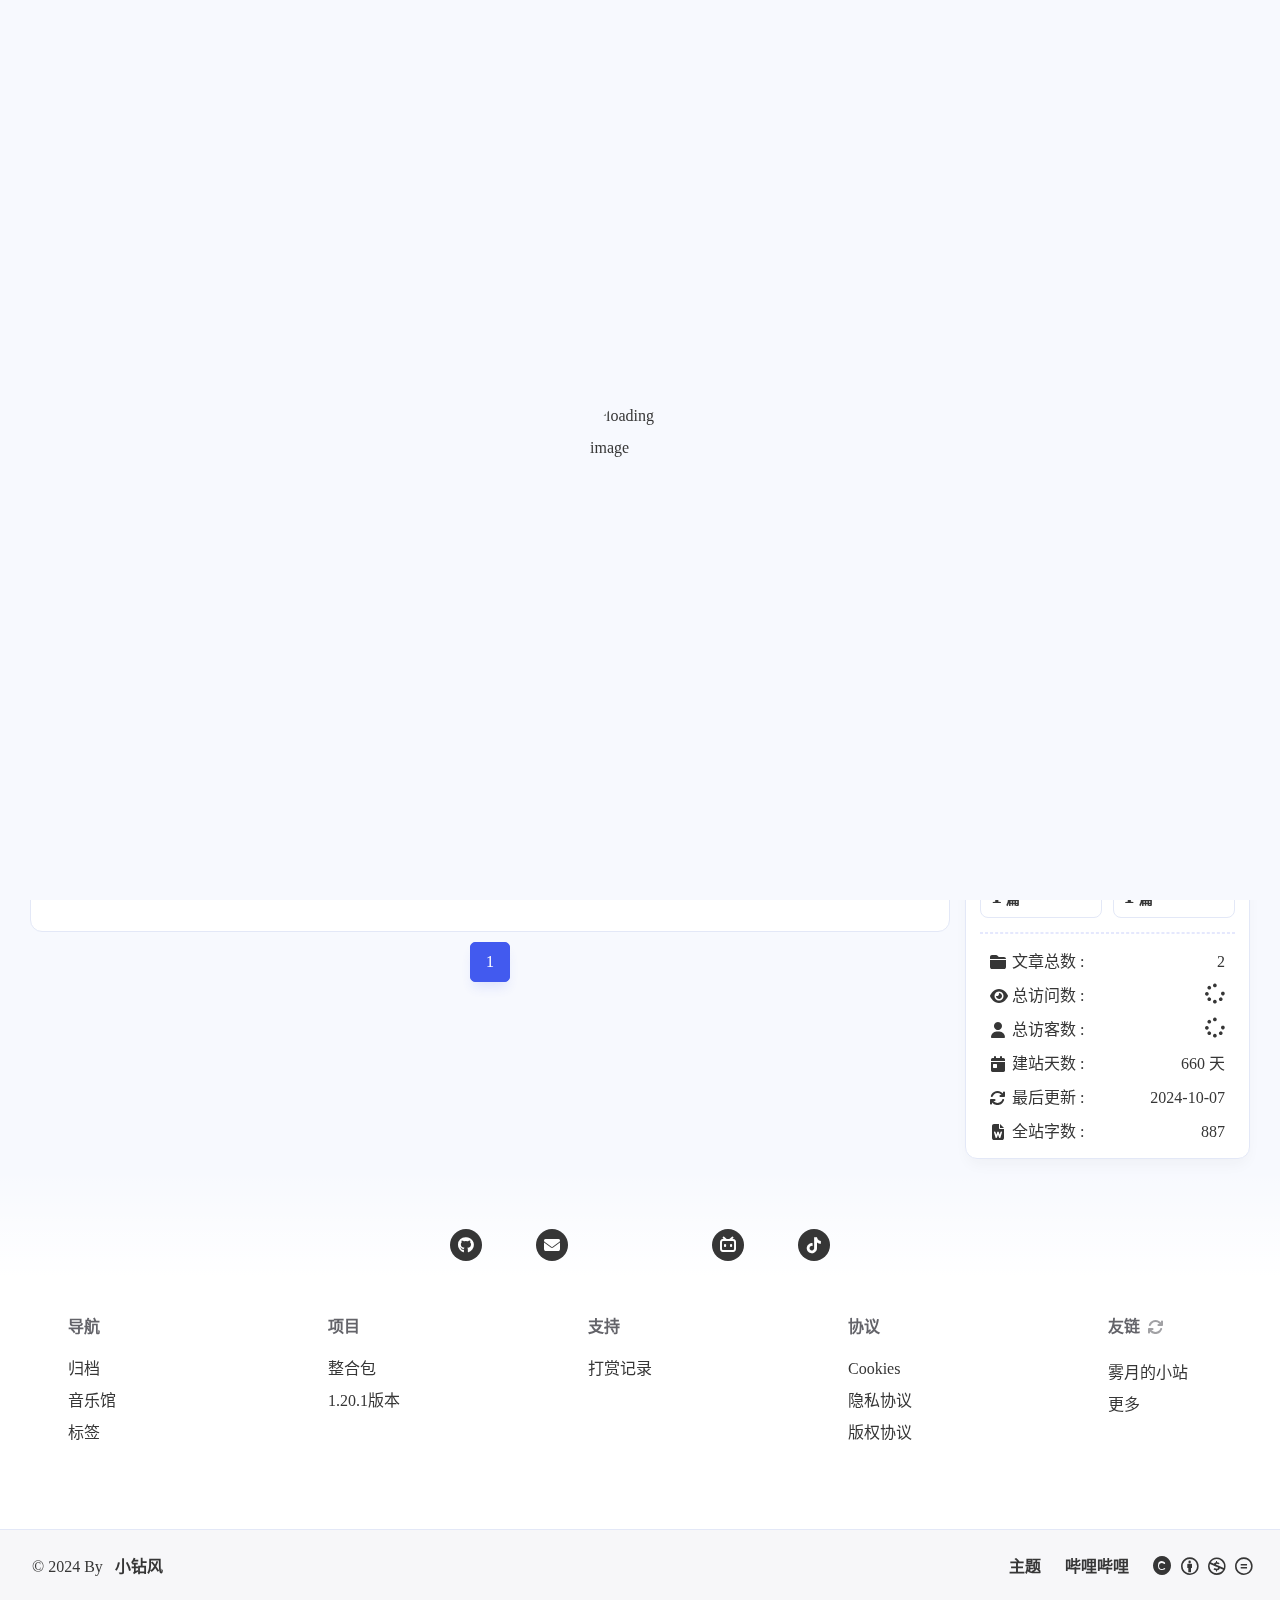
==== commit 08f74c0b: "Site updated: 2024-10-07 13:11:43" ====
--- a/index.html
+++ b/index.html
@@ -1,4 +1,4 @@
-<!DOCTYPE html><html lang="zh-CN" data-theme="light"><head><meta charset="utf-8"><meta http-equiv="X-UA-Compatible" content="IE=edge"><meta name="viewport" content="width=device-width, initial-scale=1"><title>Hexo</title><noscript>开启JavaScript才能访问本站哦~</noscript><link rel="icon" href="https://pic.imgdb.cn/item/66f78e9df21886ccc00c9d5b.png"><!-- index.css--><link rel="stylesheet" href="/css/index.css?v=2.1.3"><!-- inject head--><link rel="canonical" href="http://example.com/"><link rel="stylesheet" href="//open.lightxi.com/cdnjs/ajax/libs/font-awesome/6.6.0/css/all.min.css"><!-- aplayer--><link rel="stylesheet" href="//open.lightxi.com/cdnjs/ajax/libs/aplayer/1.10.1/APlayer.min.css"><!-- swiper--><!-- fancybox ui--><!-- katex--><!-- Open Graph--><meta name="description"><!-- pwa--><meta name="apple-mobile-web-app-capable" content="Hexo"><meta name="theme-color" content="var(--efu-main)"><meta name="apple-mobile-web-app-status-bar-style" content="var(--efu-main)"><link rel="bookmark" href="https://pic.imgdb.cn/item/66f78e9df21886ccc00c9d5b.png"><link rel="apple-touch-icon" href="https://pic.imgdb.cn/item/66f78e9df21886ccc00c9d5b.png" sizes="180x180"><script>console.log(' %c Solitude %c ' + '2.1.3' + ' %c https://github.com/everfu/hexo-theme-solitude',
+<!DOCTYPE html><html lang="zh-CN" data-theme="light"><head><meta charset="utf-8"><meta http-equiv="X-UA-Compatible" content="IE=edge"><meta name="viewport" content="width=device-width, initial-scale=1"><title>一个简单的小站</title><noscript>开启JavaScript才能访问本站哦~</noscript><link rel="icon" href="https://pic.imgdb.cn/item/66f78e9df21886ccc00c9d5b.png"><!-- index.css--><link rel="stylesheet" href="/css/index.css?v=2.1.3"><!-- inject head--><link rel="canonical" href="http://example.com/"><link rel="stylesheet" href="//open.lightxi.com/cdnjs/ajax/libs/font-awesome/6.6.0/css/all.min.css"><!-- aplayer--><link rel="stylesheet" href="//open.lightxi.com/cdnjs/ajax/libs/aplayer/1.10.1/APlayer.min.css"><!-- swiper--><!-- fancybox ui--><!-- katex--><!-- Open Graph--><meta name="description"><!-- pwa--><meta name="apple-mobile-web-app-capable" content="一个简单的小站"><meta name="theme-color" content="var(--efu-main)"><meta name="apple-mobile-web-app-status-bar-style" content="var(--efu-main)"><link rel="bookmark" href="https://pic.imgdb.cn/item/66f78e9df21886ccc00c9d5b.png"><link rel="apple-touch-icon" href="https://pic.imgdb.cn/item/66f78e9df21886ccc00c9d5b.png" sizes="180x180"><script>console.log(' %c Solitude %c ' + '2.1.3' + ' %c https://github.com/everfu/hexo-theme-solitude',
     'background:#35495e ; padding: 1px; border-radius: 3px 0 0 3px;  color: #fff',
     'background:#ff9a9a ; padding: 1px; border-radius: 0 3px 3px 0;  color: #fff',
     'background:unset ; padding: 1px; border-radius: 0 3px 3px 0;  color: #fff')
@@ -112,7 +112,7 @@
         enable: false,
         error: '/img/error_load.avif'
     },
-    copyright: {"limit":50,"author":"作者: John Doe","link":"链接: ","source":"来源: Hexo","info":"著作权归作者所有。 商业转载请联系作者获得授权，非商业转载请注明出处。"},
+    copyright: {"limit":50,"author":"作者: 小钻风","link":"链接: ","source":"来源: 一个简单的小站","info":"著作权归作者所有。 商业转载请联系作者获得授权，非商业转载请注明出处。"},
     highlight: {"limit":200,"expand":true,"copy":true,"syntax":"highlight.js"},
     randomlink: true,
     lang: {"theme":{"dark":"已切换至深色模式","light":"已切换至浅色模式"},"copy":{"success":"复制成功","error":"复制失败"},"backtop":"返回顶部","time":{"day":"天前","hour":"小时前","just":"刚刚","min":"分钟前","month":"个月前"},"day":" 天","f12":"开发者模式已打开，请遵循GPL协议。","totalk":"无需删除空行，直接输入评论即可","search":{"empty":"找不到你查询的内容：${query}","hit":"找到 ${hits} 条结果，用时 ${time} 毫秒","placeholder":"输入关键词快速查找","count":"共 <b>${count}</b> 条结果。"},"barrage":{"title":"热评"}},
@@ -234,7 +234,7 @@
 if (sco_keyboards) {
     openKeyboard();
     document.getElementById('consoleKeyboard').classList.add('on');
-}</script><!-- righhtside--><div class="page" id="body-wrap"><header class="not-top-img" id="page-header"><nav class="show" id="nav"><div id="nav-group"><div id="blog_name"><a id="site-name" href="/" title="返回博客主页"><span class="title">小钻风</span><i class="solitude fa-solid fa-home"></i></a></div><div id="page-name-mask"><div id="page-name"><a id="page-name-text" onclick="sco.toTop()">Hexo</a></div></div><div id="menus"><div class="menus_items"><div class="menus_item"><a class="site-page" href="javascript:void(0);"><span>文库</span></a><ul class="menus_item_child"><li><a class="site-page child" href="/archives/"><i class="solitude  fas fa-folder-closed"></i><span>文章列表</span></a></li><li><a class="site-page child" href="/categories/"><i class="solitude  fas fa-clone"></i><span>全部分类</span></a></li><li><a class="site-page child" href="/tags/"><i class="solitude  fas fa-tags"></i><span>全部标签</span></a></li></ul></div><div class="menus_item"><a class="site-page" href="javascript:void(0);"><span>友链</span></a><ul class="menus_item_child"><li><a class="site-page child" href="/links/"><i class="solitude  fas fa-user-group"></i><span>友情链接</span></a></li><li><a class="site-page child" href="javascript:travelling()"><i class="solitude  fas fa-gift"></i><span>宝藏博主</span></a></li></ul></div><div class="menus_item"><a class="site-page" href="javascript:void(0);"><span>分享</span></a><ul class="menus_item_child"><li><a class="site-page child" href="/music/"><i class="solitude  fas fa-music"></i><span>音乐</span></a></li></ul></div><div class="menus_item"><a class="site-page" href="javascript:void(0);"><span>关于</span></a><ul class="menus_item_child"><li><a class="site-page child" href="/about/"><i class="solitude  fas fa-address-card"></i><span>本站</span></a></li><li><a class="site-page child" href="/wuyue.yucan.icu"><i class="solitude  fas fa-address-card"></i><span>成员站点</span></a></li></ul></div></div></div><div id="nav-left"></div><div id="nav-right"><div class="nav-button" id="randomPost_button"><a class="site-page" onclick="toRandomPost()" title="随机一篇文章" href="javascript:void(0);"><i class="solitude fa-solid fa-dice-d6"></i></a></div><div class="nav-button" id="search-button"><a class="site-page social-icon search" href="javascript:void(0);" title="搜索"><i class="solitude fa-solid fa-magnifying-glass"></i></a></div><div class="nav-button" id="nav-console"><a class="console_switchbutton" onclick="sco.showConsole()" title="中控台" href="javascript:void(0);"><label><i class="left"></i><i class="center"></i><i class="right"></i></label></a></div><div class="nav-button" id="nav-totop" onclick="sco.toTop()"><a class="totopbtn"><i class="solitude fa-solid fa-arrow-up"></i><span id="percent">0</span></a></div><div id="toggle-menu"><a class="site-page"><i class="solitude fa-solid fa-bars"></i></a></div></div></div></nav></header><div id="home_top"><div class="recent-top-post-group" id="recent-top-post-group"><div class="recent-post-top" id="recent-post-top"><div id="bannerGroup"><div id="banners"><div class="banners-title"><div class="banners-title-big">方块之上 <br> 创造无限</div><div class="banners-title-small">Hexo Theme Solitude</div></div><div class="banners-links"><a class="banners-link-btn" target="_blank" rel="noopener" href="https://www.travellings.cn/go.html" style="background-image:  linear-gradient(to right,#f65,#ffbf37) "><i class="solitude  fas fa-fire "></i><div class="banners-link-title">开往</div></a></div><div class="tags-group-all"><div class="tags-group-wrapper"><div class="tags-group-icon-pair"><div class="tags-group-icon" style="background: #e9572b"><img class="nolazyload" src="https://i.postimg.cc/vBWVnY8q/html.png" title="HTML"></div><div class="tags-group-icon" style="background: #f7cb4f"><img class="nolazyload" src="https://i.postimg.cc/3N10Ltv2/js.png" title="JS"></div></div><div class="tags-group-icon-pair"><div class="tags-group-icon" style="background: #57b6e6"><img class="nolazyload" src="https://i.postimg.cc/8Pk6Fg24/docker.png" title="Docker"></div><div class="tags-group-icon" style="background: #ffffff"><img class="nolazyload" src="https://i.postimg.cc/hPC7T3gB/flutter.png" title="Flutter"></div></div><div class="tags-group-icon-pair"><div class="tags-group-icon" style="background: #2e3a41"><img class="nolazyload" src="https://i.postimg.cc/dVLZBmtT/webpack.png" title="WebPack"></div><div class="tags-group-icon" style="background: #df5b40"><img class="nolazyload" src="https://i.postimg.cc/nhgjwjCS/git.png" title="Git"></div></div><div class="tags-group-icon-pair"><div class="tags-group-icon" style="background: #e9572b"><img class="nolazyload" src="https://i.postimg.cc/vBWVnY8q/html.png" title="HTML"></div><div class="tags-group-icon" style="background: #f7cb4f"><img class="nolazyload" src="https://i.postimg.cc/3N10Ltv2/js.png" title="JS"></div></div><div class="tags-group-icon-pair"><div class="tags-group-icon" style="background: #57b6e6"><img class="nolazyload" src="https://i.postimg.cc/8Pk6Fg24/docker.png" title="Docker"></div><div class="tags-group-icon" style="background: #ffffff"><img class="nolazyload" src="https://i.postimg.cc/hPC7T3gB/flutter.png" title="Flutter"></div></div><div class="tags-group-icon-pair"><div class="tags-group-icon" style="background: #2e3a41"><img class="nolazyload" src="https://i.postimg.cc/dVLZBmtT/webpack.png" title="WebPack"></div><div class="tags-group-icon" style="background: #df5b40"><img class="nolazyload" src="https://i.postimg.cc/nhgjwjCS/git.png" title="Git"></div></div></div></div></div></div><div class="topGroup"><div class="top-post-group"></div><div class="todayCard" id="todayCard" onclick="pjax.loadUrl('/music/')"><div class="todayCard-info"><div class="todayCard-tips">置顶</div><div class="todayCard-title">音乐馆，分享音乐</div></div><div class="todayCard-cover nolazyload" style="background: url('https://pic.imgdb.cn/item/670236a4d29ded1a8cfbd761.png') no-repeat center /cover"></div><div class="banner-button-group"><a class="banner-button" onclick="window.event.cancelBubble=true;sco.hideTodayCard();"><i class="solitude fa-solid fa-circle-plus"></i><span class="banner-button-text">更多推荐</span></a></div></div></div></div></div></div><main class="layout" id="content-inner"><div id="home"><div id="category-bar"><div class="category-bar-items home" id="category-bar-items"><div class="category-bar-item select" id="category-bar-home"><a href="/">推荐</a></div><div class="category-bar-item"><a href="/archives/">全部文章</a></div></div><div class="category-bar-right"><a class="category-bar-more" href="/categories/">更多</a></div></div><div class="recent-posts" id="recent-posts"><script>function updatePostsBasedOnComments() {
+}</script><!-- righhtside--><div class="page" id="body-wrap"><header class="not-top-img" id="page-header"><nav class="show" id="nav"><div id="nav-group"><div id="blog_name"><a id="site-name" href="/" title="返回博客主页"><span class="title">小钻风</span><i class="solitude fa-solid fa-home"></i></a></div><div id="page-name-mask"><div id="page-name"><a id="page-name-text" onclick="sco.toTop()">一个简单的小站</a></div></div><div id="menus"><div class="menus_items"><div class="menus_item"><a class="site-page" href="javascript:void(0);"><span>文库</span></a><ul class="menus_item_child"><li><a class="site-page child" href="/archives/"><i class="solitude  fas fa-folder-closed"></i><span>文章列表</span></a></li><li><a class="site-page child" href="/categories/"><i class="solitude  fas fa-clone"></i><span>全部分类</span></a></li><li><a class="site-page child" href="/tags/"><i class="solitude  fas fa-tags"></i><span>全部标签</span></a></li></ul></div><div class="menus_item"><a class="site-page" href="javascript:void(0);"><span>友链</span></a><ul class="menus_item_child"><li><a class="site-page child" href="/links/"><i class="solitude  fas fa-user-group"></i><span>友情链接</span></a></li><li><a class="site-page child" href="javascript:travelling()"><i class="solitude  fas fa-gift"></i><span>宝藏博主</span></a></li></ul></div><div class="menus_item"><a class="site-page" href="javascript:void(0);"><span>分享</span></a><ul class="menus_item_child"><li><a class="site-page child" href="/music/"><i class="solitude  fas fa-music"></i><span>音乐</span></a></li></ul></div><div class="menus_item"><a class="site-page" href="javascript:void(0);"><span>关于</span></a><ul class="menus_item_child"><li><a class="site-page child" href="/about/"><i class="solitude  fas fa-address-card"></i><span>本站</span></a></li><li><a class="site-page child" href="/wuyue.yucan.icu"><i class="solitude  fas fa-address-card"></i><span>成员站点</span></a></li></ul></div></div></div><div id="nav-left"></div><div id="nav-right"><div class="nav-button" id="randomPost_button"><a class="site-page" onclick="toRandomPost()" title="随机一篇文章" href="javascript:void(0);"><i class="solitude fa-solid fa-dice-d6"></i></a></div><div class="nav-button" id="search-button"><a class="site-page social-icon search" href="javascript:void(0);" title="搜索"><i class="solitude fa-solid fa-magnifying-glass"></i></a></div><div class="nav-button" id="nav-console"><a class="console_switchbutton" onclick="sco.showConsole()" title="中控台" href="javascript:void(0);"><label><i class="left"></i><i class="center"></i><i class="right"></i></label></a></div><div class="nav-button" id="nav-totop" onclick="sco.toTop()"><a class="totopbtn"><i class="solitude fa-solid fa-arrow-up"></i><span id="percent">0</span></a></div><div id="toggle-menu"><a class="site-page"><i class="solitude fa-solid fa-bars"></i></a></div></div></div></nav></header><div id="home_top"><div class="recent-top-post-group" id="recent-top-post-group"><div class="recent-post-top" id="recent-post-top"><div id="bannerGroup"><div id="banners"><div class="banners-title"><div class="banners-title-big">方块之上 <br> 创造无限</div><div class="banners-title-small">Hexo Theme Solitude</div></div><div class="banners-links"><a class="banners-link-btn" target="_blank" rel="noopener" href="https://www.travellings.cn/go.html" style="background-image:  linear-gradient(to right,#f65,#ffbf37) "><i class="solitude  fas fa-fire "></i><div class="banners-link-title">开往</div></a></div><div class="tags-group-all"><div class="tags-group-wrapper"><div class="tags-group-icon-pair"><div class="tags-group-icon" style="background: #e9572b"><img class="nolazyload" src="https://i.postimg.cc/vBWVnY8q/html.png" title="HTML"></div><div class="tags-group-icon" style="background: #f7cb4f"><img class="nolazyload" src="https://i.postimg.cc/3N10Ltv2/js.png" title="JS"></div></div><div class="tags-group-icon-pair"><div class="tags-group-icon" style="background: #57b6e6"><img class="nolazyload" src="https://i.postimg.cc/8Pk6Fg24/docker.png" title="Docker"></div><div class="tags-group-icon" style="background: #ffffff"><img class="nolazyload" src="https://i.postimg.cc/hPC7T3gB/flutter.png" title="Flutter"></div></div><div class="tags-group-icon-pair"><div class="tags-group-icon" style="background: #2e3a41"><img class="nolazyload" src="https://i.postimg.cc/dVLZBmtT/webpack.png" title="WebPack"></div><div class="tags-group-icon" style="background: #df5b40"><img class="nolazyload" src="https://i.postimg.cc/nhgjwjCS/git.png" title="Git"></div></div><div class="tags-group-icon-pair"><div class="tags-group-icon" style="background: #e9572b"><img class="nolazyload" src="https://i.postimg.cc/vBWVnY8q/html.png" title="HTML"></div><div class="tags-group-icon" style="background: #f7cb4f"><img class="nolazyload" src="https://i.postimg.cc/3N10Ltv2/js.png" title="JS"></div></div><div class="tags-group-icon-pair"><div class="tags-group-icon" style="background: #57b6e6"><img class="nolazyload" src="https://i.postimg.cc/8Pk6Fg24/docker.png" title="Docker"></div><div class="tags-group-icon" style="background: #ffffff"><img class="nolazyload" src="https://i.postimg.cc/hPC7T3gB/flutter.png" title="Flutter"></div></div><div class="tags-group-icon-pair"><div class="tags-group-icon" style="background: #2e3a41"><img class="nolazyload" src="https://i.postimg.cc/dVLZBmtT/webpack.png" title="WebPack"></div><div class="tags-group-icon" style="background: #df5b40"><img class="nolazyload" src="https://i.postimg.cc/nhgjwjCS/git.png" title="Git"></div></div></div></div></div></div><div class="topGroup"><div class="top-post-group"></div><div class="todayCard" id="todayCard" onclick="pjax.loadUrl('/music/')"><div class="todayCard-info"><div class="todayCard-tips">置顶</div><div class="todayCard-title">音乐馆，分享音乐</div></div><div class="todayCard-cover nolazyload" style="background: url('https://pic.imgdb.cn/item/670236a4d29ded1a8cfbd761.png') no-repeat center /cover"></div><div class="banner-button-group"><a class="banner-button" onclick="window.event.cancelBubble=true;sco.hideTodayCard();"><i class="solitude fa-solid fa-circle-plus"></i><span class="banner-button-text">更多推荐</span></a></div></div></div></div></div></div><main class="layout" id="content-inner"><div id="home"><div id="category-bar"><div class="category-bar-items home" id="category-bar-items"><div class="category-bar-item select" id="category-bar-home"><a href="/">推荐</a></div><div class="category-bar-item"><a href="/archives/">全部文章</a></div></div><div class="category-bar-right"><a class="category-bar-more" href="/categories/">更多</a></div></div><div class="recent-posts" id="recent-posts"><script>function updatePostsBasedOnComments() {
     const location = window.location
     const posts = Array.from(document.querySelectorAll('.recent-post-item[onclick] .post_cover a')).map(item => item.href.replace(location, '/'))
 
@@ -278,9 +278,9 @@
 
     if (typeof twikoo === 'object') get()
     else utils.getScript('//open.lightxi.com/cdnjs/ajax/libs/twikoo/1.6.39/twikoo.all.min.js').then(get)
-}</script><div class="recent-post-item" onclick="pjax.loadUrl('/posts/3eeb.html')"><div class="post_cover"><a href="/posts/3eeb.html" title="Hello World"><img class="post_bg" src="/img/default.avif" alt="Hello World"></a></div><div class="recent-post-info"><div class="recent-post-info-top"><div class="recent-post-info-top-tips"><span class="original">最新</span><a class="unvisited-post" href="/posts/3eeb.html">未读</a></div><a class="article-title" href="/posts/3eeb.html" title="Hello World">Hello World</a></div><div class="article-meta-wrap"><span class="article-meta tags"></span><span class="post-meta-date"><time datetime="2024-10-06T14:37:33.091Z"></time></span></div></div></div><div class="recent-post-item" onclick="pjax.loadUrl('/posts/83c1.html')"><div class="post_cover"><a href="/posts/83c1.html" title="Railway Network下载"><img class="post_bg" src="https://pic.imgdb.cn/item/66f78e9df21886ccc00c9d5b.png" alt="Railway Network下载"></a></div><div class="recent-post-info"><div class="recent-post-info-top"><div class="recent-post-info-top-tips"><a class="unvisited-post" href="/posts/83c1.html">未读</a></div><a class="article-title" href="/posts/83c1.html" title="Railway Network下载">Railway Network下载</a></div><div class="article-meta-wrap"><span class="article-meta tags"><a class="article-meta__tags" href="/tags/Minecraft/" onclick="event.stopPropagation();"><span class="tags-punctuation"><i class="solitude fa-solid fa-hashtag"></i>Minecraft</span></a></span><span class="post-meta-date"><time datetime="2024-09-28T10:00:00.000Z"></time></span></div></div></div><!-- pagination--><nav id="pagination"><div class="pagination"><span class="page-number current">1</span><div class="toPageGroup"><input id="toPageText" oninput="value=value.replace(/[^0-9]/g,'')" maxlength="3" title="跳转到指定页面" onkeyup="if (this.value === '0') this.value = ''"><a id="toPageButton" onclick="sco.toPage()"><i class="solitude fa-solid fa-angles-right"></i></a></div></div></nav></div></div><!-- aside--><div class="aside-content" id="aside-content"><div class="card-widget card-info"><div class="card-content"><div class="card-info-bg-top"><div class="is-center"><div class="author-info__top-group"><div class="author-info__sayhi" id="author-info__sayhi" onclick="sco.changeSayHelloText()">sayhello.morning</div></div></div></div><a class="card-info-avatar" href="/about/" title="头像"><div class="avatar-img"><img src="https://pic.imgdb.cn/item/6702b32fd29ded1a8c737dec.jpg" alt="头像"></div></a><div class="card-info__desc_group"><div class="author-info__name">John Doe</div><div class="author-info__desc"></div><div class="card-info__data is-center"><a href="/archives/" title="累计文章数:2"><div class="length-num">2</div><div class="headline">文章</div></a><a href="/tags/" title="标签总数:1"><div class="length-num">1</div><div class="headline">标签</div></a></div><div class="card-info-social-icons is-center"><a class="social-icon" target="_blank" rel="noopener" href="https://github.com" title="Github"><i class="solitude  fab fa-github"></i></a><a class="social-icon" target="_blank" rel="noopener" href="https://space.bilibili.com/3546391748021088" title="Bilibili"><i class="solitude  fab fa-bilibili"></i></a></div></div></div></div><div class="sticky_layout"><div class="card-widget card-tags card-archives card-webinfo card-allinfo"><div class="card-tag-cloud"><a href="/tags/Minecraft/">Minecraft<sup>1</sup></a></div><style>.card-tag-cloud::after {
+}</script><div class="recent-post-item" onclick="pjax.loadUrl('/posts/3eeb.html')"><div class="post_cover"><a href="/posts/3eeb.html" title="Hello World"><img class="post_bg" src="/img/default.avif" alt="Hello World"></a></div><div class="recent-post-info"><div class="recent-post-info-top"><div class="recent-post-info-top-tips"><span class="original">最新</span><a class="unvisited-post" href="/posts/3eeb.html">未读</a></div><a class="article-title" href="/posts/3eeb.html" title="Hello World">Hello World</a></div><div class="article-meta-wrap"><span class="article-meta tags"></span><span class="post-meta-date"><time datetime="2024-10-06T14:37:33.091Z"></time></span></div></div></div><div class="recent-post-item" onclick="pjax.loadUrl('/posts/83c1.html')"><div class="post_cover"><a href="/posts/83c1.html" title="Railway Network下载"><img class="post_bg" src="https://pic.imgdb.cn/item/66f78e9df21886ccc00c9d5b.png" alt="Railway Network下载"></a></div><div class="recent-post-info"><div class="recent-post-info-top"><div class="recent-post-info-top-tips"><a class="unvisited-post" href="/posts/83c1.html">未读</a></div><a class="article-title" href="/posts/83c1.html" title="Railway Network下载">Railway Network下载</a></div><div class="article-meta-wrap"><span class="article-meta tags"><a class="article-meta__tags" href="/tags/Minecraft/" onclick="event.stopPropagation();"><span class="tags-punctuation"><i class="solitude fa-solid fa-hashtag"></i>Minecraft</span></a></span><span class="post-meta-date"><time datetime="2024-09-28T10:00:00.000Z"></time></span></div></div></div><!-- pagination--><nav id="pagination"><div class="pagination"><span class="page-number current">1</span><div class="toPageGroup"><input id="toPageText" oninput="value=value.replace(/[^0-9]/g,'')" maxlength="3" title="跳转到指定页面" onkeyup="if (this.value === '0') this.value = ''"><a id="toPageButton" onclick="sco.toPage()"><i class="solitude fa-solid fa-angles-right"></i></a></div></div></nav></div></div><!-- aside--><div class="aside-content" id="aside-content"><div class="card-widget card-info"><div class="card-content"><div class="card-info-bg-top"><div class="is-center"><div class="author-info__top-group"><div class="author-info__sayhi" id="author-info__sayhi" onclick="sco.changeSayHelloText()">sayhello.morning</div></div></div></div><a class="card-info-avatar" href="/about/" title="头像"><div class="avatar-img"><img src="https://pic.imgdb.cn/item/6702b32fd29ded1a8c737dec.jpg" alt="头像"></div></a><div class="card-info__desc_group"><div class="author-info__name">小钻风</div><div class="author-info__desc"></div><div class="card-info__data is-center"><a href="/archives/" title="累计文章数:2"><div class="length-num">2</div><div class="headline">文章</div></a><a href="/tags/" title="标签总数:1"><div class="length-num">1</div><div class="headline">标签</div></a></div><div class="card-info-social-icons is-center"><a class="social-icon" target="_blank" rel="noopener" href="https://github.com" title="Github"><i class="solitude  fab fa-github"></i></a><a class="social-icon" target="_blank" rel="noopener" href="https://space.bilibili.com/3546391748021088" title="Bilibili"><i class="solitude  fab fa-bilibili"></i></a></div></div></div></div><div class="sticky_layout"><div class="card-widget card-tags card-archives card-webinfo card-allinfo"><div class="card-tag-cloud"><a href="/tags/Minecraft/">Minecraft<sup>1</sup></a></div><style>.card-tag-cloud::after {
     display: none !important;
-}</style><hr><ul class="card-archive-list"><li class="card-archive-list-item"><a class="card-archive-list-link" href="/archives/2024/10/"><span class="card-archive-list-date">2024/10</span><div class="card-archive-list-count-group"><span class="card-archive-list-count">1</span><span class="card-archive-list-count-unit">篇</span></div></a></li><li class="card-archive-list-item"><a class="card-archive-list-link" href="/archives/2024/09/"><span class="card-archive-list-date">2024/09</span><div class="card-archive-list-count-group"><span class="card-archive-list-count">1</span><span class="card-archive-list-count-unit">篇</span></div></a></li></ul><hr><div class="webinfo"><div class="webinfo-item"><div class="webinfo-item-title"><i class="item-icon fa-solid fa-folder-closed"></i><div class="item-name">文章总数 :</div></div><div class="item-count">2</div></div><div class="webinfo-item"><div class="webinfo-item-title"><i class="item-icon solitude fa-solid fa-eye"></i><div class="item-name">总访问数 :</div></div><span id="busuanzi_value_site_pv"><i class="solitude fa-solid fa-spinner fa-spin"></i></span></div><div class="webinfo-item"><div class="webinfo-item-title"><i class="item-icon solitude fa-solid fa-user"></i><div class="item-name">总访客数 :</div></div><span id="busuanzi_value_site_uv"><i class="solitude fa-solid fa-spinner fa-spin"></i></span></div><div class="webinfo-item"><div class="webinfo-item-title"><i class="item-icon solitude fa-solid fa-calendar-day"></i><div class="item-name">建站天数 :</div></div><div class="item-count" id="runtimeshow"></div></div><div class="webinfo-item"><div class="webinfo-item-title"><i class="item-icon solitude fa-solid fa-arrows-rotate"></i><div class="item-name">最后更新 :</div></div><time class="item-count" datetime="2024-10-07T05:05:44.887Z"></time></div><div class="webinfo-item"><div class="webinfo-item-title"><i class="item-icon solitude fa-solid fa-file-word"></i><div class="item-name">全站字数 :</div></div><div class="item-count">887</div></div></div></div></div></div></main><footer id="footer"><div id="footer_deal"><a class="deal_link" target="_blank" rel="noopener" href="https://github.com/" title="Github"><i class="solitude  fab fa-github"></i></a><a class="deal_link" href="mailto:1299168661@qq.com" title="Mail"><i class="solitude  fas fa-envelope"></i></a><div class="nolazyload footer_mini_logo" id="footer_mini_logo" title="返回顶部" onclick="sco.toTop()"><img src alt="返回顶部"></div><a class="deal_link" target="_blank" rel="noopener" href="https://space.bilibili.com/3546391748021088" title="Bilibili"><i class="solitude  fab fa-bilibili"></i></a><a class="deal_link" target="_blank" rel="noopener" href="https://v.douyin.com/iJsLc8jt/" title="Douyin"><i class="solitude  fab fa-tiktok"></i></a></div><div id="st-footer"><div class="footer-group"><h3 class="footer-title">导航</h3><div class="footer-links"><a class="footer-item" href="/archives/" title="归档">归档</a><a class="footer-item" href="/music/" title="音乐馆">音乐馆</a><a class="footer-item" href="/tags/" title="标签">标签</a></div></div><div class="footer-group"><h3 class="footer-title">项目</h3><div class="footer-links"><a class="footer-item" target="_blank" rel="noopener" href="https://www.mcmod.cn/modpack/885.html" title="整合包">整合包</a><a class="footer-item" target="_blank" rel="noopener" href="https://modrinth.com/modpack/better-mtr" title="1.20.1版本">1.20.1版本</a></div></div><div class="footer-group"><h3 class="footer-title">支持</h3><div class="footer-links"><a class="footer-item" href="/about/" title="打赏记录">打赏记录</a></div></div><div class="footer-group"><h3 class="footer-title">协议</h3><div class="footer-links"><a class="footer-item" href="/cookies/" title="Cookies">Cookies</a><a class="footer-item" href="/privacy/" title="隐私协议">隐私协议</a><a class="footer-item" href="/copyright/" title="版权协议">版权协议</a></div></div><div class="footer-group"><div class="footer-title-group"><h3 class="footer-title">友链</h3><button class="random-friends-btn" onclick="randomLinksList()" title="友链"><i class="solitude fa-solid fa-arrows-rotate"></i></button></div><div class="footer-links" id="friend-links-in-footer"></div></div></div><div id="footer-bar"><div class="footer-bar-links"><div class="footer-bar-left"><div class="copyright">© 2024 By&nbsp;<a class="footer-bar-link" href="/">John Doe</a></div></div><div class="footer-bar-right"><a class="footer-bar-link" target="_blank" rel="noopener" href="https://github.com/everfu/hexo-theme-solitude" alt="主题">主题</a><a class="footer-bar-link" target="_blank" rel="noopener" href="https://space.bilibili.com" alt="哔哩哔哩">哔哩哔哩</a><a class="footer-bar-link cc" target="_blank" rel="noopener" href="https://creativecommons.org/licenses/by-nc-sa/4.0/deed.zh"><i class="solitude fa-solid fa-copyright"></i><i class="solitude fa-brands fa-creative-commons-by"></i><i class="solitude fa-brands fa-creative-commons-nc"></i><i class="solitude fa-brands fa-creative-commons-nd"></i></a></div></div></div><div class="comment-barrage needEndHide"></div></footer></div><!-- right_menu--><div id="rightMenu"><div class="rightMenu-group rightMenu-small"><div class="rightMenu-item" id="menu-backward"><i class="solitude fa-solid fa-arrow-left"></i></div><div class="rightMenu-item" id="menu-forward"><i class="solitude fa-solid fa-arrow-right"></i></div><div class="rightMenu-item" id="menu-refresh"><i class="solitude fa-solid fa-arrows-rotate"></i></div><div class="rightMenu-item" id="menu-top"><i class="solitude fa-solid fa-arrow-up"></i></div></div><div class="rightMenu-group rightMenu-line rightMenuPlugin"><div class="rightMenu-item" id="menu-copytext"><i class="solitude fa-solid fa-clone"></i><span>复制选中文本</span></div><div class="rightMenu-item" id="menu-pastetext"><i class="solitude fa-solid fa-clipboard"></i><span>粘贴文本</span></div><div class="rightMenu-item" id="menu-commenttext"><i class="solitude fa-solid fa-comment-medical"></i><span>引用到评论</span></div><div class="rightMenu-item" id="menu-newwindow"><i class="solitude fa-regular fa-window-maximize"></i><span>新窗口打开</span></div><div class="rightMenu-item" id="menu-copylink"><i class="solitude fa-solid fa-link"></i><span>复制链接地址</span></div><div class="rightMenu-item" id="menu-copyimg"><i class="solitude fa-solid fa-clone"></i><span>复制此图片</span></div><div class="rightMenu-item" id="menu-downloadimg"><i class="solitude fa-solid fa-cloud-arrow-down"></i><span>下载此图片</span></div><div class="rightMenu-item" id="menu-search"><i class="solitude fa-solid fa-magnifying-glass"></i><span>站内搜索</span></div><div class="rightMenu-item" id="menu-music-toggle"><i class="solitude fa-solid fa-play"></i><span>播放音乐</span></div><div class="rightMenu-item" id="menu-music-back"><i class="solitude fa-solid fa-backward"></i><span>切换到上一首</span></div><div class="rightMenu-item" id="menu-music-forward"><i class="solitude fa-solid fa-forward"></i><span>切换到下一首</span></div><div class="rightMenu-item" id="menu-music-copyMusicName"><i class="solitude fa-solid fa-clone"></i><span>复制歌名</span></div></div><div class="rightMenu-group rightMenu-line rightMenuOther"><div class="rightMenu-item" id="menu-randomPost" onclick="toRandomPost()||rm.hideRightMenu()"><i class="solitude fas fa-tower-broadcast"></i><span>随机短文</span></div><div class="rightMenu-item" onclick="pjax.loadUrl('/categories/')||rm.hideRightMenu()"><i class="solitude fas fa-clone"></i><span>全部分类</span></div><div class="rightMenu-item" onclick="pjax.loadUrl('/tags/')||rm.hideRightMenu()"><i class="solitude fas fa-tags"></i><span>全部标签</span></div></div><div class="rightMenu-group rightMenu-line rightMenuOther"><div class="rightMenu-item" id="menu-commentBarrage" onclick="sco.switchCommentBarrage()"><i class="solitude fa-solid fa-comment"></i><span class="menu-commentBarrage-text">关闭热评</span></div><div class="rightMenu-item" id="menu-darkmode" onclick="sco.switchDarkMode()"><i class="solitude fa-solid fa-circle-half-stroke"></i><span class="menu-darkmode-text">深色模式</span></div><div class="rightMenu-item" id="menu-translate"><i class="solitude fa-solid fa-language"></i><span>轉為繁體</span></div></div></div><div id="rightmenu-mask"></div><!-- inject body--><div><script src="/js/utils.js?v=2.1.3"></script><script src="/js/main.js?v=2.1.3"></script><script src="/js/third_party/waterfall.min.js?v=2.1.3"></script><script src="//open.lightxi.com/cdnjs/ajax/libs/pjax/0.2.8/pjax.min.js"></script><script src="/js/third_party/universe.min.js?v=2.1.3"></script><script>dark()
+}</style><hr><ul class="card-archive-list"><li class="card-archive-list-item"><a class="card-archive-list-link" href="/archives/2024/10/"><span class="card-archive-list-date">2024/10</span><div class="card-archive-list-count-group"><span class="card-archive-list-count">1</span><span class="card-archive-list-count-unit">篇</span></div></a></li><li class="card-archive-list-item"><a class="card-archive-list-link" href="/archives/2024/09/"><span class="card-archive-list-date">2024/09</span><div class="card-archive-list-count-group"><span class="card-archive-list-count">1</span><span class="card-archive-list-count-unit">篇</span></div></a></li></ul><hr><div class="webinfo"><div class="webinfo-item"><div class="webinfo-item-title"><i class="item-icon fa-solid fa-folder-closed"></i><div class="item-name">文章总数 :</div></div><div class="item-count">2</div></div><div class="webinfo-item"><div class="webinfo-item-title"><i class="item-icon solitude fa-solid fa-eye"></i><div class="item-name">总访问数 :</div></div><span id="busuanzi_value_site_pv"><i class="solitude fa-solid fa-spinner fa-spin"></i></span></div><div class="webinfo-item"><div class="webinfo-item-title"><i class="item-icon solitude fa-solid fa-user"></i><div class="item-name">总访客数 :</div></div><span id="busuanzi_value_site_uv"><i class="solitude fa-solid fa-spinner fa-spin"></i></span></div><div class="webinfo-item"><div class="webinfo-item-title"><i class="item-icon solitude fa-solid fa-calendar-day"></i><div class="item-name">建站天数 :</div></div><div class="item-count" id="runtimeshow"></div></div><div class="webinfo-item"><div class="webinfo-item-title"><i class="item-icon solitude fa-solid fa-arrows-rotate"></i><div class="item-name">最后更新 :</div></div><time class="item-count" datetime="2024-10-07T05:11:40.388Z"></time></div><div class="webinfo-item"><div class="webinfo-item-title"><i class="item-icon solitude fa-solid fa-file-word"></i><div class="item-name">全站字数 :</div></div><div class="item-count">887</div></div></div></div></div></div></main><footer id="footer"><div id="footer_deal"><a class="deal_link" target="_blank" rel="noopener" href="https://github.com/" title="Github"><i class="solitude  fab fa-github"></i></a><a class="deal_link" href="mailto:1299168661@qq.com" title="Mail"><i class="solitude  fas fa-envelope"></i></a><div class="nolazyload footer_mini_logo" id="footer_mini_logo" title="返回顶部" onclick="sco.toTop()"><img src alt="返回顶部"></div><a class="deal_link" target="_blank" rel="noopener" href="https://space.bilibili.com/3546391748021088" title="Bilibili"><i class="solitude  fab fa-bilibili"></i></a><a class="deal_link" target="_blank" rel="noopener" href="https://v.douyin.com/iJsLc8jt/" title="Douyin"><i class="solitude  fab fa-tiktok"></i></a></div><div id="st-footer"><div class="footer-group"><h3 class="footer-title">导航</h3><div class="footer-links"><a class="footer-item" href="/archives/" title="归档">归档</a><a class="footer-item" href="/music/" title="音乐馆">音乐馆</a><a class="footer-item" href="/tags/" title="标签">标签</a></div></div><div class="footer-group"><h3 class="footer-title">项目</h3><div class="footer-links"><a class="footer-item" target="_blank" rel="noopener" href="https://www.mcmod.cn/modpack/885.html" title="整合包">整合包</a><a class="footer-item" target="_blank" rel="noopener" href="https://modrinth.com/modpack/better-mtr" title="1.20.1版本">1.20.1版本</a></div></div><div class="footer-group"><h3 class="footer-title">支持</h3><div class="footer-links"><a class="footer-item" href="/about/" title="打赏记录">打赏记录</a></div></div><div class="footer-group"><h3 class="footer-title">协议</h3><div class="footer-links"><a class="footer-item" href="/cookies/" title="Cookies">Cookies</a><a class="footer-item" href="/privacy/" title="隐私协议">隐私协议</a><a class="footer-item" href="/copyright/" title="版权协议">版权协议</a></div></div><div class="footer-group"><div class="footer-title-group"><h3 class="footer-title">友链</h3><button class="random-friends-btn" onclick="randomLinksList()" title="友链"><i class="solitude fa-solid fa-arrows-rotate"></i></button></div><div class="footer-links" id="friend-links-in-footer"></div></div></div><div id="footer-bar"><div class="footer-bar-links"><div class="footer-bar-left"><div class="copyright">© 2024 By&nbsp;<a class="footer-bar-link" href="/">小钻风</a></div></div><div class="footer-bar-right"><a class="footer-bar-link" target="_blank" rel="noopener" href="https://github.com/everfu/hexo-theme-solitude" alt="主题">主题</a><a class="footer-bar-link" target="_blank" rel="noopener" href="https://space.bilibili.com" alt="哔哩哔哩">哔哩哔哩</a><a class="footer-bar-link cc" target="_blank" rel="noopener" href="https://creativecommons.org/licenses/by-nc-sa/4.0/deed.zh"><i class="solitude fa-solid fa-copyright"></i><i class="solitude fa-brands fa-creative-commons-by"></i><i class="solitude fa-brands fa-creative-commons-nc"></i><i class="solitude fa-brands fa-creative-commons-nd"></i></a></div></div></div><div class="comment-barrage needEndHide"></div></footer></div><!-- right_menu--><div id="rightMenu"><div class="rightMenu-group rightMenu-small"><div class="rightMenu-item" id="menu-backward"><i class="solitude fa-solid fa-arrow-left"></i></div><div class="rightMenu-item" id="menu-forward"><i class="solitude fa-solid fa-arrow-right"></i></div><div class="rightMenu-item" id="menu-refresh"><i class="solitude fa-solid fa-arrows-rotate"></i></div><div class="rightMenu-item" id="menu-top"><i class="solitude fa-solid fa-arrow-up"></i></div></div><div class="rightMenu-group rightMenu-line rightMenuPlugin"><div class="rightMenu-item" id="menu-copytext"><i class="solitude fa-solid fa-clone"></i><span>复制选中文本</span></div><div class="rightMenu-item" id="menu-pastetext"><i class="solitude fa-solid fa-clipboard"></i><span>粘贴文本</span></div><div class="rightMenu-item" id="menu-commenttext"><i class="solitude fa-solid fa-comment-medical"></i><span>引用到评论</span></div><div class="rightMenu-item" id="menu-newwindow"><i class="solitude fa-regular fa-window-maximize"></i><span>新窗口打开</span></div><div class="rightMenu-item" id="menu-copylink"><i class="solitude fa-solid fa-link"></i><span>复制链接地址</span></div><div class="rightMenu-item" id="menu-copyimg"><i class="solitude fa-solid fa-clone"></i><span>复制此图片</span></div><div class="rightMenu-item" id="menu-downloadimg"><i class="solitude fa-solid fa-cloud-arrow-down"></i><span>下载此图片</span></div><div class="rightMenu-item" id="menu-search"><i class="solitude fa-solid fa-magnifying-glass"></i><span>站内搜索</span></div><div class="rightMenu-item" id="menu-music-toggle"><i class="solitude fa-solid fa-play"></i><span>播放音乐</span></div><div class="rightMenu-item" id="menu-music-back"><i class="solitude fa-solid fa-backward"></i><span>切换到上一首</span></div><div class="rightMenu-item" id="menu-music-forward"><i class="solitude fa-solid fa-forward"></i><span>切换到下一首</span></div><div class="rightMenu-item" id="menu-music-copyMusicName"><i class="solitude fa-solid fa-clone"></i><span>复制歌名</span></div></div><div class="rightMenu-group rightMenu-line rightMenuOther"><div class="rightMenu-item" id="menu-randomPost" onclick="toRandomPost()||rm.hideRightMenu()"><i class="solitude fas fa-tower-broadcast"></i><span>随机短文</span></div><div class="rightMenu-item" onclick="pjax.loadUrl('/categories/')||rm.hideRightMenu()"><i class="solitude fas fa-clone"></i><span>全部分类</span></div><div class="rightMenu-item" onclick="pjax.loadUrl('/tags/')||rm.hideRightMenu()"><i class="solitude fas fa-tags"></i><span>全部标签</span></div></div><div class="rightMenu-group rightMenu-line rightMenuOther"><div class="rightMenu-item" id="menu-commentBarrage" onclick="sco.switchCommentBarrage()"><i class="solitude fa-solid fa-comment"></i><span class="menu-commentBarrage-text">关闭热评</span></div><div class="rightMenu-item" id="menu-darkmode" onclick="sco.switchDarkMode()"><i class="solitude fa-solid fa-circle-half-stroke"></i><span class="menu-darkmode-text">深色模式</span></div><div class="rightMenu-item" id="menu-translate"><i class="solitude fa-solid fa-language"></i><span>轉為繁體</span></div></div></div><div id="rightmenu-mask"></div><!-- inject body--><div><script src="/js/utils.js?v=2.1.3"></script><script src="/js/main.js?v=2.1.3"></script><script src="/js/third_party/waterfall.min.js?v=2.1.3"></script><script src="//open.lightxi.com/cdnjs/ajax/libs/pjax/0.2.8/pjax.min.js"></script><script src="/js/third_party/universe.min.js?v=2.1.3"></script><script>dark()
 </script><script src="//open.lightxi.com/cdnjs/ajax/libs/node-snackbar/0.1.16/snackbar.min.js"></script><script>var meting_api = 'https://meting.qjqq.cn/?server=:server&type=:type&id=:id&auth=:auth&r=:r';</script><script src="//open.lightxi.com/cdnjs/ajax/libs/aplayer/1.10.1/APlayer.min.js"></script><script src="//open.lightxi.com/cdnjs/ajax/libs/meting/2.0.1/Meting.min.js"></script><script src="//open.lightxi.com/cdnjs/ajax/libs/color-thief/2.4.0/color-thief.min.js"></script><script src="/js/covercolor/local.js?v=2.1.3"></script><script src="//open.lightxi.com/cdnjs/ajax/libs/pace/1.2.4/pace.min.js"></script><script src="/js/right_menu.js?v=2.1.3"></script><div class="js-pjax"><script defer pjax src="//open.lightxi.com/cdnjs/ajax/libs/busuanzi/2.3.0/bsz.pure.mini.min.js"></script></div></div><script>const links = [{"name":"雾月的小站","link":"https://wuyue.yucan.icu/"}]
 const randomText = '点击前往按钮进入随机一个友链，不保证跳转网站的安全性和可用性。本次随机到的是本站友链：⌈ ${name} ⌋'
 function travelling() {
